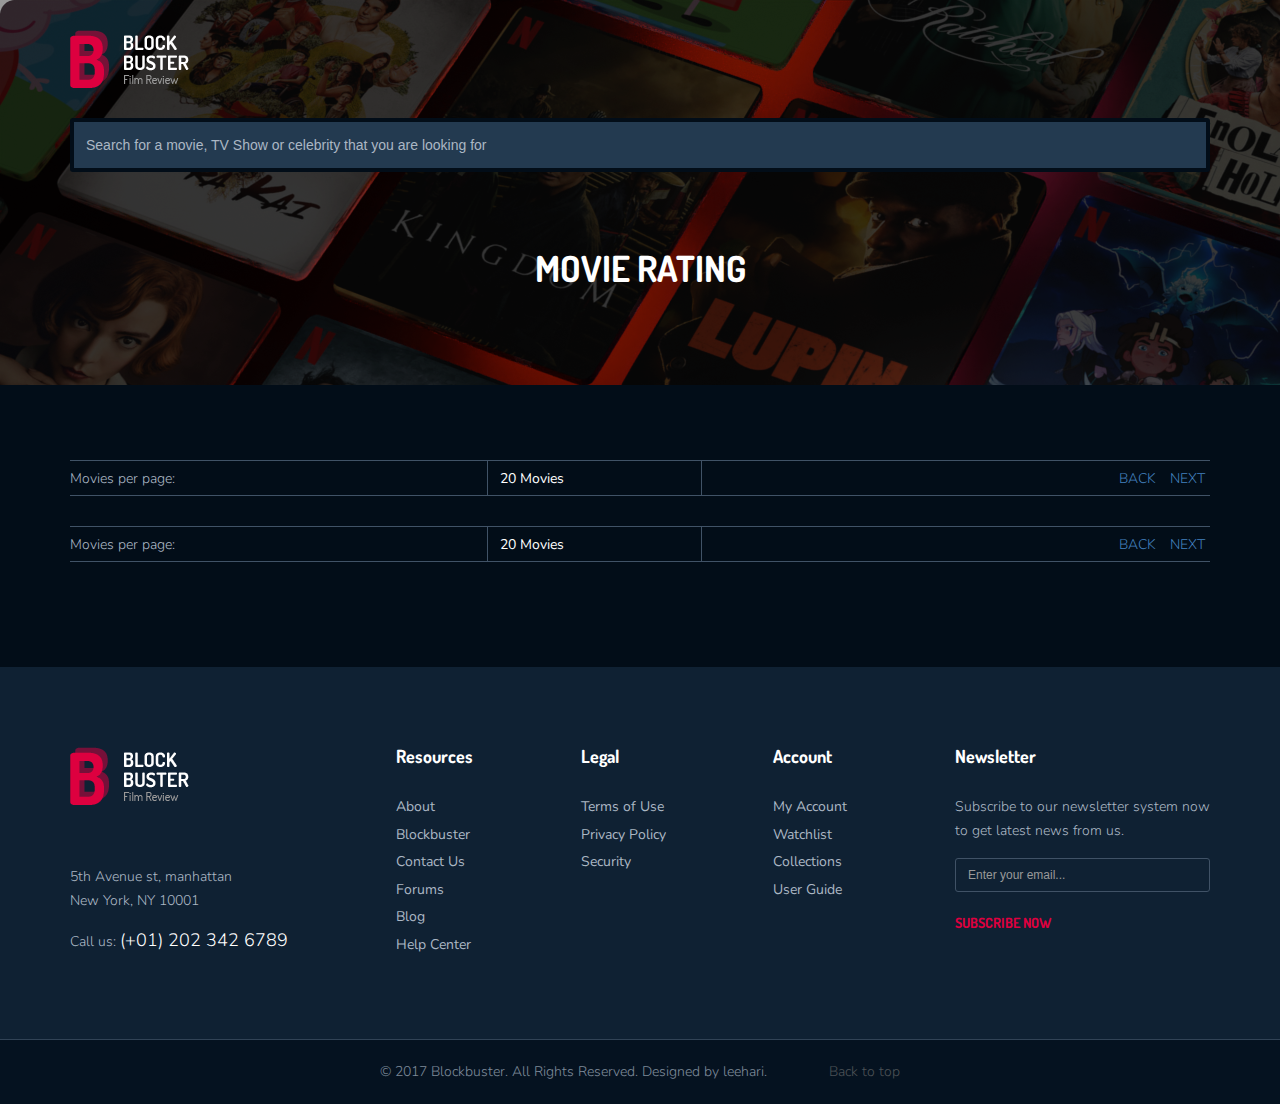
==== index.html @ 3e3ac603 "in progress" ====
<!DOCTYPE html>
<!--[if IE 7]>
<html class="ie ie7 no-js" lang="en-US">
<![endif]-->
<!--[if IE 8]>
<html class="ie ie8 no-js" lang="en-US">
<![endif]-->
<!--[if !(IE 7) | !(IE 8)  ]><!-->
<html lang="en" class="no-js">
<head>
	<!-- Basic need -->
	<title>Movie Rating</title>
	<meta charset="UTF-8">
	<meta name="description" content="">
	<meta name="keywords" content="">
	<meta name="author" content="">
	<link rel="profile" href="#">

    <!--Google Font-->
    <link rel="stylesheet" href='http://fonts.googleapis.com/css?family=Dosis:400,700,500|Nunito:300,400,600' />
	<!-- Mobile specific meta -->
	<meta name=viewport content="width=device-width, initial-scale=1">
	<meta name="format-detection" content="telephone-no">

	<!-- CSS files -->
	<link rel="stylesheet" href="css/style.css">

</head>
<body>
<!--preloading-->
<div id="preloader">
    <img class="logo" src="/images/logo1.png" alt="" width="119" height="58">
    <div id="status">
        <span></span>
        <span></span>
    </div>
</div>
<!--end of preloading-->

<!-- BEGIN | Header -->
<header class="ht-header">
	<div class="container">
		<nav class="navbar navbar-default navbar-custom">
				<!-- Brand and toggle get grouped for better mobile display -->
				<div class="navbar-header logo">
			    <a href="#"><img class="logo" src="/images/logo1.png" alt="" width="119" height="58"></a>
			  </div>
				<!-- Collect the nav links, forms, and other content for toggling -->

			<!-- /.navbar-collapse -->
	    </nav>

	    <!-- top search form -->
	    <div class="top-search">
				<input id="search_box" type="text" placeholder="Search for a movie, TV Show or celebrity that you are looking for">
	    </div>
	</div>
</header>
<!-- END | Header -->

<div class="hero common-hero">
	<div class="container">
		<div class="row">
			<div class="col-md-12">
				<div class="hero-ct">
					<h1>Movie Rating</h1>
				</div>
			</div>
		</div>
	</div>
</div>
<div class="page-single">
	<div class="container">
		<div class="row">
			<div class="col-md-12 col-sm-12 col-xs-12">
				<div class="topbar-filter">
					<label>Movies per page:</label>
					<select>
						<option value="range">20 Movies</option>
						<option value="saab">10 Movies</option>
					</select>

					<div class="pagination2">
						<a class="back_page" href="#">BACK</a>
						<a class="next_page" href="#">NEXT</a>
					</div>
				</div>
				<div class="flex-wrap-movielist mv-grid-fw">
				</div>
				<div class="topbar-filter">
					<label>Movies per page:</label>
					<select>
						<option value="range">20 Movies</option>
						<option value="saab">10 Movies</option>
					</select>

					<div class="pagination2">
						<a class="back_page" href="#">BACK</a>
						<a class="next_page" href="#">NEXT</a>
					</div>
				</div>
			</div>
		</div>
	</div>
</div>
<!-- footer section-->
<footer class="ht-footer">
	<div class="container">
		<div class="flex-parent-ft">
			<div class="flex-child-ft item1">
				 <a href="index.html"><img class="logo" src="/images/logo1.png" alt=""></a>
				 <p>5th Avenue st, manhattan<br>
				New York, NY 10001</p>
				<p>Call us: <a href="#">(+01) 202 342 6789</a></p>
			</div>
			<div class="flex-child-ft item2">
				<h4>Resources</h4>
				<ul>
					<li><a href="#">About</a></li>
					<li><a href="#">Blockbuster</a></li>
					<li><a href="#">Contact Us</a></li>
					<li><a href="#">Forums</a></li>
					<li><a href="#">Blog</a></li>
					<li><a href="#">Help Center</a></li>
				</ul>
			</div>
			<div class="flex-child-ft item3">
				<h4>Legal</h4>
				<ul>
					<li><a href="#">Terms of Use</a></li>
					<li><a href="#">Privacy Policy</a></li>
					<li><a href="#">Security</a></li>
				</ul>
			</div>
			<div class="flex-child-ft item4">
				<h4>Account</h4>
				<ul>
					<li><a href="#">My Account</a></li>
					<li><a href="#">Watchlist</a></li>
					<li><a href="#">Collections</a></li>
					<li><a href="#">User Guide</a></li>
				</ul>
			</div>
			<div class="flex-child-ft item5">
				<h4>Newsletter</h4>
				<p>Subscribe to our newsletter system now <br> to get latest news from us.</p>
				<form action="#">
					<input type="text" placeholder="Enter your email...">
				</form>
				<a href="#" class="btn">Subscribe now <i class="ion-ios-arrow-forward"></i></a>
			</div>
		</div>
	</div>
	<div class="ft-copyright">
		<div class="ft-left">
			<p>© 2017 Blockbuster. All Rights Reserved. Designed by leehari.</p>
		</div>
		<div class="backtotop">
			<p><a href="#" id="back-to-top">Back to top  <i class="ion-ios-arrow-thin-up"></i></a></p>
		</div>
	</div>
</footer>
<!-- end of footer section-->

<script src="js/jquery.js"></script>
<script src="js/plugins.js"></script>
<script src="js/plugins2.js"></script>
<script src="js/custom.js"></script>
</body>
</html>
---- css/style.css ----
/* ---------------- TABLE OF CONTENT ----------------------
	-----------------------------------------------------------
	-----------------------------------------------------------


	0. FRAMEWORK

	1. BASE
	   1.1. BASE
	   1.2. TYPOGRAPHY

	2. COMPONENT
	   2.1. PLUGINS
	   2.2. COMMON
	   2.3. MODULES

	3. SKELETON
	   3.1. PAGE
	   3.2. HEADER
	   3.3. FOOTER


	-----------------------------------------------------------
	-----------------------------------------------------------
------------------- END TABLE OF CONTENT ------------------*/
/* I. FRAMEWORK
***********************/
/*!
 * Bootstrap v3.3.5 (http://getbootstrap.com)
 * Copyright 2011-2015 Twitter, Inc.
 * Licensed under MIT (https://github.com/twbs/bootstrap/blob/master/LICENSE)
 */
/*! Source: https://github.com/h5bp/html5-boilerplate/blob/master/src/css/main.css */
@media print {
  *,
  *:before,
  *:after {
    background: transparent !important;
    color: #000 !important;
    box-shadow: none !important;
    text-shadow: none !important;
  }
  a,
  a:visited {
    text-decoration: underline;
  }
  a[href]:after {
    content: " (" attr(href) ")";
  }
  abbr[title]:after {
    content: " (" attr(title) ")";
  }
  a[href^="#"]:after,
  a[href^="javascript:"]:after {
    content: "";
  }
  pre,
  blockquote {
    border: 1px solid #999;
    page-break-inside: avoid;
  }
  thead {
    display: table-header-group;
  }
  tr,
  img {
    page-break-inside: avoid;
  }
  img {
    max-width: 100% !important;
  }
  p,
  h2,
  h3 {
    orphans: 3;
    widows: 3;
  }
  h2,
  h3 {
    page-break-after: avoid;
  }
  .navbar {
    display: none;
  }
  .btn > .caret,
  .dropup > .btn > .caret {
    border-top-color: #000 !important;
  }
  .label {
    border: 1px solid #000;
  }
  .table {
    border-collapse: collapse !important;
  }
  .table td,
  .table th {
    background-color: #fff !important;
  }
  .table-bordered th,
  .table-bordered td {
    border: 1px solid #ddd !important;
  }
}
.container {
  margin-right: auto;
  margin-left: auto;
  padding-left: 15px;
  padding-right: 15px;
}
@media (min-width: 768px) {
  .container {
    width: 750px;
  }
}
@media (min-width: 992px) {
  .container {
    width: 970px;
  }
}
@media (min-width: 1200px) {
  .container {
    width: 1170px;
  }
}
.container-fluid {
  margin-right: auto;
  margin-left: auto;
  padding-left: 15px;
  padding-right: 15px;
}
.row {
  margin-left: -15px;
  margin-right: -15px;
}
.col-xs-1, .col-sm-1, .col-md-1, .col-lg-1, .col-xs-2, .col-sm-2, .col-md-2, .col-lg-2, .col-xs-3, .col-sm-3, .col-md-3, .col-lg-3, .col-xs-4, .col-sm-4, .col-md-4, .col-lg-4, .col-xs-5, .col-sm-5, .col-md-5, .col-lg-5, .col-xs-6, .col-sm-6, .col-md-6, .col-lg-6, .col-xs-7, .col-sm-7, .col-md-7, .col-lg-7, .col-xs-8, .col-sm-8, .col-md-8, .col-lg-8, .col-xs-9, .col-sm-9, .col-md-9, .col-lg-9, .col-xs-10, .col-sm-10, .col-md-10, .col-lg-10, .col-xs-11, .col-sm-11, .col-md-11, .col-lg-11, .col-xs-12, .col-sm-12, .col-md-12, .col-lg-12 {
  position: relative;
  min-height: 1px;
  padding-left: 15px;
  padding-right: 15px;
}
.col-xs-1, .col-xs-2, .col-xs-3, .col-xs-4, .col-xs-5, .col-xs-6, .col-xs-7, .col-xs-8, .col-xs-9, .col-xs-10, .col-xs-11, .col-xs-12 {
  float: left;
}
.col-xs-12 {
  width: 100%;
}
.col-xs-11 {
  width: 91.66666667%;
}
.col-xs-10 {
  width: 83.33333333%;
}
.col-xs-9 {
  width: 75%;
}
.col-xs-8 {
  width: 66.66666667%;
}
.col-xs-7 {
  width: 58.33333333%;
}
.col-xs-6 {
  width: 50%;
}
.col-xs-5 {
  width: 41.66666667%;
}
.col-xs-4 {
  width: 33.33333333%;
}
.col-xs-3 {
  width: 25%;
}
.col-xs-2 {
  width: 16.66666667%;
}
.col-xs-1 {
  width: 8.33333333%;
}
.col-xs-pull-12 {
  right: 100%;
}
.col-xs-pull-11 {
  right: 91.66666667%;
}
.col-xs-pull-10 {
  right: 83.33333333%;
}
.col-xs-pull-9 {
  right: 75%;
}
.col-xs-pull-8 {
  right: 66.66666667%;
}
.col-xs-pull-7 {
  right: 58.33333333%;
}
.col-xs-pull-6 {
  right: 50%;
}
.col-xs-pull-5 {
  right: 41.66666667%;
}
.col-xs-pull-4 {
  right: 33.33333333%;
}
.col-xs-pull-3 {
  right: 25%;
}
.col-xs-pull-2 {
  right: 16.66666667%;
}
.col-xs-pull-1 {
  right: 8.33333333%;
}
.col-xs-pull-0 {
  right: auto;
}
.col-xs-push-12 {
  left: 100%;
}
.col-xs-push-11 {
  left: 91.66666667%;
}
.col-xs-push-10 {
  left: 83.33333333%;
}
.col-xs-push-9 {
  left: 75%;
}
.col-xs-push-8 {
  left: 66.66666667%;
}
.col-xs-push-7 {
  left: 58.33333333%;
}
.col-xs-push-6 {
  left: 50%;
}
.col-xs-push-5 {
  left: 41.66666667%;
}
.col-xs-push-4 {
  left: 33.33333333%;
}
.col-xs-push-3 {
  left: 25%;
}
.col-xs-push-2 {
  left: 16.66666667%;
}
.col-xs-push-1 {
  left: 8.33333333%;
}
.col-xs-push-0 {
  left: auto;
}
.col-xs-offset-12 {
  margin-left: 100%;
}
.col-xs-offset-11 {
  margin-left: 91.66666667%;
}
.col-xs-offset-10 {
  margin-left: 83.33333333%;
}
.col-xs-offset-9 {
  margin-left: 75%;
}
.col-xs-offset-8 {
  margin-left: 66.66666667%;
}
.col-xs-offset-7 {
  margin-left: 58.33333333%;
}
.col-xs-offset-6 {
  margin-left: 50%;
}
.col-xs-offset-5 {
  margin-left: 41.66666667%;
}
.col-xs-offset-4 {
  margin-left: 33.33333333%;
}
.col-xs-offset-3 {
  margin-left: 25%;
}
.col-xs-offset-2 {
  margin-left: 16.66666667%;
}
.col-xs-offset-1 {
  margin-left: 8.33333333%;
}
.col-xs-offset-0 {
  margin-left: 0%;
}
@media (min-width: 768px) {
  .col-sm-1, .col-sm-2, .col-sm-3, .col-sm-4, .col-sm-5, .col-sm-6, .col-sm-7, .col-sm-8, .col-sm-9, .col-sm-10, .col-sm-11, .col-sm-12 {
    float: left;
  }
  .col-sm-12 {
    width: 100%;
  }
  .col-sm-11 {
    width: 91.66666667%;
  }
  .col-sm-10 {
    width: 83.33333333%;
  }
  .col-sm-9 {
    width: 75%;
  }
  .col-sm-8 {
    width: 66.66666667%;
  }
  .col-sm-7 {
    width: 58.33333333%;
  }
  .col-sm-6 {
    width: 50%;
  }
  .col-sm-5 {
    width: 41.66666667%;
  }
  .col-sm-4 {
    width: 33.33333333%;
  }
  .col-sm-3 {
    width: 25%;
  }
  .col-sm-2 {
    width: 16.66666667%;
  }
  .col-sm-1 {
    width: 8.33333333%;
  }
  .col-sm-pull-12 {
    right: 100%;
  }
  .col-sm-pull-11 {
    right: 91.66666667%;
  }
  .col-sm-pull-10 {
    right: 83.33333333%;
  }
  .col-sm-pull-9 {
    right: 75%;
  }
  .col-sm-pull-8 {
    right: 66.66666667%;
  }
  .col-sm-pull-7 {
    right: 58.33333333%;
  }
  .col-sm-pull-6 {
    right: 50%;
  }
  .col-sm-pull-5 {
    right: 41.66666667%;
  }
  .col-sm-pull-4 {
    right: 33.33333333%;
  }
  .col-sm-pull-3 {
    right: 25%;
  }
  .col-sm-pull-2 {
    right: 16.66666667%;
  }
  .col-sm-pull-1 {
    right: 8.33333333%;
  }
  .col-sm-pull-0 {
    right: auto;
  }
  .col-sm-push-12 {
    left: 100%;
  }
  .col-sm-push-11 {
    left: 91.66666667%;
  }
  .col-sm-push-10 {
    left: 83.33333333%;
  }
  .col-sm-push-9 {
    left: 75%;
  }
  .col-sm-push-8 {
    left: 66.66666667%;
  }
  .col-sm-push-7 {
    left: 58.33333333%;
  }
  .col-sm-push-6 {
    left: 50%;
  }
  .col-sm-push-5 {
    left: 41.66666667%;
  }
  .col-sm-push-4 {
    left: 33.33333333%;
  }
  .col-sm-push-3 {
    left: 25%;
  }
  .col-sm-push-2 {
    left: 16.66666667%;
  }
  .col-sm-push-1 {
    left: 8.33333333%;
  }
  .col-sm-push-0 {
    left: auto;
  }
  .col-sm-offset-12 {
    margin-left: 100%;
  }
  .col-sm-offset-11 {
    margin-left: 91.66666667%;
  }
  .col-sm-offset-10 {
    margin-left: 83.33333333%;
  }
  .col-sm-offset-9 {
    margin-left: 75%;
  }
  .col-sm-offset-8 {
    margin-left: 66.66666667%;
  }
  .col-sm-offset-7 {
    margin-left: 58.33333333%;
  }
  .col-sm-offset-6 {
    margin-left: 50%;
  }
  .col-sm-offset-5 {
    margin-left: 41.66666667%;
  }
  .col-sm-offset-4 {
    margin-left: 33.33333333%;
  }
  .col-sm-offset-3 {
    margin-left: 25%;
  }
  .col-sm-offset-2 {
    margin-left: 16.66666667%;
  }
  .col-sm-offset-1 {
    margin-left: 8.33333333%;
  }
  .col-sm-offset-0 {
    margin-left: 0%;
  }
}
@media (min-width: 992px) {
  .col-md-1, .col-md-2, .col-md-3, .col-md-4, .col-md-5, .col-md-6, .col-md-7, .col-md-8, .col-md-9, .col-md-10, .col-md-11, .col-md-12 {
    float: left;
  }
  .col-md-12 {
    width: 100%;
  }
  .col-md-11 {
    width: 91.66666667%;
  }
  .col-md-10 {
    width: 83.33333333%;
  }
  .col-md-9 {
    width: 75%;
  }
  .col-md-8 {
    width: 66.66666667%;
  }
  .col-md-7 {
    width: 58.33333333%;
  }
  .col-md-6 {
    width: 50%;
  }
  .col-md-5 {
    width: 41.66666667%;
  }
  .col-md-4 {
    width: 33.33333333%;
  }
  .col-md-3 {
    width: 25%;
  }
  .col-md-2 {
    width: 16.66666667%;
  }
  .col-md-1 {
    width: 8.33333333%;
  }
  .col-md-pull-12 {
    right: 100%;
  }
  .col-md-pull-11 {
    right: 91.66666667%;
  }
  .col-md-pull-10 {
    right: 83.33333333%;
  }
  .col-md-pull-9 {
    right: 75%;
  }
  .col-md-pull-8 {
    right: 66.66666667%;
  }
  .col-md-pull-7 {
    right: 58.33333333%;
  }
  .col-md-pull-6 {
    right: 50%;
  }
  .col-md-pull-5 {
    right: 41.66666667%;
  }
  .col-md-pull-4 {
    right: 33.33333333%;
  }
  .col-md-pull-3 {
    right: 25%;
  }
  .col-md-pull-2 {
    right: 16.66666667%;
  }
  .col-md-pull-1 {
    right: 8.33333333%;
  }
  .col-md-pull-0 {
    right: auto;
  }
  .col-md-push-12 {
    left: 100%;
  }
  .col-md-push-11 {
    left: 91.66666667%;
  }
  .col-md-push-10 {
    left: 83.33333333%;
  }
  .col-md-push-9 {
    left: 75%;
  }
  .col-md-push-8 {
    left: 66.66666667%;
  }
  .col-md-push-7 {
    left: 58.33333333%;
  }
  .col-md-push-6 {
    left: 50%;
  }
  .col-md-push-5 {
    left: 41.66666667%;
  }
  .col-md-push-4 {
    left: 33.33333333%;
  }
  .col-md-push-3 {
    left: 25%;
  }
  .col-md-push-2 {
    left: 16.66666667%;
  }
  .col-md-push-1 {
    left: 8.33333333%;
  }
  .col-md-push-0 {
    left: auto;
  }
  .col-md-offset-12 {
    margin-left: 100%;
  }
  .col-md-offset-11 {
    margin-left: 91.66666667%;
  }
  .col-md-offset-10 {
    margin-left: 83.33333333%;
  }
  .col-md-offset-9 {
    margin-left: 75%;
  }
  .col-md-offset-8 {
    margin-left: 66.66666667%;
  }
  .col-md-offset-7 {
    margin-left: 58.33333333%;
  }
  .col-md-offset-6 {
    margin-left: 50%;
  }
  .col-md-offset-5 {
    margin-left: 41.66666667%;
  }
  .col-md-offset-4 {
    margin-left: 33.33333333%;
  }
  .col-md-offset-3 {
    margin-left: 25%;
  }
  .col-md-offset-2 {
    margin-left: 16.66666667%;
  }
  .col-md-offset-1 {
    margin-left: 8.33333333%;
  }
  .col-md-offset-0 {
    margin-left: 0%;
  }
}
@media (min-width: 1200px) {
  .col-lg-1, .col-lg-2, .col-lg-3, .col-lg-4, .col-lg-5, .col-lg-6, .col-lg-7, .col-lg-8, .col-lg-9, .col-lg-10, .col-lg-11, .col-lg-12 {
    float: left;
  }
  .col-lg-12 {
    width: 100%;
  }
  .col-lg-11 {
    width: 91.66666667%;
  }
  .col-lg-10 {
    width: 83.33333333%;
  }
  .col-lg-9 {
    width: 75%;
  }
  .col-lg-8 {
    width: 66.66666667%;
  }
  .col-lg-7 {
    width: 58.33333333%;
  }
  .col-lg-6 {
    width: 50%;
  }
  .col-lg-5 {
    width: 41.66666667%;
  }
  .col-lg-4 {
    width: 33.33333333%;
  }
  .col-lg-3 {
    width: 25%;
  }
  .col-lg-2 {
    width: 16.66666667%;
  }
  .col-lg-1 {
    width: 8.33333333%;
  }
  .col-lg-pull-12 {
    right: 100%;
  }
  .col-lg-pull-11 {
    right: 91.66666667%;
  }
  .col-lg-pull-10 {
    right: 83.33333333%;
  }
  .col-lg-pull-9 {
    right: 75%;
  }
  .col-lg-pull-8 {
    right: 66.66666667%;
  }
  .col-lg-pull-7 {
    right: 58.33333333%;
  }
  .col-lg-pull-6 {
    right: 50%;
  }
  .col-lg-pull-5 {
    right: 41.66666667%;
  }
  .col-lg-pull-4 {
    right: 33.33333333%;
  }
  .col-lg-pull-3 {
    right: 25%;
  }
  .col-lg-pull-2 {
    right: 16.66666667%;
  }
  .col-lg-pull-1 {
    right: 8.33333333%;
  }
  .col-lg-pull-0 {
    right: auto;
  }
  .col-lg-push-12 {
    left: 100%;
  }
  .col-lg-push-11 {
    left: 91.66666667%;
  }
  .col-lg-push-10 {
    left: 83.33333333%;
  }
  .col-lg-push-9 {
    left: 75%;
  }
  .col-lg-push-8 {
    left: 66.66666667%;
  }
  .col-lg-push-7 {
    left: 58.33333333%;
  }
  .col-lg-push-6 {
    left: 50%;
  }
  .col-lg-push-5 {
    left: 41.66666667%;
  }
  .col-lg-push-4 {
    left: 33.33333333%;
  }
  .col-lg-push-3 {
    left: 25%;
  }
  .col-lg-push-2 {
    left: 16.66666667%;
  }
  .col-lg-push-1 {
    left: 8.33333333%;
  }
  .col-lg-push-0 {
    left: auto;
  }
  .col-lg-offset-12 {
    margin-left: 100%;
  }
  .col-lg-offset-11 {
    margin-left: 91.66666667%;
  }
  .col-lg-offset-10 {
    margin-left: 83.33333333%;
  }
  .col-lg-offset-9 {
    margin-left: 75%;
  }
  .col-lg-offset-8 {
    margin-left: 66.66666667%;
  }
  .col-lg-offset-7 {
    margin-left: 58.33333333%;
  }
  .col-lg-offset-6 {
    margin-left: 50%;
  }
  .col-lg-offset-5 {
    margin-left: 41.66666667%;
  }
  .col-lg-offset-4 {
    margin-left: 33.33333333%;
  }
  .col-lg-offset-3 {
    margin-left: 25%;
  }
  .col-lg-offset-2 {
    margin-left: 16.66666667%;
  }
  .col-lg-offset-1 {
    margin-left: 8.33333333%;
  }
  .col-lg-offset-0 {
    margin-left: 0%;
  }
}
table {
  background-color: transparent;
}
caption {
  padding-top: 8px;
  padding-bottom: 8px;
  color: #777777;
  text-align: left;
}
th {
  text-align: left;
}
.table {
  width: 100%;
  max-width: 100%;
  margin-bottom: 20px;
}
.table > thead > tr > th,
.table > tbody > tr > th,
.table > tfoot > tr > th,
.table > thead > tr > td,
.table > tbody > tr > td,
.table > tfoot > tr > td {
  padding: 8px;
  line-height: 1.42857143;
  vertical-align: top;
  border-top: 1px solid #ddd;
}
.table > thead > tr > th {
  vertical-align: bottom;
  border-bottom: 2px solid #ddd;
}
.table > caption + thead > tr:first-child > th,
.table > colgroup + thead > tr:first-child > th,
.table > thead:first-child > tr:first-child > th,
.table > caption + thead > tr:first-child > td,
.table > colgroup + thead > tr:first-child > td,
.table > thead:first-child > tr:first-child > td {
  border-top: 0;
}
.table > tbody + tbody {
  border-top: 2px solid #ddd;
}
.table .table {
  background-color: #06121e;
}
.table-condensed > thead > tr > th,
.table-condensed > tbody > tr > th,
.table-condensed > tfoot > tr > th,
.table-condensed > thead > tr > td,
.table-condensed > tbody > tr > td,
.table-condensed > tfoot > tr > td {
  padding: 5px;
}
.table-bordered {
  border: 1px solid #ddd;
}
.table-bordered > thead > tr > th,
.table-bordered > tbody > tr > th,
.table-bordered > tfoot > tr > th,
.table-bordered > thead > tr > td,
.table-bordered > tbody > tr > td,
.table-bordered > tfoot > tr > td {
  border: 1px solid #ddd;
}
.table-bordered > thead > tr > th,
.table-bordered > thead > tr > td {
  border-bottom-width: 2px;
}
.table-striped > tbody > tr:nth-of-type(odd) {
  background-color: #f9f9f9;
}
.table-hover > tbody > tr:hover {
  background-color: #f5f5f5;
}
table col[class*="col-"] {
  position: static;
  float: none;
  display: table-column;
}
table td[class*="col-"],
table th[class*="col-"] {
  position: static;
  float: none;
  display: table-cell;
}
.table > thead > tr > td.active,
.table > tbody > tr > td.active,
.table > tfoot > tr > td.active,
.table > thead > tr > th.active,
.table > tbody > tr > th.active,
.table > tfoot > tr > th.active,
.table > thead > tr.active > td,
.table > tbody > tr.active > td,
.table > tfoot > tr.active > td,
.table > thead > tr.active > th,
.table > tbody > tr.active > th,
.table > tfoot > tr.active > th {
  background-color: #f5f5f5;
}
.table-hover > tbody > tr > td.active:hover,
.table-hover > tbody > tr > th.active:hover,
.table-hover > tbody > tr.active:hover > td,
.table-hover > tbody > tr:hover > .active,
.table-hover > tbody > tr.active:hover > th {
  background-color: #e8e8e8;
}
.table > thead > tr > td.success,
.table > tbody > tr > td.success,
.table > tfoot > tr > td.success,
.table > thead > tr > th.success,
.table > tbody > tr > th.success,
.table > tfoot > tr > th.success,
.table > thead > tr.success > td,
.table > tbody > tr.success > td,
.table > tfoot > tr.success > td,
.table > thead > tr.success > th,
.table > tbody > tr.success > th,
.table > tfoot > tr.success > th {
  background-color: #dff0d8;
}
.table-hover > tbody > tr > td.success:hover,
.table-hover > tbody > tr > th.success:hover,
.table-hover > tbody > tr.success:hover > td,
.table-hover > tbody > tr:hover > .success,
.table-hover > tbody > tr.success:hover > th {
  background-color: #d0e9c6;
}
.table > thead > tr > td.info,
.table > tbody > tr > td.info,
.table > tfoot > tr > td.info,
.table > thead > tr > th.info,
.table > tbody > tr > th.info,
.table > tfoot > tr > th.info,
.table > thead > tr.info > td,
.table > tbody > tr.info > td,
.table > tfoot > tr.info > td,
.table > thead > tr.info > th,
.table > tbody > tr.info > th,
.table > tfoot > tr.info > th {
  background-color: #d9edf7;
}
.table-hover > tbody > tr > td.info:hover,
.table-hover > tbody > tr > th.info:hover,
.table-hover > tbody > tr.info:hover > td,
.table-hover > tbody > tr:hover > .info,
.table-hover > tbody > tr.info:hover > th {
  background-color: #c4e3f3;
}
.table > thead > tr > td.warning,
.table > tbody > tr > td.warning,
.table > tfoot > tr > td.warning,
.table > thead > tr > th.warning,
.table > tbody > tr > th.warning,
.table > tfoot > tr > th.warning,
.table > thead > tr.warning > td,
.table > tbody > tr.warning > td,
.table > tfoot > tr.warning > td,
.table > thead > tr.warning > th,
.table > tbody > tr.warning > th,
.table > tfoot > tr.warning > th {
  background-color: #fcf8e3;
}
.table-hover > tbody > tr > td.warning:hover,
.table-hover > tbody > tr > th.warning:hover,
.table-hover > tbody > tr.warning:hover > td,
.table-hover > tbody > tr:hover > .warning,
.table-hover > tbody > tr.warning:hover > th {
  background-color: #faf2cc;
}
.table > thead > tr > td.danger,
.table > tbody > tr > td.danger,
.table > tfoot > tr > td.danger,
.table > thead > tr > th.danger,
.table > tbody > tr > th.danger,
.table > tfoot > tr > th.danger,
.table > thead > tr.danger > td,
.table > tbody > tr.danger > td,
.table > tfoot > tr.danger > td,
.table > thead > tr.danger > th,
.table > tbody > tr.danger > th,
.table > tfoot > tr.danger > th {
  background-color: #f2dede;
}
.table-hover > tbody > tr > td.danger:hover,
.table-hover > tbody > tr > th.danger:hover,
.table-hover > tbody > tr.danger:hover > td,
.table-hover > tbody > tr:hover > .danger,
.table-hover > tbody > tr.danger:hover > th {
  background-color: #ebcccc;
}
.table-responsive {
  overflow-x: auto;
  min-height: 0.01%;
}
@media screen and (max-width: 767px) {
  .table-responsive {
    width: 100%;
    margin-bottom: 15px;
    overflow-y: hidden;
    -ms-overflow-style: -ms-autohiding-scrollbar;
    border: 1px solid #ddd;
  }
  .table-responsive > .table {
    margin-bottom: 0;
  }
  .table-responsive > .table > thead > tr > th,
  .table-responsive > .table > tbody > tr > th,
  .table-responsive > .table > tfoot > tr > th,
  .table-responsive > .table > thead > tr > td,
  .table-responsive > .table > tbody > tr > td,
  .table-responsive > .table > tfoot > tr > td {
    white-space: nowrap;
  }
  .table-responsive > .table-bordered {
    border: 0;
  }
  .table-responsive > .table-bordered > thead > tr > th:first-child,
  .table-responsive > .table-bordered > tbody > tr > th:first-child,
  .table-responsive > .table-bordered > tfoot > tr > th:first-child,
  .table-responsive > .table-bordered > thead > tr > td:first-child,
  .table-responsive > .table-bordered > tbody > tr > td:first-child,
  .table-responsive > .table-bordered > tfoot > tr > td:first-child {
    border-left: 0;
  }
  .table-responsive > .table-bordered > thead > tr > th:last-child,
  .table-responsive > .table-bordered > tbody > tr > th:last-child,
  .table-responsive > .table-bordered > tfoot > tr > th:last-child,
  .table-responsive > .table-bordered > thead > tr > td:last-child,
  .table-responsive > .table-bordered > tbody > tr > td:last-child,
  .table-responsive > .table-bordered > tfoot > tr > td:last-child {
    border-right: 0;
  }
  .table-responsive > .table-bordered > tbody > tr:last-child > th,
  .table-responsive > .table-bordered > tfoot > tr:last-child > th,
  .table-responsive > .table-bordered > tbody > tr:last-child > td,
  .table-responsive > .table-bordered > tfoot > tr:last-child > td {
    border-bottom: 0;
  }
}
fieldset {
  padding: 0;
  margin: 0;
  border: 0;
  min-width: 0;
}
legend {
  display: block;
  width: 100%;
  padding: 0;
  margin-bottom: 20px;
  font-size: 21px;
  line-height: inherit;
  color: #333333;
  border: 0;
  border-bottom: 1px solid #e5e5e5;
}
label {
  display: inline-block;
  max-width: 100%;
  margin-bottom: 5px;
  font-weight: bold;
}
input[type="search"] {
  -ms-box-sizing: border-box;
  -moz-box-sizing: border-box;
  -webkit-box-sizing: border-box;
  box-sizing: border-box;
}
input[type="radio"],
input[type="checkbox"] {
  margin: 4px 0 0;
  margin-top: 1px \9;
  line-height: normal;
}
input[type="file"] {
  display: block;
}
input[type="range"] {
  display: block;
  width: 100%;
}
select[multiple],
select[size] {
  height: auto;
}
input[type="file"]:focus,
input[type="radio"]:focus,
input[type="checkbox"]:focus {
  outline: thin dotted;
  outline: 5px auto -webkit-focus-ring-color;
  outline-offset: -2px;
}
output {
  display: block;
  padding-top: 7px;
  font-size: 14px;
  line-height: 1.42857143;
  color: #555555;
}
select,
textarea,
input[type="text"],
input[type="password"],
input[type="datetime"],
input[type="datetime-local"],
input[type="date"],
input[type="month"],
input[type="time"],
input[type="week"],
input[type="number"],
input[type="email"],
input[type="url"],
input[type="search"],
input[type="tel"],
input[type="color"],
.form-control {
  display: block;
  width: 100%;
  height: 34px;
  padding: 6px 12px;
  font-size: 14px;
  line-height: 1.42857143;
  color: #555555;
  background-color: #fff;
  background-image: none;
  border: 1px solid #aaa;
  -webkit-transition: border-color ease-in-out .15s, box-shadow ease-in-out .15s;
  -o-transition: border-color ease-in-out .15s, box-shadow ease-in-out .15s;
  transition: border-color ease-in-out .15s, box-shadow ease-in-out .15s;
  -webkit-transition: border-color ease-in-out .15s, box-shadow ease-in-out .15s 0.3s ease-out;
  -moz-transition: border-color ease-in-out .15s, box-shadow ease-in-out .15s 0.3s ease-out;
  -o-transition: border-color ease-in-out .15s, box-shadow ease-in-out .15s 0.3s ease-out;
  transition: border-color ease-in-out .15s, box-shadow ease-in-out .15s 0.3s ease-out;
}
select:focus,
textarea:focus,
input[type="text"]:focus,
input[type="password"]:focus,
input[type="datetime"]:focus,
input[type="datetime-local"]:focus,
input[type="date"]:focus,
input[type="month"]:focus,
input[type="time"]:focus,
input[type="week"]:focus,
input[type="number"]:focus,
input[type="email"]:focus,
input[type="url"]:focus,
input[type="search"]:focus,
input[type="tel"]:focus,
input[type="color"]:focus,
.form-control:focus {
  border-color: #66afe9;
  outline: 0;
}
select::-moz-placeholder,
textarea::-moz-placeholder,
input[type="text"]::-moz-placeholder,
input[type="password"]::-moz-placeholder,
input[type="datetime"]::-moz-placeholder,
input[type="datetime-local"]::-moz-placeholder,
input[type="date"]::-moz-placeholder,
input[type="month"]::-moz-placeholder,
input[type="time"]::-moz-placeholder,
input[type="week"]::-moz-placeholder,
input[type="number"]::-moz-placeholder,
input[type="email"]::-moz-placeholder,
input[type="url"]::-moz-placeholder,
input[type="search"]::-moz-placeholder,
input[type="tel"]::-moz-placeholder,
input[type="color"]::-moz-placeholder,
.form-control::-moz-placeholder {
  color: #999;
  opacity: 1;
}
select:-ms-input-placeholder,
textarea:-ms-input-placeholder,
input[type="text"]:-ms-input-placeholder,
input[type="password"]:-ms-input-placeholder,
input[type="datetime"]:-ms-input-placeholder,
input[type="datetime-local"]:-ms-input-placeholder,
input[type="date"]:-ms-input-placeholder,
input[type="month"]:-ms-input-placeholder,
input[type="time"]:-ms-input-placeholder,
input[type="week"]:-ms-input-placeholder,
input[type="number"]:-ms-input-placeholder,
input[type="email"]:-ms-input-placeholder,
input[type="url"]:-ms-input-placeholder,
input[type="search"]:-ms-input-placeholder,
input[type="tel"]:-ms-input-placeholder,
input[type="color"]:-ms-input-placeholder,
.form-control:-ms-input-placeholder {
  color: #999;
}
select::-webkit-input-placeholder,
textarea::-webkit-input-placeholder,
input[type="text"]::-webkit-input-placeholder,
input[type="password"]::-webkit-input-placeholder,
input[type="datetime"]::-webkit-input-placeholder,
input[type="datetime-local"]::-webkit-input-placeholder,
input[type="date"]::-webkit-input-placeholder,
input[type="month"]::-webkit-input-placeholder,
input[type="time"]::-webkit-input-placeholder,
input[type="week"]::-webkit-input-placeholder,
input[type="number"]::-webkit-input-placeholder,
input[type="email"]::-webkit-input-placeholder,
input[type="url"]::-webkit-input-placeholder,
input[type="search"]::-webkit-input-placeholder,
input[type="tel"]::-webkit-input-placeholder,
input[type="color"]::-webkit-input-placeholder,
.form-control::-webkit-input-placeholder {
  color: #999;
}
select:-moz-placeholder,
textarea:-moz-placeholder,
input[type="text"]:-moz-placeholder,
input[type="password"]:-moz-placeholder,
input[type="datetime"]:-moz-placeholder,
input[type="datetime-local"]:-moz-placeholder,
input[type="date"]:-moz-placeholder,
input[type="month"]:-moz-placeholder,
input[type="time"]:-moz-placeholder,
input[type="week"]:-moz-placeholder,
input[type="number"]:-moz-placeholder,
input[type="email"]:-moz-placeholder,
input[type="url"]:-moz-placeholder,
input[type="search"]:-moz-placeholder,
input[type="tel"]:-moz-placeholder,
input[type="color"]:-moz-placeholder,
.form-control:-moz-placeholder {
  color: #999;
}
select::-moz-placeholder,
textarea::-moz-placeholder,
input[type="text"]::-moz-placeholder,
input[type="password"]::-moz-placeholder,
input[type="datetime"]::-moz-placeholder,
input[type="datetime-local"]::-moz-placeholder,
input[type="date"]::-moz-placeholder,
input[type="month"]::-moz-placeholder,
input[type="time"]::-moz-placeholder,
input[type="week"]::-moz-placeholder,
input[type="number"]::-moz-placeholder,
input[type="email"]::-moz-placeholder,
input[type="url"]::-moz-placeholder,
input[type="search"]::-moz-placeholder,
input[type="tel"]::-moz-placeholder,
input[type="color"]::-moz-placeholder,
.form-control::-moz-placeholder {
  color: #999;
}
select:-ms-input-placeholder,
textarea:-ms-input-placeholder,
input[type="text"]:-ms-input-placeholder,
input[type="password"]:-ms-input-placeholder,
input[type="datetime"]:-ms-input-placeholder,
input[type="datetime-local"]:-ms-input-placeholder,
input[type="date"]:-ms-input-placeholder,
input[type="month"]:-ms-input-placeholder,
input[type="time"]:-ms-input-placeholder,
input[type="week"]:-ms-input-placeholder,
input[type="number"]:-ms-input-placeholder,
input[type="email"]:-ms-input-placeholder,
input[type="url"]:-ms-input-placeholder,
input[type="search"]:-ms-input-placeholder,
input[type="tel"]:-ms-input-placeholder,
input[type="color"]:-ms-input-placeholder,
.form-control:-ms-input-placeholder {
  color: #999;
}
select::-webkit-input-placeholder,
textarea::-webkit-input-placeholder,
input[type="text"]::-webkit-input-placeholder,
input[type="password"]::-webkit-input-placeholder,
input[type="datetime"]::-webkit-input-placeholder,
input[type="datetime-local"]::-webkit-input-placeholder,
input[type="date"]::-webkit-input-placeholder,
input[type="month"]::-webkit-input-placeholder,
input[type="time"]::-webkit-input-placeholder,
input[type="week"]::-webkit-input-placeholder,
input[type="number"]::-webkit-input-placeholder,
input[type="email"]::-webkit-input-placeholder,
input[type="url"]::-webkit-input-placeholder,
input[type="search"]::-webkit-input-placeholder,
input[type="tel"]::-webkit-input-placeholder,
input[type="color"]::-webkit-input-placeholder,
.form-control::-webkit-input-placeholder {
  color: #999;
}
select[disabled],
textarea[disabled],
input[type="text"][disabled],
input[type="password"][disabled],
input[type="datetime"][disabled],
input[type="datetime-local"][disabled],
input[type="date"][disabled],
input[type="month"][disabled],
input[type="time"][disabled],
input[type="week"][disabled],
input[type="number"][disabled],
input[type="email"][disabled],
input[type="url"][disabled],
input[type="search"][disabled],
input[type="tel"][disabled],
input[type="color"][disabled],
.form-control[disabled],
select[readonly],
textarea[readonly],
input[type="text"][readonly],
input[type="password"][readonly],
input[type="datetime"][readonly],
input[type="datetime-local"][readonly],
input[type="date"][readonly],
input[type="month"][readonly],
input[type="time"][readonly],
input[type="week"][readonly],
input[type="number"][readonly],
input[type="email"][readonly],
input[type="url"][readonly],
input[type="search"][readonly],
input[type="tel"][readonly],
input[type="color"][readonly],
.form-control[readonly],
fieldset[disabled] select,
fieldset[disabled] textarea,
fieldset[disabled] input[type="text"],
fieldset[disabled] input[type="password"],
fieldset[disabled] input[type="datetime"],
fieldset[disabled] input[type="datetime-local"],
fieldset[disabled] input[type="date"],
fieldset[disabled] input[type="month"],
fieldset[disabled] input[type="time"],
fieldset[disabled] input[type="week"],
fieldset[disabled] input[type="number"],
fieldset[disabled] input[type="email"],
fieldset[disabled] input[type="url"],
fieldset[disabled] input[type="search"],
fieldset[disabled] input[type="tel"],
fieldset[disabled] input[type="color"],
fieldset[disabled] .form-control {
  background-color: #eeeeee;
  opacity: 1;
}
select[disabled],
textarea[disabled],
input[type="text"][disabled],
input[type="password"][disabled],
input[type="datetime"][disabled],
input[type="datetime-local"][disabled],
input[type="date"][disabled],
input[type="month"][disabled],
input[type="time"][disabled],
input[type="week"][disabled],
input[type="number"][disabled],
input[type="email"][disabled],
input[type="url"][disabled],
input[type="search"][disabled],
input[type="tel"][disabled],
input[type="color"][disabled],
.form-control[disabled],
fieldset[disabled] select,
fieldset[disabled] textarea,
fieldset[disabled] input[type="text"],
fieldset[disabled] input[type="password"],
fieldset[disabled] input[type="datetime"],
fieldset[disabled] input[type="datetime-local"],
fieldset[disabled] input[type="date"],
fieldset[disabled] input[type="month"],
fieldset[disabled] input[type="time"],
fieldset[disabled] input[type="week"],
fieldset[disabled] input[type="number"],
fieldset[disabled] input[type="email"],
fieldset[disabled] input[type="url"],
fieldset[disabled] input[type="search"],
fieldset[disabled] input[type="tel"],
fieldset[disabled] input[type="color"],
fieldset[disabled] .form-control {
  cursor: not-allowed;
}
textareaselect,
textareatextarea,
textareainput[type="text"],
textareainput[type="password"],
textareainput[type="datetime"],
textareainput[type="datetime-local"],
textareainput[type="date"],
textareainput[type="month"],
textareainput[type="time"],
textareainput[type="week"],
textareainput[type="number"],
textareainput[type="email"],
textareainput[type="url"],
textareainput[type="search"],
textareainput[type="tel"],
textareainput[type="color"],
textarea.form-control {
  height: auto;
}
input[type="search"] {
  -webkit-appearance: none;
}
@media screen and (-webkit-min-device-pixel-ratio: 0) {
  input[type="date"].form-control,
  input[type="time"].form-control,
  input[type="datetime-local"].form-control,
  input[type="month"].form-control {
    line-height: 34px;
  }
  input[type="date"].input-sm,
  input[type="time"].input-sm,
  input[type="datetime-local"].input-sm,
  input[type="month"].input-sm,
  .input-group-sm input[type="date"],
  .input-group-sm input[type="time"],
  .input-group-sm input[type="datetime-local"],
  .input-group-sm input[type="month"] {
    line-height: 30px;
  }
  input[type="date"].input-lg,
  input[type="time"].input-lg,
  input[type="datetime-local"].input-lg,
  input[type="month"].input-lg,
  .input-group-lg input[type="date"],
  .input-group-lg input[type="time"],
  .input-group-lg input[type="datetime-local"],
  .input-group-lg input[type="month"] {
    line-height: 46px;
  }
}
.form-group {
  margin-bottom: 15px;
}
.radio,
.checkbox {
  position: relative;
  display: block;
  margin-top: 10px;
  margin-bottom: 10px;
}
.radio label,
.checkbox label {
  min-height: 20px;
  padding-left: 20px;
  margin-bottom: 0;
  font-weight: normal;
  cursor: pointer;
}
.radio input[type="radio"],
.radio-inline input[type="radio"],
.checkbox input[type="checkbox"],
.checkbox-inline input[type="checkbox"] {
  position: absolute;
  margin-left: -20px;
  margin-top: 4px \9;
}
.radio + .radio,
.checkbox + .checkbox {
  margin-top: -5px;
}
.radio-inline,
.checkbox-inline {
  position: relative;
  display: inline-block;
  padding-left: 20px;
  margin-bottom: 0;
  vertical-align: middle;
  font-weight: normal;
  cursor: pointer;
}
.radio-inline + .radio-inline,
.checkbox-inline + .checkbox-inline {
  margin-top: 0;
  margin-left: 10px;
}
input[type="radio"][disabled],
input[type="checkbox"][disabled],
input[type="radio"].disabled,
input[type="checkbox"].disabled,
fieldset[disabled] input[type="radio"],
fieldset[disabled] input[type="checkbox"] {
  cursor: not-allowed;
}
.radio-inline.disabled,
.checkbox-inline.disabled,
fieldset[disabled] .radio-inline,
fieldset[disabled] .checkbox-inline {
  cursor: not-allowed;
}
.radio.disabled label,
.checkbox.disabled label,
fieldset[disabled] .radio label,
fieldset[disabled] .checkbox label {
  cursor: not-allowed;
}
.form-control-static {
  padding-top: 7px;
  padding-bottom: 7px;
  margin-bottom: 0;
  min-height: 34px;
}
.form-control-static.input-lg,
.form-control-static.input-sm {
  padding-left: 0;
  padding-right: 0;
}
.input-sm {
  height: 30px;
  padding: 5px 10px;
  font-size: 12px;
  line-height: 1.5;
  border-radius: 0;
}
select.input-sm {
  height: 30px;
  line-height: 30px;
}
textarea.input-sm,
select[multiple].input-sm {
  height: auto;
}
.form-group-sm .form-control {
  height: 30px;
  padding: 5px 10px;
  font-size: 12px;
  line-height: 1.5;
  border-radius: 0;
}
.form-group-sm select.form-control {
  height: 30px;
  line-height: 30px;
}
.form-group-sm textarea.form-control,
.form-group-sm select[multiple].form-control {
  height: auto;
}
.form-group-sm .form-control-static {
  height: 30px;
  min-height: 32px;
  padding: 6px 10px;
  font-size: 12px;
  line-height: 1.5;
}
.input-lg {
  height: 46px;
  padding: 10px 16px;
  font-size: 18px;
  line-height: 1.3333333;
  border-radius: 0;
}
select.input-lg {
  height: 46px;
  line-height: 46px;
}
textarea.input-lg,
select[multiple].input-lg {
  height: auto;
}
.form-group-lg .form-control {
  height: 46px;
  padding: 10px 16px;
  font-size: 18px;
  line-height: 1.3333333;
  border-radius: 0;
}
.form-group-lg select.form-control {
  height: 46px;
  line-height: 46px;
}
.form-group-lg textarea.form-control,
.form-group-lg select[multiple].form-control {
  height: auto;
}
.form-group-lg .form-control-static {
  height: 46px;
  min-height: 38px;
  padding: 11px 16px;
  font-size: 18px;
  line-height: 1.3333333;
}
.has-feedback {
  position: relative;
}
.has-feedback .form-control {
  padding-right: 42.5px;
}
.form-control-feedback {
  position: absolute;
  top: 0;
  right: 0;
  z-index: 2;
  display: block;
  width: 34px;
  height: 34px;
  line-height: 34px;
  text-align: center;
  pointer-events: none;
}
.input-lg + .form-control-feedback,
.input-group-lg + .form-control-feedback,
.form-group-lg .form-control + .form-control-feedback {
  width: 46px;
  height: 46px;
  line-height: 46px;
}
.input-sm + .form-control-feedback,
.input-group-sm + .form-control-feedback,
.form-group-sm .form-control + .form-control-feedback {
  width: 30px;
  height: 30px;
  line-height: 30px;
}
.has-success .help-block,
.has-success .control-label,
.has-success .radio,
.has-success .checkbox,
.has-success .radio-inline,
.has-success .checkbox-inline,
.has-success.radio label,
.has-success.checkbox label,
.has-success.radio-inline label,
.has-success.checkbox-inline label {
  color: #3c763d;
}
.has-success .form-control {
  border-color: #3c763d;
  -webkit-box-shadow: inset 0 1px 1px rgba(0, 0, 0, 0.075);
  -moz-box-shadow: inset 0 1px 1px rgba(0, 0, 0, 0.075);
  box-shadow: inset 0 1px 1px rgba(0, 0, 0, 0.075);
}
.has-success .form-control:focus {
  border-color: #2b542c;
  -webkit-box-shadow: inset 0 1px 1px rgba(0, 0, 0, 0.075), 0 0 6px #67b168;
  -moz-box-shadow: inset 0 1px 1px rgba(0, 0, 0, 0.075), 0 0 6px #67b168;
  box-shadow: inset 0 1px 1px rgba(0, 0, 0, 0.075), 0 0 6px #67b168;
}
.has-success .input-group-addon {
  color: #3c763d;
  border-color: #3c763d;
  background-color: #dff0d8;
}
.has-success .form-control-feedback {
  color: #3c763d;
}
.has-warning .help-block,
.has-warning .control-label,
.has-warning .radio,
.has-warning .checkbox,
.has-warning .radio-inline,
.has-warning .checkbox-inline,
.has-warning.radio label,
.has-warning.checkbox label,
.has-warning.radio-inline label,
.has-warning.checkbox-inline label {
  color: #8a6d3b;
}
.has-warning .form-control {
  border-color: #8a6d3b;
  -webkit-box-shadow: inset 0 1px 1px rgba(0, 0, 0, 0.075);
  -moz-box-shadow: inset 0 1px 1px rgba(0, 0, 0, 0.075);
  box-shadow: inset 0 1px 1px rgba(0, 0, 0, 0.075);
}
.has-warning .form-control:focus {
  border-color: #66512c;
  -webkit-box-shadow: inset 0 1px 1px rgba(0, 0, 0, 0.075), 0 0 6px #c0a16b;
  -moz-box-shadow: inset 0 1px 1px rgba(0, 0, 0, 0.075), 0 0 6px #c0a16b;
  box-shadow: inset 0 1px 1px rgba(0, 0, 0, 0.075), 0 0 6px #c0a16b;
}
.has-warning .input-group-addon {
  color: #8a6d3b;
  border-color: #8a6d3b;
  background-color: #fcf8e3;
}
.has-warning .form-control-feedback {
  color: #8a6d3b;
}
.has-error .help-block,
.has-error .control-label,
.has-error .radio,
.has-error .checkbox,
.has-error .radio-inline,
.has-error .checkbox-inline,
.has-error.radio label,
.has-error.checkbox label,
.has-error.radio-inline label,
.has-error.checkbox-inline label {
  color: #a94442;
}
.has-error .form-control {
  border-color: #a94442;
  -webkit-box-shadow: inset 0 1px 1px rgba(0, 0, 0, 0.075);
  -moz-box-shadow: inset 0 1px 1px rgba(0, 0, 0, 0.075);
  box-shadow: inset 0 1px 1px rgba(0, 0, 0, 0.075);
}
.has-error .form-control:focus {
  border-color: #843534;
  -webkit-box-shadow: inset 0 1px 1px rgba(0, 0, 0, 0.075), 0 0 6px #ce8483;
  -moz-box-shadow: inset 0 1px 1px rgba(0, 0, 0, 0.075), 0 0 6px #ce8483;
  box-shadow: inset 0 1px 1px rgba(0, 0, 0, 0.075), 0 0 6px #ce8483;
}
.has-error .input-group-addon {
  color: #a94442;
  border-color: #a94442;
  background-color: #f2dede;
}
.has-error .form-control-feedback {
  color: #a94442;
}
.has-feedback label ~ .form-control-feedback {
  top: 25px;
}
.has-feedback label.sr-only ~ .form-control-feedback {
  top: 0;
}
.help-block {
  display: block;
  margin-top: 5px;
  margin-bottom: 10px;
  color: #737373;
}
@media (min-width: 768px) {
  .form-inline .form-group {
    display: inline-block;
    margin-bottom: 0;
    vertical-align: middle;
  }
  .form-inline .form-control {
    display: inline-block;
    width: auto;
    vertical-align: middle;
  }
  .form-inline .form-control-static {
    display: inline-block;
  }
  .form-inline .input-group {
    display: inline-table;
    vertical-align: middle;
  }
  .form-inline .input-group .input-group-addon,
  .form-inline .input-group .input-group-btn,
  .form-inline .input-group .form-control {
    width: auto;
  }
  .form-inline .input-group > .form-control {
    width: 100%;
  }
  .form-inline .control-label {
    margin-bottom: 0;
    vertical-align: middle;
  }
  .form-inline .radio,
  .form-inline .checkbox {
    display: inline-block;
    margin-top: 0;
    margin-bottom: 0;
    vertical-align: middle;
  }
  .form-inline .radio label,
  .form-inline .checkbox label {
    padding-left: 0;
  }
  .form-inline .radio input[type="radio"],
  .form-inline .checkbox input[type="checkbox"] {
    position: relative;
    margin-left: 0;
  }
  .form-inline .has-feedback .form-control-feedback {
    top: 0;
  }
}
.form-horizontal .radio,
.form-horizontal .checkbox,
.form-horizontal .radio-inline,
.form-horizontal .checkbox-inline {
  margin-top: 0;
  margin-bottom: 0;
  padding-top: 7px;
}
.form-horizontal .radio,
.form-horizontal .checkbox {
  min-height: 27px;
}
.form-horizontal .form-group {
  margin-left: -15px;
  margin-right: -15px;
}
@media (min-width: 768px) {
  .form-horizontal .control-label {
    text-align: right;
    margin-bottom: 0;
    padding-top: 7px;
  }
}
.form-horizontal .has-feedback .form-control-feedback {
  right: 15px;
}
@media (min-width: 768px) {
  .form-horizontal .form-group-lg .control-label {
    padding-top: 14.333333px;
    font-size: 18px;
  }
}
@media (min-width: 768px) {
  .form-horizontal .form-group-sm .control-label {
    padding-top: 6px;
    font-size: 12px;
  }
}
.fade {
  opacity: 0;
  -webkit-transition: opacity 0.15s linear;
  -o-transition: opacity 0.15s linear;
  transition: opacity 0.15s linear;
  -webkit-transition: opacity 0.15s linear 0.3s ease-out;
  -moz-transition: opacity 0.15s linear 0.3s ease-out;
  -o-transition: opacity 0.15s linear 0.3s ease-out;
  transition: opacity 0.15s linear 0.3s ease-out;
}
.fade.in {
  opacity: 1;
}
.collapse {
  display: none;
}
.collapse.in {
  display: block;
}
tr.collapse.in {
  display: table-row;
}
tbody.collapse.in {
  display: table-row-group;
}
.collapsing {
  position: relative;
  height: 0;
  overflow: hidden;
  -webkit-transition-property: height, visibility;
  transition-property: height, visibility;
  -moz-transition-duration: 0.35s;
  -webkit-transition-duration: 0.35s;
  -o-transition-duration: 0.35s;
  transition-duration: 0.35s;
  -webkit-transition-timing-function: ease;
  transition-timing-function: ease;
}
.caret {
  display: inline-block;
  width: 0;
  height: 0;
  margin-left: 2px;
  vertical-align: middle;
  border-top: 4px dashed;
  border-top: 4px solid \9;
  border-right: 4px solid transparent;
  border-left: 4px solid transparent;
}
.dropup,
.dropdown {
  position: relative;
}
.dropdown-toggle:focus {
  outline: 0;
}
.dropdown-menu {
  position: absolute;
  top: 100%;
  left: 0;
  z-index: 1000;
  display: none;
  float: left;
  min-width: 160px;
  padding: 5px 0;
  margin: 2px 0 0;
  list-style: none;
  font-size: 14px;
  text-align: left;
  background-color: #fff;
  border: 1px solid #ccc;
  border: 1px solid rgba(0, 0, 0, 0.15);
  border-radius: 0;
  -webkit-box-shadow: 0 6px 12px rgba(0, 0, 0, 0.175);
  -moz-box-shadow: 0 6px 12px rgba(0, 0, 0, 0.175);
  box-shadow: 0 6px 12px rgba(0, 0, 0, 0.175);
  background-clip: padding-box;
}
.dropdown-menu.pull-right {
  right: 0;
  left: auto;
}
.dropdown-menu .divider {
  height: 1px;
  margin: 9px 0;
  overflow: hidden;
  background-color: #e5e5e5;
}
.dropdown-menu > li > a {
  display: block;
  padding: 3px 20px;
  clear: both;
  font-weight: normal;
  line-height: 1.42857143;
  color: #333333;
  white-space: nowrap;
}
.dropdown-menu > li > a:hover,
.dropdown-menu > li > a:focus {
  text-decoration: none;
  color: #262626;
  background-color: #f5f5f5;
}
.dropdown-menu > .active > a,
.dropdown-menu > .active > a:hover,
.dropdown-menu > .active > a:focus {
  color: #fff;
  text-decoration: none;
  outline: 0;
  background-color: #337ab7;
}
.dropdown-menu > .disabled > a,
.dropdown-menu > .disabled > a:hover,
.dropdown-menu > .disabled > a:focus {
  color: #777777;
}
.dropdown-menu > .disabled > a:hover,
.dropdown-menu > .disabled > a:focus {
  text-decoration: none;
  background-color: transparent;
  background-image: none;
  filter: progid:DXImageTransform.Microsoft.gradient(enabled = false);
  cursor: not-allowed;
}
.open > .dropdown-menu {
  display: block;
}
.open > a {
  outline: 0;
}
.dropdown-menu-right {
  left: auto;
  right: 0;
}
.dropdown-menu-left {
  left: 0;
  right: auto;
}
.dropdown-header {
  display: block;
  padding: 3px 20px;
  font-size: 12px;
  line-height: 1.42857143;
  color: #777777;
  white-space: nowrap;
}
.dropdown-backdrop {
  position: fixed;
  left: 0;
  right: 0;
  bottom: 0;
  top: 0;
  z-index: 990;
}
.pull-right > .dropdown-menu {
  right: 0;
  left: auto;
}
.dropup .caret,
.navbar-fixed-bottom .dropdown .caret {
  border-top: 0;
  border-bottom: 4px dashed;
  border-bottom: 4px solid \9;
  content: "";
}
.dropup .dropdown-menu,
.navbar-fixed-bottom .dropdown .dropdown-menu {
  top: auto;
  bottom: 100%;
  margin-bottom: 2px;
}
@media (min-width: 768px) {
  .navbar-right .dropdown-menu {
    left: auto;
    right: 0;
  }
  .navbar-right .dropdown-menu-left {
    left: 0;
    right: auto;
  }
}
.nav {
  margin-bottom: 0;
  padding-left: 0;
  list-style: none;
}
.nav > li {
  position: relative;
  display: block;
}
.nav > li > a {
  position: relative;
  display: block;
  padding: 10px 15px;
}
.nav > li > a:hover,
.nav > li > a:focus {
  text-decoration: none;
  background-color: #eeeeee;
}
.nav > li.disabled > a {
  color: #777777;
}
.nav > li.disabled > a:hover,
.nav > li.disabled > a:focus {
  color: #777777;
  text-decoration: none;
  background-color: transparent;
  cursor: not-allowed;
}
.nav .open > a,
.nav .open > a:hover,
.nav .open > a:focus {
  background-color: #eeeeee;
}
.nav .nav-divider {
  height: 1px;
  margin: 9px 0;
  overflow: hidden;
  background-color: #e5e5e5;
}
.nav > li > a > img {
  max-width: none;
}
.nav-tabs {
  border-bottom: 1px solid #ddd;
}
.nav-tabs > li {
  float: left;
  margin-bottom: -1px;
}
.nav-tabs > li > a {
  margin-right: 2px;
  line-height: 1.42857143;
  border: 1px solid transparent;
  border-radius: 0 0 0 0;
}
.nav-tabs > li > a:hover {
  border-color: #eeeeee #eeeeee #ddd;
}
.nav-tabs > li.active > a,
.nav-tabs > li.active > a:hover,
.nav-tabs > li.active > a:focus {
  color: #555555;
  background-color: #06121e;
  border: 1px solid #ddd;
  border-bottom-color: transparent;
  cursor: default;
}
.nav-tabs.nav-justified {
  width: 100%;
  border-bottom: 0;
}
.nav-tabs.nav-justified > li {
  float: none;
}
.nav-tabs.nav-justified > li > a {
  text-align: center;
  margin-bottom: 5px;
}
.nav-tabs.nav-justified > .dropdown .dropdown-menu {
  top: auto;
  left: auto;
}
@media (min-width: 768px) {
  .nav-tabs.nav-justified > li {
    display: table-cell;
    width: 1%;
  }
  .nav-tabs.nav-justified > li > a {
    margin-bottom: 0;
  }
}
.nav-tabs.nav-justified > li > a {
  margin-right: 0;
  border-radius: 0;
}
.nav-tabs.nav-justified > .active > a,
.nav-tabs.nav-justified > .active > a:hover,
.nav-tabs.nav-justified > .active > a:focus {
  border: 1px solid #ddd;
}
@media (min-width: 768px) {
  .nav-tabs.nav-justified > li > a {
    border-bottom: 1px solid #ddd;
    border-radius: 0 0 0 0;
  }
  .nav-tabs.nav-justified > .active > a,
  .nav-tabs.nav-justified > .active > a:hover,
  .nav-tabs.nav-justified > .active > a:focus {
    border-bottom-color: #06121e;
  }
}
.nav-pills > li {
  float: left;
}
.nav-pills > li > a {
  border-radius: 0;
}
.nav-pills > li + li {
  margin-left: 2px;
}
.nav-pills > li.active > a,
.nav-pills > li.active > a:hover,
.nav-pills > li.active > a:focus {
  color: #fff;
  background-color: #337ab7;
}
.nav-stacked > li {
  float: none;
}
.nav-stacked > li + li {
  margin-top: 2px;
  margin-left: 0;
}
.nav-justified {
  width: 100%;
}
.nav-justified > li {
  float: none;
}
.nav-justified > li > a {
  text-align: center;
  margin-bottom: 5px;
}
.nav-justified > .dropdown .dropdown-menu {
  top: auto;
  left: auto;
}
@media (min-width: 768px) {
  .nav-justified > li {
    display: table-cell;
    width: 1%;
  }
  .nav-justified > li > a {
    margin-bottom: 0;
  }
}
.nav-tabs-justified {
  border-bottom: 0;
}
.nav-tabs-justified > li > a {
  margin-right: 0;
  border-radius: 0;
}
.nav-tabs-justified > .active > a,
.nav-tabs-justified > .active > a:hover,
.nav-tabs-justified > .active > a:focus {
  border: 1px solid #ddd;
}
@media (min-width: 768px) {
  .nav-tabs-justified > li > a {
    border-bottom: 1px solid #ddd;
    border-radius: 0 0 0 0;
  }
  .nav-tabs-justified > .active > a,
  .nav-tabs-justified > .active > a:hover,
  .nav-tabs-justified > .active > a:focus {
    border-bottom-color: #06121e;
  }
}
.tab-content > .tab-pane {
  display: none;
}
.tab-content > .active {
  display: block;
}
.nav-tabs .dropdown-menu {
  margin-top: -1px;
  border-top-right-radius: 0;
  border-top-left-radius: 0;
}
.navbar {
  position: relative;
  min-height: 50px;
  margin-bottom: 20px;
  border: 1px solid transparent;
}
@media (min-width: 768px) {
  .navbar {
    border-radius: 0;
  }
}
@media (min-width: 768px) {
  .navbar-header {
    float: left;
  }
}
.navbar-collapse {
  overflow-x: visible;
  padding-right: 15px;
  padding-left: 15px;
  box-shadow: inset 0 1px 0 rgba(255, 255, 255, 0.1);
  -webkit-overflow-scrolling: touch;
}
.navbar-collapse.in {
  overflow-y: auto;
}
@media (min-width: 768px) {
  .navbar-collapse {
    width: auto;
    border-top: 0;
    box-shadow: none;
  }
  .navbar-collapse.collapse {
    display: block;
    height: auto;
    padding-bottom: 0;
    overflow: visible;
  }
  .navbar-collapse.in {
    overflow-y: visible;
  }
  .navbar-fixed-top .navbar-collapse,
  .navbar-static-top .navbar-collapse,
  .navbar-fixed-bottom .navbar-collapse {
    padding-left: 0;
    padding-right: 0;
  }
}
.navbar-fixed-top .navbar-collapse,
.navbar-fixed-bottom .navbar-collapse {
  max-height: 340px;
}
@media (max-device-width: 480px) and (orientation: landscape) {
  .navbar-fixed-top .navbar-collapse,
  .navbar-fixed-bottom .navbar-collapse {
    max-height: 200px;
  }
}
.container > .navbar-header,
.container-fluid > .navbar-header,
.container > .navbar-collapse,
.container-fluid > .navbar-collapse {
  margin-right: -15px;
  margin-left: -15px;
}
@media (min-width: 768px) {
  .container > .navbar-header,
  .container-fluid > .navbar-header,
  .container > .navbar-collapse,
  .container-fluid > .navbar-collapse {
    margin-right: 0;
    margin-left: 0;
  }
}
.navbar-static-top {
  z-index: 1000;
  border-width: 0 0 1px;
}
@media (min-width: 768px) {
  .navbar-static-top {
    border-radius: 0;
  }
}
.navbar-fixed-top,
.navbar-fixed-bottom {
  position: fixed;
  right: 0;
  left: 0;
  z-index: 1030;
}
@media (min-width: 768px) {
  .navbar-fixed-top,
  .navbar-fixed-bottom {
    border-radius: 0;
  }
}
.navbar-fixed-top {
  top: 0;
  border-width: 0 0 1px;
}
.navbar-fixed-bottom {
  bottom: 0;
  margin-bottom: 0;
  border-width: 1px 0 0;
}
.navbar-brand {
  float: left;
  padding: 15px 15px;
  font-size: 18px;
  line-height: 20px;
  height: 50px;
}
.navbar-brand:hover,
.navbar-brand:focus {
  text-decoration: none;
}
.navbar-brand > img {
  display: block;
}
@media (min-width: 768px) {
  .navbar > .container .navbar-brand,
  .navbar > .container-fluid .navbar-brand {
    margin-left: -15px;
  }
}
.navbar-toggle {
  position: relative;
  float: right;
  margin-right: 15px;
  padding: 9px 10px;
  margin-top: 8px;
  margin-bottom: 8px;
  background-color: transparent;
  background-image: none;
  border-radius: 0;
}
.navbar-toggle:focus {
  outline: 0;
}
.navbar-toggle .icon-bar {
  display: block;
  width: 22px;
  height: 2px;
  border-radius: 1px;
}
.navbar-toggle .icon-bar + .icon-bar {
  margin-top: 4px;
}
@media (min-width: 768px) {
  .navbar-toggle {
    display: none;
  }
}
.navbar-nav {
  margin: 7.5px -15px;
}
.navbar-nav > li > a {
  padding-top: 10px;
  padding-bottom: 10px;
  line-height: 20px;
}
@media (max-width: 767px) {
  .navbar-nav .open .dropdown-menu {
    position: static;
    float: none;
    width: auto;
    margin-top: 0;
    background-color: transparent;
    border: 0;
    box-shadow: none;
  }
  .navbar-nav .open .dropdown-menu > li > a,
  .navbar-nav .open .dropdown-menu .dropdown-header {
    padding: 5px 15px 5px 25px;
  }
  .navbar-nav .open .dropdown-menu > li > a {
    line-height: 20px;
  }
  .navbar-nav .open .dropdown-menu > li > a:hover,
  .navbar-nav .open .dropdown-menu > li > a:focus {
    background-image: none;
  }
}
@media (min-width: 768px) {
  .navbar-nav {
    float: left;
    margin: 0;
  }
  .navbar-nav > li {
    float: left;
  }
  .navbar-nav > li > a {
    padding-top: 15px;
    padding-bottom: 15px;
  }
}
.navbar-form {
  margin-left: -15px;
  margin-right: -15px;
  padding: 10px 15px;
  border-top: 1px solid transparent;
  border-bottom: 1px solid transparent;
  -webkit-box-shadow: inset 0 1px 0 rgba(255, 255, 255, 0.1), 0 1px 0 rgba(255, 255, 255, 0.1);
  -moz-box-shadow: inset 0 1px 0 rgba(255, 255, 255, 0.1), 0 1px 0 rgba(255, 255, 255, 0.1);
  box-shadow: inset 0 1px 0 rgba(255, 255, 255, 0.1), 0 1px 0 rgba(255, 255, 255, 0.1);
  margin-top: 8px;
  margin-bottom: 8px;
}
@media (min-width: 768px) {
  .navbar-form .form-group {
    display: inline-block;
    margin-bottom: 0;
    vertical-align: middle;
  }
  .navbar-form .form-control {
    display: inline-block;
    width: auto;
    vertical-align: middle;
  }
  .navbar-form .form-control-static {
    display: inline-block;
  }
  .navbar-form .input-group {
    display: inline-table;
    vertical-align: middle;
  }
  .navbar-form .input-group .input-group-addon,
  .navbar-form .input-group .input-group-btn,
  .navbar-form .input-group .form-control {
    width: auto;
  }
  .navbar-form .input-group > .form-control {
    width: 100%;
  }
  .navbar-form .control-label {
    margin-bottom: 0;
    vertical-align: middle;
  }
  .navbar-form .radio,
  .navbar-form .checkbox {
    display: inline-block;
    margin-top: 0;
    margin-bottom: 0;
    vertical-align: middle;
  }
  .navbar-form .radio label,
  .navbar-form .checkbox label {
    padding-left: 0;
  }
  .navbar-form .radio input[type="radio"],
  .navbar-form .checkbox input[type="checkbox"] {
    position: relative;
    margin-left: 0;
  }
  .navbar-form .has-feedback .form-control-feedback {
    top: 0;
  }
}
@media (max-width: 767px) {
  .navbar-form .form-group {
    margin-bottom: 5px;
  }
  .navbar-form .form-group:last-child {
    margin-bottom: 0;
  }
}
@media (min-width: 768px) {
  .navbar-form {
    width: auto;
    border: 0;
    margin-left: 0;
    margin-right: 0;
    padding-top: 0;
    padding-bottom: 0;
    -webkit-box-shadow: none;
    -moz-box-shadow: none;
    box-shadow: none;
  }
}
.navbar-nav > li > .dropdown-menu {
  margin-top: 0;
  border-top-right-radius: 0;
  border-top-left-radius: 0;
}
.navbar-fixed-bottom .navbar-nav > li > .dropdown-menu {
  margin-bottom: 0;
  border-top-right-radius: 0;
  border-top-left-radius: 0;
  border-bottom-right-radius: 0;
  border-bottom-left-radius: 0;
}
.navbar-btn {
  margin-top: 8px;
  margin-bottom: 8px;
}
.navbar-btn.btn-sm {
  margin-top: 10px;
  margin-bottom: 10px;
}
.navbar-btn.btn-xs {
  margin-top: 14px;
  margin-bottom: 14px;
}
.navbar-text {
  margin-top: 15px;
  margin-bottom: 15px;
}
@media (min-width: 768px) {
  .navbar-text {
    float: left;
    margin-left: 15px;
    margin-right: 15px;
  }
}
@media (min-width: 768px) {
  .navbar-left {
    float: left !important;
  }
  .navbar-right {
    float: right !important;
    margin-right: -15px;
  }
  .navbar-right ~ .navbar-right {
    margin-right: 0;
  }
}
.navbar-default {
  background-color: #f8f8f8;
}
.navbar-default .navbar-brand {
  color: #777;
}
.navbar-default .navbar-brand:hover,
.navbar-default .navbar-brand:focus {
  color: #5e5e5e;
  background-color: transparent;
}
.navbar-default .navbar-text {
  color: #777;
}
.navbar-default .navbar-nav > li > a {
  color: #777;
}
.navbar-default .navbar-nav > li > a:hover,
.navbar-default .navbar-nav > li > a:focus {
  color: #333;
  background-color: transparent;
}
.navbar-default .navbar-nav > .active > a,
.navbar-default .navbar-nav > .active > a:hover,
.navbar-default .navbar-nav > .active > a:focus {
  color: #555;
  background-color: #e7e7e7;
}
.navbar-default .navbar-nav > .disabled > a,
.navbar-default .navbar-nav > .disabled > a:hover,
.navbar-default .navbar-nav > .disabled > a:focus {
  color: #ccc;
  background-color: transparent;
}
.navbar-default .navbar-toggle:hover,
.navbar-default .navbar-toggle:focus {
  background-color: #ddd;
}
.navbar-default .navbar-toggle .icon-bar {
  background-color: #888;
}
.navbar-default .navbar-nav > .open > a,
.navbar-default .navbar-nav > .open > a:hover,
.navbar-default .navbar-nav > .open > a:focus {
  background-color: #e7e7e7;
  color: #555;
}
@media (max-width: 767px) {
  .navbar-default .navbar-nav .open .dropdown-menu > li > a {
    color: #777;
  }
  .navbar-default .navbar-nav .open .dropdown-menu > li > a:hover,
  .navbar-default .navbar-nav .open .dropdown-menu > li > a:focus {
    color: #333;
    background-color: transparent;
  }
  .navbar-default .navbar-nav .open .dropdown-menu > .active > a,
  .navbar-default .navbar-nav .open .dropdown-menu > .active > a:hover,
  .navbar-default .navbar-nav .open .dropdown-menu > .active > a:focus {
    color: #555;
    background-color: #e7e7e7;
  }
  .navbar-default .navbar-nav .open .dropdown-menu > .disabled > a,
  .navbar-default .navbar-nav .open .dropdown-menu > .disabled > a:hover,
  .navbar-default .navbar-nav .open .dropdown-menu > .disabled > a:focus {
    color: #ccc;
    background-color: transparent;
  }
}
.navbar-default .navbar-link {
  color: #777;
}
.navbar-default .navbar-link:hover {
  color: #333;
}
.navbar-default .btn-link {
  color: #777;
}
.navbar-default .btn-link:hover,
.navbar-default .btn-link:focus {
  color: #333;
}
.navbar-default .btn-link[disabled]:hover,
fieldset[disabled] .navbar-default .btn-link:hover,
.navbar-default .btn-link[disabled]:focus,
fieldset[disabled] .navbar-default .btn-link:focus {
  color: #ccc;
}
.navbar-inverse {
  background-color: #222;
}
.navbar-inverse .navbar-brand {
  color: #9d9d9d;
}
.navbar-inverse .navbar-brand:hover,
.navbar-inverse .navbar-brand:focus {
  color: #fff;
  background-color: transparent;
}
.navbar-inverse .navbar-text {
  color: #9d9d9d;
}
.navbar-inverse .navbar-nav > li > a {
  color: #9d9d9d;
}
.navbar-inverse .navbar-nav > li > a:hover,
.navbar-inverse .navbar-nav > li > a:focus {
  color: #fff;
  background-color: transparent;
}
.navbar-inverse .navbar-nav > .active > a,
.navbar-inverse .navbar-nav > .active > a:hover,
.navbar-inverse .navbar-nav > .active > a:focus {
  color: #fff;
  background-color: #080808;
}
.navbar-inverse .navbar-nav > .disabled > a,
.navbar-inverse .navbar-nav > .disabled > a:hover,
.navbar-inverse .navbar-nav > .disabled > a:focus {
  color: #444;
  background-color: transparent;
}
.navbar-inverse .navbar-toggle:hover,
.navbar-inverse .navbar-toggle:focus {
  background-color: #333;
}
.navbar-inverse .navbar-toggle .icon-bar {
  background-color: #fff;
}
.navbar-inverse .navbar-nav > .open > a,
.navbar-inverse .navbar-nav > .open > a:hover,
.navbar-inverse .navbar-nav > .open > a:focus {
  background-color: #080808;
  color: #fff;
}
@media (max-width: 767px) {
  .navbar-inverse .navbar-nav .open .dropdown-menu .divider {
    background-color: #080808;
  }
  .navbar-inverse .navbar-nav .open .dropdown-menu > li > a {
    color: #9d9d9d;
  }
  .navbar-inverse .navbar-nav .open .dropdown-menu > li > a:hover,
  .navbar-inverse .navbar-nav .open .dropdown-menu > li > a:focus {
    color: #fff;
    background-color: transparent;
  }
  .navbar-inverse .navbar-nav .open .dropdown-menu > .active > a,
  .navbar-inverse .navbar-nav .open .dropdown-menu > .active > a:hover,
  .navbar-inverse .navbar-nav .open .dropdown-menu > .active > a:focus {
    color: #fff;
    background-color: #080808;
  }
  .navbar-inverse .navbar-nav .open .dropdown-menu > .disabled > a,
  .navbar-inverse .navbar-nav .open .dropdown-menu > .disabled > a:hover,
  .navbar-inverse .navbar-nav .open .dropdown-menu > .disabled > a:focus {
    color: #444;
    background-color: transparent;
  }
}
.navbar-inverse .navbar-link {
  color: #9d9d9d;
}
.navbar-inverse .navbar-link:hover {
  color: #fff;
}
.navbar-inverse .btn-link {
  color: #9d9d9d;
}
.navbar-inverse .btn-link:hover,
.navbar-inverse .btn-link:focus {
  color: #fff;
}
.navbar-inverse .btn-link[disabled]:hover,
fieldset[disabled] .navbar-inverse .btn-link:hover,
.navbar-inverse .btn-link[disabled]:focus,
fieldset[disabled] .navbar-inverse .btn-link:focus {
  color: #444;
}
.alert {
  padding: 15px;
  margin-bottom: 20px;
  border: 1px solid transparent;
  border-radius: 0;
}
.alert h4 {
  margin-top: 0;
  color: inherit;
}
.alert .alert-link {
  font-weight: bold;
}
.alert > p,
.alert > ul {
  margin-bottom: 0;
}
.alert > p + p {
  margin-top: 5px;
}
.alert-dismissable,
.alert-dismissible {
  padding-right: 35px;
}
.alert-dismissable .close,
.alert-dismissible .close {
  position: relative;
  top: -2px;
  right: -21px;
  color: inherit;
}
.alert-success {
  background-color: #dff0d8;
  border-color: #d6e9c6;
  color: #3c763d;
}
.alert-success hr {
  border-top-color: #c9e2b3;
}
.alert-success .alert-link {
  color: #2b542c;
}
.alert-info {
  background-color: #d9edf7;
  border-color: #bce8f1;
  color: #31708f;
}
.alert-info hr {
  border-top-color: #a6e1ec;
}
.alert-info .alert-link {
  color: #245269;
}
.alert-warning {
  background-color: #fcf8e3;
  border-color: #faebcc;
  color: #8a6d3b;
}
.alert-warning hr {
  border-top-color: #f7e1b5;
}
.alert-warning .alert-link {
  color: #66512c;
}
.alert-danger {
  background-color: #f2dede;
  border-color: #ebccd1;
  color: #a94442;
}
.alert-danger hr {
  border-top-color: #e4b9c0;
}
.alert-danger .alert-link {
  color: #843534;
}
.embed-responsive {
  position: relative;
  display: block;
  height: 0;
  padding: 0;
  overflow: hidden;
}
.embed-responsive .embed-responsive-item,
.embed-responsive iframe,
.embed-responsive embed,
.embed-responsive object,
.embed-responsive video {
  position: absolute;
  top: 0;
  left: 0;
  bottom: 0;
  height: 100%;
  width: 100%;
  border: 0;
}
.embed-responsive-16by9 {
  padding-bottom: 56.25%;
}
.embed-responsive-4by3 {
  padding-bottom: 75%;
}
.close {
  float: right;
  font-size: 21px;
  font-weight: bold;
  line-height: 1;
  color: #000;
  text-shadow: 0 1px 0 #fff;
  -moz-opacity: 0.2;
  -khtml-opacity: 0.2;
  -webkit-opacity: 0.2;
  opacity: 0.2;
  -ms-filter: progid:DXImageTransform.Microsoft.Alpha(opacity=20);
  filter: alpha(opacity=20);
}
.close:hover,
.close:focus {
  color: #000;
  text-decoration: none;
  cursor: pointer;
  -moz-opacity: 0.5;
  -khtml-opacity: 0.5;
  -webkit-opacity: 0.5;
  opacity: 0.5;
  -ms-filter: progid:DXImageTransform.Microsoft.Alpha(opacity=50);
  filter: alpha(opacity=50);
}
button.close {
  padding: 0;
  cursor: pointer;
  background: transparent;
  border: 0;
  -webkit-appearance: none;
}
.modal-open {
  overflow: hidden;
}
.modal {
  display: none;
  overflow: hidden;
  position: fixed;
  top: 0;
  right: 0;
  bottom: 0;
  left: 0;
  z-index: 1050;
  -webkit-overflow-scrolling: touch;
  outline: 0;
}
.modal.fade .modal-dialog {
  transform: translate(0, -25%);
  -webkit-transform: translate(0, -25%);
  -moz-transform: translate(0, -25%);
  -ms-transform: translate(0, -25%);
  -o-transform: translate(0, -25%);
  -webkit-transition: -webkit-transform 0.3s ease-out;
  -moz-transition: -moz-transform 0.3s ease-out;
  -o-transition: -o-transform 0.3s ease-out;
  transition: transform 0.3s ease-out;
}
.modal.in .modal-dialog {
  transform: translate(0, 0);
  -webkit-transform: translate(0, 0);
  -moz-transform: translate(0, 0);
  -ms-transform: translate(0, 0);
  -o-transform: translate(0, 0);
}
.modal-open .modal {
  overflow-x: hidden;
  overflow-y: auto;
}
.modal-dialog {
  position: relative;
  width: auto;
  margin: 10px;
}
.modal-content {
  position: relative;
  background-color: #fff;
  border: 1px solid #999;
  border: 1px solid rgba(0, 0, 0, 0.2);
  -webkit-box-shadow: 0 3px 9px rgba(0, 0, 0, 0.5);
  -moz-box-shadow: 0 3px 9px rgba(0, 0, 0, 0.5);
  box-shadow: 0 3px 9px rgba(0, 0, 0, 0.5);
  background-clip: padding-box;
  outline: 0;
}
.modal-backdrop {
  position: fixed;
  top: 0;
  right: 0;
  bottom: 0;
  left: 0;
  z-index: 1040;
  background-color: #000;
}
.modal-backdrop.fade {
  -moz-opacity: 0;
  -khtml-opacity: 0;
  -webkit-opacity: 0;
  opacity: 0;
  -ms-filter: progid:DXImageTransform.Microsoft.Alpha(opacity=0);
  filter: alpha(opacity=0);
}
.modal-backdrop.in {
  -moz-opacity: 0.5;
  -khtml-opacity: 0.5;
  -webkit-opacity: 0.5;
  opacity: 0.5;
  -ms-filter: progid:DXImageTransform.Microsoft.Alpha(opacity=50);
  filter: alpha(opacity=50);
}
.modal-header {
  padding: 15px;
  border-bottom: 1px solid #e5e5e5;
  min-height: 16.42857143px;
}
.modal-header .close {
  margin-top: -2px;
}
.modal-title {
  margin: 0;
  line-height: 1.42857143;
}
.modal-body {
  position: relative;
  padding: 15px;
}
.modal-footer {
  padding: 15px;
  text-align: right;
  border-top: 1px solid #e5e5e5;
}
.modal-footer .btn + .btn {
  margin-left: 5px;
  margin-bottom: 0;
}
.modal-footer .btn-group .btn + .btn {
  margin-left: -1px;
}
.modal-footer .btn-block + .btn-block {
  margin-left: 0;
}
.modal-scrollbar-measure {
  position: absolute;
  top: -9999px;
  width: 50px;
  height: 50px;
  overflow: scroll;
}
@media (min-width: 768px) {
  .modal-dialog {
    width: 600px;
    margin: 30px auto;
  }
  .modal-content {
    -webkit-box-shadow: 0 5px 15px rgba(0, 0, 0, 0.5);
    -moz-box-shadow: 0 5px 15px rgba(0, 0, 0, 0.5);
    box-shadow: 0 5px 15px rgba(0, 0, 0, 0.5);
  }
  .modal-sm {
    width: 300px;
  }
}
@media (min-width: 992px) {
  .modal-lg {
    width: 1100px;
  }
}
.tooltip {
  position: absolute;
  z-index: 1070;
  display: block;
  font-family: "Helvetica Neue", Helvetica, Arial, sans-serif;
  font-style: normal;
  font-weight: normal;
  letter-spacing: normal;
  line-break: auto;
  line-height: 1.42857143;
  text-align: left;
  text-align: start;
  text-decoration: none;
  text-shadow: none;
  text-transform: none;
  white-space: normal;
  word-break: normal;
  word-spacing: normal;
  word-wrap: normal;
  font-size: 12px;
  -moz-opacity: 0;
  -khtml-opacity: 0;
  -webkit-opacity: 0;
  opacity: 0;
  -ms-filter: progid:DXImageTransform.Microsoft.Alpha(opacity=0);
  filter: alpha(opacity=0);
}
.tooltip.in {
  -moz-opacity: 0.9;
  -khtml-opacity: 0.9;
  -webkit-opacity: 0.9;
  opacity: 0.9;
  -ms-filter: progid:DXImageTransform.Microsoft.Alpha(opacity=90);
  filter: alpha(opacity=90);
}
.tooltip.top {
  margin-top: -3px;
  padding: 5px 0;
}
.tooltip.right {
  margin-left: 3px;
  padding: 0 5px;
}
.tooltip.bottom {
  margin-top: 3px;
  padding: 5px 0;
}
.tooltip.left {
  margin-left: -3px;
  padding: 0 5px;
}
.tooltip-inner {
  max-width: 200px;
  padding: 3px 8px;
  color: #fff;
  text-align: center;
  background-color: #000;
  border-radius: 0;
  background: #000;
}
.tooltip-arrow {
  position: absolute;
  width: 0;
  height: 0;
  border-color: transparent;
  border-style: solid;
}
.tooltip.top .tooltip-arrow {
  bottom: 0;
  left: 50%;
  margin-left: -5px;
  border-width: 5px 5px 0;
  border-top-color: #000;
}
.tooltip.top-left .tooltip-arrow {
  bottom: 0;
  right: 5px;
  margin-bottom: -5px;
  border-width: 5px 5px 0;
  border-top-color: #000;
}
.tooltip.top-right .tooltip-arrow {
  bottom: 0;
  left: 5px;
  margin-bottom: -5px;
  border-width: 5px 5px 0;
  border-top-color: #000;
}
.tooltip.right .tooltip-arrow {
  top: 50%;
  left: 0;
  margin-top: -5px;
  border-width: 5px 5px 5px 0;
  border-right-color: #000;
}
.tooltip.left .tooltip-arrow {
  top: 50%;
  right: 0;
  margin-top: -5px;
  border-width: 5px 0 5px 5px;
  border-left-color: #000;
}
.tooltip.bottom .tooltip-arrow {
  top: 0;
  left: 50%;
  margin-left: -5px;
  border-width: 0 5px 5px;
  border-bottom-color: #000;
}
.tooltip.bottom-left .tooltip-arrow {
  top: 0;
  right: 5px;
  margin-top: -5px;
  border-width: 0 5px 5px;
  border-bottom-color: #000;
}
.tooltip.bottom-right .tooltip-arrow {
  top: 0;
  left: 5px;
  margin-top: -5px;
  border-width: 0 5px 5px;
  border-bottom-color: #000;
}
.popover {
  position: absolute;
  top: 0;
  left: 0;
  z-index: 1060;
  display: none;
  max-width: 276px;
  padding: 1px;
  font-family: "Helvetica Neue", Helvetica, Arial, sans-serif;
  font-style: normal;
  font-weight: normal;
  letter-spacing: normal;
  line-break: auto;
  line-height: 1.42857143;
  text-align: left;
  text-align: start;
  text-decoration: none;
  text-shadow: none;
  text-transform: none;
  white-space: normal;
  word-break: normal;
  word-spacing: normal;
  word-wrap: normal;
  font-size: 14px;
  background-color: #fff;
  background-clip: padding-box;
  border: 1px solid #ccc;
  border: 1px solid rgba(0, 0, 0, 0.2);
  border-radius: 0;
  -webkit-box-shadow: 0 5px 10px rgba(0, 0, 0, 0.2);
  -moz-box-shadow: 0 5px 10px rgba(0, 0, 0, 0.2);
  box-shadow: 0 5px 10px rgba(0, 0, 0, 0.2);
}
.popover.top {
  margin-top: -10px;
}
.popover.right {
  margin-left: 10px;
}
.popover.bottom {
  margin-top: 10px;
}
.popover.left {
  margin-left: -10px;
}
.popover-title {
  margin: 0;
  padding: 8px 14px;
  font-size: 14px;
  background-color: #f7f7f7;
  border-bottom: 1px solid #ebebeb;
  border-radius: -1 -1 0 0;
}
.popover-content {
  padding: 9px 14px;
}
.popover > .arrow,
.popover > .arrow:after {
  position: absolute;
  display: block;
  width: 0;
  height: 0;
  border-color: transparent;
  border-style: solid;
}
.popover > .arrow {
  border-width: 11px;
}
.popover > .arrow:after {
  border-width: 10px;
  content: "";
}
.popover.top > .arrow {
  left: 50%;
  margin-left: -11px;
  border-bottom-width: 0;
  border-top-color: #999999;
  border-top-color: rgba(0, 0, 0, 0.25);
  bottom: -11px;
}
.popover.top > .arrow:after {
  content: " ";
  bottom: 1px;
  margin-left: -10px;
  border-bottom-width: 0;
  border-top-color: #fff;
}
.popover.right > .arrow {
  top: 50%;
  left: -11px;
  margin-top: -11px;
  border-left-width: 0;
  border-right-color: #999999;
  border-right-color: rgba(0, 0, 0, 0.25);
}
.popover.right > .arrow:after {
  content: " ";
  left: 1px;
  bottom: -10px;
  border-left-width: 0;
  border-right-color: #fff;
}
.popover.bottom > .arrow {
  left: 50%;
  margin-left: -11px;
  border-top-width: 0;
  border-bottom-color: #999999;
  border-bottom-color: rgba(0, 0, 0, 0.25);
  top: -11px;
}
.popover.bottom > .arrow:after {
  content: " ";
  top: 1px;
  margin-left: -10px;
  border-top-width: 0;
  border-bottom-color: #fff;
}
.popover.left > .arrow {
  top: 50%;
  right: -11px;
  margin-top: -11px;
  border-right-width: 0;
  border-left-color: #999999;
  border-left-color: rgba(0, 0, 0, 0.25);
}
.popover.left > .arrow:after {
  content: " ";
  right: 1px;
  border-right-width: 0;
  border-left-color: #fff;
  bottom: -10px;
}
.clearfix,
.container,
.container-fluid,
.row,
.form-horizontal .form-group,
.nav,
.navbar,
.navbar-header,
.navbar-collapse,
.modal-footer {
  *zoom: 1;
}
.clearfix:before,
.clearfix:after,
.container:before,
.container:after,
.container-fluid:before,
.container-fluid:after,
.row:before,
.row:after,
.form-horizontal .form-group:before,
.form-horizontal .form-group:after,
.nav:before,
.nav:after,
.navbar:before,
.navbar:after,
.navbar-header:before,
.navbar-header:after,
.navbar-collapse:before,
.navbar-collapse:after,
.modal-footer:before,
.modal-footer:after {
  content: " ";
  display: table;
}
.clearfix:after,
.container:after,
.container-fluid:after,
.row:after,
.form-horizontal .form-group:after,
.nav:after,
.navbar:after,
.navbar-header:after,
.navbar-collapse:after,
.modal-footer:after {
  clear: both;
}
.clearfix:before,
.clearfix:after,
.container:before,
.container:after,
.container-fluid:before,
.container-fluid:after,
.row:before,
.row:after,
.form-horizontal .form-group:before,
.form-horizontal .form-group:after,
.nav:before,
.nav:after,
.navbar:before,
.navbar:after,
.navbar-header:before,
.navbar-header:after,
.navbar-collapse:before,
.navbar-collapse:after,
.modal-footer:before,
.modal-footer:after {
  content: " ";
  display: table;
}
.clearfix:after,
.container:after,
.container-fluid:after,
.row:after,
.form-horizontal .form-group:after,
.nav:after,
.navbar:after,
.navbar-header:after,
.navbar-collapse:after,
.modal-footer:after {
  clear: both;
}
.center-block {
  display: block;
  margin-left: auto;
  margin-right: auto;
}
.pull-right {
  float: right !important;
}
.pull-left {
  float: left !important;
}
.hide {
  display: none !important;
}
.show {
  display: block !important;
}
.invisible {
  visibility: hidden;
}
.text-hide {
  font: 0/0 a;
  color: transparent;
  text-shadow: none;
  background-color: transparent;
  border: 0;
}
.hidden {
  display: none !important;
}
.affix {
  position: fixed;
}
@-ms-viewport {
  width: device-width;
}
.visible-xs,
.visible-sm,
.visible-md,
.visible-lg {
  display: none !important;
}
.visible-xs-block,
.visible-xs-inline,
.visible-xs-inline-block,
.visible-sm-block,
.visible-sm-inline,
.visible-sm-inline-block,
.visible-md-block,
.visible-md-inline,
.visible-md-inline-block,
.visible-lg-block,
.visible-lg-inline,
.visible-lg-inline-block {
  display: none !important;
}
@media (max-width: 767px) {
  .visible-xs {
    display: block !important;
  }
  table.visible-xs {
    display: table !important;
  }
  tr.visible-xs {
    display: table-row !important;
  }
  th.visible-xs,
  td.visible-xs {
    display: table-cell !important;
  }
}
@media (max-width: 767px) {
  .visible-xs-block {
    display: block !important;
  }
}
@media (max-width: 767px) {
  .visible-xs-inline {
    display: inline !important;
  }
}
@media (max-width: 767px) {
  .visible-xs-inline-block {
    display: inline-block !important;
  }
}
@media (min-width: 768px) and (max-width: 991px) {
  .visible-sm {
    display: block !important;
  }
  table.visible-sm {
    display: table !important;
  }
  tr.visible-sm {
    display: table-row !important;
  }
  th.visible-sm,
  td.visible-sm {
    display: table-cell !important;
  }
}
@media (min-width: 768px) and (max-width: 991px) {
  .visible-sm-block {
    display: block !important;
  }
}
@media (min-width: 768px) and (max-width: 991px) {
  .visible-sm-inline {
    display: inline !important;
  }
}
@media (min-width: 768px) and (max-width: 991px) {
  .visible-sm-inline-block {
    display: inline-block !important;
  }
}
@media (min-width: 992px) and (max-width: 1199px) {
  .visible-md {
    display: block !important;
  }
  table.visible-md {
    display: table !important;
  }
  tr.visible-md {
    display: table-row !important;
  }
  th.visible-md,
  td.visible-md {
    display: table-cell !important;
  }
}
@media (min-width: 992px) and (max-width: 1199px) {
  .visible-md-block {
    display: block !important;
  }
}
@media (min-width: 992px) and (max-width: 1199px) {
  .visible-md-inline {
    display: inline !important;
  }
}
@media (min-width: 992px) and (max-width: 1199px) {
  .visible-md-inline-block {
    display: inline-block !important;
  }
}
@media (min-width: 1200px) {
  .visible-lg {
    display: block !important;
  }
  table.visible-lg {
    display: table !important;
  }
  tr.visible-lg {
    display: table-row !important;
  }
  th.visible-lg,
  td.visible-lg {
    display: table-cell !important;
  }
}
@media (min-width: 1200px) {
  .visible-lg-block {
    display: block !important;
  }
}
@media (min-width: 1200px) {
  .visible-lg-inline {
    display: inline !important;
  }
}
@media (min-width: 1200px) {
  .visible-lg-inline-block {
    display: inline-block !important;
  }
}
@media (max-width: 767px) {
  .hidden-xs {
    display: none !important;
  }
}
@media (min-width: 768px) and (max-width: 991px) {
  .hidden-sm {
    display: none !important;
  }
}
@media (min-width: 992px) and (max-width: 1199px) {
  .hidden-md {
    display: none !important;
  }
}
@media (min-width: 1200px) {
  .hidden-lg {
    display: none !important;
  }
}
.visible-print {
  display: none !important;
}
@media print {
  .visible-print {
    display: block !important;
  }
  table.visible-print {
    display: table !important;
  }
  tr.visible-print {
    display: table-row !important;
  }
  th.visible-print,
  td.visible-print {
    display: table-cell !important;
  }
}
.visible-print-block {
  display: none !important;
}
@media print {
  .visible-print-block {
    display: block !important;
  }
}
.visible-print-inline {
  display: none !important;
}
@media print {
  .visible-print-inline {
    display: inline !important;
  }
}
.visible-print-inline-block {
  display: none !important;
}
@media print {
  .visible-print-inline-block {
    display: inline-block !important;
  }
}
@media print {
  .hidden-print {
    display: none !important;
  }
}
/* I. REFERENCES */
/* II. GENERAL
***********************/
/*--------------------------------------------------------------
Reset
--------------------------------------------------------------*/
html,
body,
div,
span,
applet,
object,
iframe,
h1,
h2,
h3,
h4,
h5,
h6,
p,
blockquote,
pre,
a,
abbr,
acronym,
address,
big,
cite,
code,
del,
dfn,
em,
font,
ins,
kbd,
q,
s,
samp,
small,
strike,
strong,
sub,
sup,
tt,
var,
dl,
dt,
dd,
ol,
ul,
li,
fieldset,
form,
label,
legend,
table,
caption,
tbody,
tfoot,
thead,
tr,
th,
td {
  border: 0;
  font-family: inherit;
  font-size: 100%;
  font-style: inherit;
  font-weight: inherit;
  margin: 0;
  outline: 0;
  padding: 0;
  vertical-align: baseline;
}
html {
  -webkit-text-size-adjust: 100%;
  /* Prevents iOS text size adjust after orientation change, without disabling user zoom */
  -ms-text-size-adjust: 100%;
  /* www.456bereastreet.com/archive/201012/controlling_text_size_in_safari_for_ios_without_disabling_user_zoom/ */
  -webkit-font-smoothing: antialiased;
  -moz-osx-font-smoothing: grayscale;
}
*,
*:before,
*:after {
  /* apply a natural box layout model to all elements; see http://www.paulirish.com/2012/box-sizing-border-box-ftw/ */
  -webkit-box-sizing: border-box;
  /* Not needed for modern webkit but still used by Blackberry Browser 7.0; see http://caniuse.com/#search=box-sizing */
  -moz-box-sizing: border-box;
  /* Still needed for Firefox 28; see http://caniuse.com/#search=box-sizing */
  box-sizing: border-box;
}
body {
  overflow-x: hidden;
}
article,
aside,
details,
figcaption,
figure,
footer,
header,
main,
nav,
section {
  display: block;
}
ol,
ul {
  list-style: none;
}
table {
  /* tables still need 'cellspacing="0"' in the markup */
  border-collapse: separate;
  border-spacing: 0;
}
caption,
th,
td {
  font-weight: normal;
  text-align: left;
}
blockquote:before,
blockquote:after,
q:before,
q:after {
  content: "";
}
blockquote,
q {
  quotes: "" "";
}
a:focus {
  outline: none;
}
a:hover,
a:active {
  outline: 0;
}
a img {
  border: 0;
}
/*--------------------------------------------
Initial Setup
----------------------------------------------*/
a {
  text-decoration: none;
}
input:focus,
textarea:focus {
  outline: none;
}
img,
video {
  max-width: 100%;
  vertical-align: top;
}
audio,
canvas,
video {
  display: inline;
  zoom: 1;
}
h1,
h2,
h3,
h4,
h5,
h6 {
  margin: 0;
}
html {
  font-size: 10px;
}
body {
  font-size: 150px;
  font-size: 15rem;
  font-size: 15px;
  font-size: 1.5rem;
  color: #333;
}
body,
button,
input,
select,
textarea {
  font-family: 'OpenSans', sans-serif;
  line-height: 1.5;
}
h1,
h2,
h3,
h4,
h5,
h6 {
  font-family: 'OpenSans', sans-serif;
  font-weight: 700;
  clear: both;
  line-height: 1;
}
h1 {
  font-size: 32px;
}
h2 {
  font-size: 28px;
}
h3 {
  font-size: 24px;
}
h4 {
  font-size: 20px;
}
h5 {
  font-size: 18px;
}
h6 {
  font-size: 16px;
}
a {
  -webkit-transition: all 0.3s ease-out;
  -moz-transition: all 0.3s ease-out;
  -o-transition: all 0.3s ease-out;
  transition: all 0.3s ease-out;
  color: #666;
  border-bottom: 1px solid dotted;
}
a:hover {
  color: #020d18;
}
p {
  margin-bottom: 10px;
}
b,
strong {
  font-weight: 700;
}
dfn,
cite,
em,
i {
  font-style: italic;
}
blockquote {
  border-left: 4px solid #707070;
  border-left: 4px solid rgba(51, 51, 51, 0.7);
  color: #707070;
  color: rgba(51, 51, 51, 0.7);
  font-size: 18px;
  font-size: 1.8rem;
  font-style: italic;
  line-height: 1.6667;
  margin-bottom: 1.6667em;
  padding-left: 0.7778em;
}
blockquote p {
  margin-bottom: 1.6667em;
}
blockquote > p:last-child {
  margin-bottom: 0;
}
blockquote cite,
blockquote small {
  color: #333;
  font-size: 15px;
  font-size: 1.5rem;
  font-family: "Noto Sans", sans-serif;
  line-height: 1.6;
}
blockquote em,
blockquote i,
blockquote cite {
  font-style: normal;
}
blockquote strong,
blockquote b {
  font-weight: 400;
}
address {
  font-style: italic;
  margin: 0 0 1.6em;
}
code,
kbd,
tt,
var,
samp,
pre {
  font-family: Inconsolata, monospace;
  -webkit-hyphens: none;
  -moz-hyphens: none;
  -ms-hyphens: none;
  hyphens: none;
}
pre {
  background-color: transparent;
  background-color: rgba(0, 0, 0, 0.01);
  border: 1px solid #eaeaea;
  border: 1px solid rgba(51, 51, 51, 0.1);
  line-height: 1.2;
  margin-bottom: 1.6em;
  max-width: 100%;
  overflow: auto;
  padding: 0.8em;
  white-space: pre;
  white-space: pre-wrap;
  word-wrap: break-word;
}
abbr[title] {
  border-bottom: 1px dotted #eaeaea;
  border-bottom: 1px dotted rgba(51, 51, 51, 0.1);
  cursor: help;
}
mark,
ins {
  background-color: #fff9c0;
  text-decoration: none;
}
sup,
sub {
  font-size: 75%;
  height: 0;
  line-height: 0;
  position: relative;
  vertical-align: baseline;
}
sup {
  bottom: 1ex;
}
sub {
  top: .5ex;
}
small {
  font-size: 75%;
}
big {
  font-size: 125%;
}
hr {
  background-color: #eaeaea;
  background-color: rgba(51, 51, 51, 0.1);
  border: 0;
  height: 1px;
  margin: 15px 0;
}
ul,
ol {
  margin: 0 0 1.6em 1.3333em;
}
ul {
  list-style: disc;
}
ol {
  list-style: decimal;
}
li > ul,
li > ol {
  margin-bottom: 0;
}
dl {
  margin-bottom: 1.6em;
}
dt {
  font-weight: bold;
}
dd {
  margin-bottom: 1.6em;
}
table,
th,
td {
  border: 1px solid #eaeaea;
  border: 1px solid rgba(51, 51, 51, 0.1);
}
table {
  border-collapse: separate;
  border-spacing: 0;
  border-width: 1px 0 0 1px;
  margin: 0 0 1.6em;
  table-layout: fixed;
  /* Prevents HTML tables from becoming too wide */
  width: 100%;
}
caption,
th,
td {
  font-weight: normal;
  text-align: left;
}
th {
  border-width: 0 1px 1px 0;
  font-weight: 700;
}
td {
  border-width: 0 1px 1px 0;
}
th,
td {
  padding: 0.4em;
}
img {
  -ms-interpolation-mode: bicubic;
  border: 0;
  height: auto;
  max-width: 100%;
  vertical-align: middle;
}
figure {
  margin: 0;
  max-width: 100%;
}
del {
  opacity: 0.8;
}
/* Placeholder text color -- selectors need to be separate to work. */
::-webkit-input-placeholder {
  color: rgba(51, 51, 51, 0.7);
  font-family: "Noto Sans", sans-serif;
}
:-moz-placeholder {
  color: rgba(51, 51, 51, 0.7);
  font-family: "Noto Sans", sans-serif;
}
::-moz-placeholder {
  color: rgba(51, 51, 51, 0.7);
  font-family: "Noto Sans", sans-serif;
  opacity: 1;
  /* Since FF19 lowers the opacity of the placeholder by default */
}
:-ms-input-placeholder {
  color: rgba(51, 51, 51, 0.7);
  font-family: "Noto Sans", sans-serif;
}
textarea {
  max-width: 100%;
}
/* III. COMPONENT
***********************/
.row {
  *zoom: 1;
}
.row:before,
.row:after {
  content: " ";
  display: table;
}
.row:after {
  clear: both;
}
.row:before,
.row:after {
  content: " ";
  display: table;
}
.row:after {
  clear: both;
}
.row:before,
.row:after {
  content: " ";
  display: table;
}
.row:after {
  clear: both;
}
.row:before,
.row:after {
  content: " ";
  display: table;
}
.row:after {
  clear: both;
}
/* Text align
--------------------------*/
.text-center {
  text-align: center;
}
.text-left {
  text-align: left;
}
.text-right {
  text-align: right;
}
.text-justif {
  text-align: justify;
}
.text-nowrap {
  white-space: nowrap;
}
@media only screen and (min-width: 768px) {
  .text-right-sm {
    text-align: right;
  }
}
@media only screen and (min-width: 992px) {
  .text-right-md {
    text-align: right;
  }
}
.screen-reader-text,
.sr-only {
  clip: rect(1px, 1px, 1px, 1px);
  position: absolute !important;
  height: 1px;
  width: 1px;
  overflow: hidden;
}
select {
  border-radius: 0 !important;
  -webkit-border-radius: 0 !important;
}
p {
  font-family: 'Nunito', sans-serif;
  font-size: 14px;
  color: #abb7c4;
  font-weight: 300;
  text-transform: none;
  line-height: 24px !important;
}
ul {
  list-style: none;
  margin-left: 0;
}
/*flex box*/
.bd-hd {
  font-family: 'Dosis', sans-serif;
  font-size: 36px;
  color: #ffffff;
  font-weight: 700;
  text-transform: none;
  margin-bottom: 25px;
}
.bd-hd span {
  font-family: 'Dosis', sans-serif;
  font-size: 24px;
  color: #4f5b68;
  font-weight: 300;
  text-transform: uppercase;
}
/* IV. SKELETON
***********************/
.movie-items.full-width,
.trailers.full-width,
.latestnew.full-width,
.full-width {
  padding: 70px 100px;
}
@media (max-width: 767px) {
  .movie-items.full-width,
  .trailers.full-width,
  .latestnew.full-width,
  .full-width {
    padding: 70px 30px;
  }
}
.full-width-hd,
.full-width-ft {
  padding: 0 100px;
}
@media (max-width: 767px) {
  .full-width-hd,
  .full-width-ft {
    padding: 0 30px;
  }
}
.movie-items .slide-it {
  display: flex;
  flex-direction: column;
  flex-wrap: wrap;
}
.movie-items .movie-item {
  position: relative;
  margin-right: 30px;
  -webkit-border-radius: 5px;
  -moz-border-radius: 5px;
  border-radius: 5px;
}
@media (max-width: 767px) {
  .movie-items .movie-item {
    display: inherit;
    margin-right: 0px;
  }
}
.movie-items .movie-item .mv-img {
  position: relative;
}
.movie-items .movie-item .mv-img:after {
  box-shadow: inset -5px -50px 100px -15px #000000;
  -webkit-box-shadow: inset -5px -50px 100px -15px #000000;
  -moz-box-shadow: inset -5px -50px 100px -15px #000000;
  -o-box-shadow: inset -5px -50px 100px -15px #000000;
  position: absolute;
  top: 0;
  left: 0;
  bottom: 0;
  width: 100%;
  height: 100%;
  content: "";
}
.movie-items .movie-item img {
  width: 100%;
  -webkit-transition: all 0.5s ease-out;
  -moz-transition: all 0.5s ease-out;
  -o-transition: all 0.5s ease-out;
  transition: all 0.5s ease-out;
}
.movie-items .movie-item .title-in {
  display: flex;
  flex-direction: column;
  align-items: flex-start;
  margin-left: 30px;
  margin-bottom: 20px;
  bottom: 0;
  left: 0;
  position: absolute;
}
@media (max-width: 767px) {
  .movie-items .movie-item .title-in {
    margin-left: 60px;
  }
}
.movie-items .movie-item .title-in h6 a {
  font-family: 'Dosis', sans-serif;
  font-size: 14px;
  color: #ffffff;
  font-weight: bold;
  text-transform: uppercase;
}
.movie-items .movie-item .title-in p {
  font-size: 12px;
  color: #ffffff;
}
.movie-items .movie-item .title-in p i {
  color: #f5b50a;
  font-size: 22px;
}
.movie-items .movie-item .title-in p span {
  font-weight: 400;
  font-size: 18px;
}
.movie-items .movie-item .hvr-inner {
  margin: auto;
  position: absolute;
  top: 0;
  left: 0;
  bottom: 0;
  right: 0;
  background-color: #dd003f;
  padding: 8px 15px;
  width: 110px;
  height: 38px;
  text-align: center;
  -webkit-border-radius: 30px;
  -moz-border-radius: 30px;
  border-radius: 30px;
  cursor: pointer;
  opacity: 0;
  -webkit-transition: all 0.5s ease-out;
  -moz-transition: all 0.5s ease-out;
  -o-transition: all 0.5s ease-out;
  transition: all 0.5s ease-out;
}
.movie-items .movie-item .hvr-inner a {
  font-family: 'Dosis', sans-serif;
  font-size: 14px;
  color: #abb7c4;
  font-weight: bold;
  text-transform: uppercase;
  color: #ffffff;
}
.movie-items .movie-item .hvr-inner a i {
  margin-right: 5px;
}
.movie-items .movie-item:hover .hvr-inner {
  -moz-opacity: 1;
  -khtml-opacity: 1;
  -webkit-opacity: 1;
  opacity: 1;
  -ms-filter: progid:DXImageTransform.Microsoft.Alpha(opacity=100);
  filter: alpha(opacity=100);
  -webkit-transition: all 0.5s ease-out;
  -moz-transition: all 0.5s ease-out;
  -o-transition: all 0.5s ease-out;
  transition: all 0.5s ease-out;
}
.movie-items .movie-item:hover .title-in,
.movie-items .movie-item:hover img {
  -webkit-transition: all 0.5s ease-out;
  -moz-transition: all 0.5s ease-out;
  -o-transition: all 0.5s ease-out;
  transition: all 0.5s ease-out;
  -moz-opacity: 0.25;
  -khtml-opacity: 0.25;
  -webkit-opacity: 0.25;
  opacity: 0.25;
  -ms-filter: progid:DXImageTransform.Microsoft.Alpha(opacity=25);
  filter: alpha(opacity=25);
}
.movie-items .movie-item:hover h6 a {
  color: #dcf836;
}
.cate {
  margin-bottom: 15px;
}
.cate span {
  padding: 3px 5px;
  -webkit-border-radius: 3px;
  -moz-border-radius: 3px;
  border-radius: 3px;
}
.cate span a {
  font-family: 'Dosis', sans-serif;
  font-size: 12px;
  color: #ffffff;
  font-weight: 700;
  text-transform: uppercase;
}
.cate .blue {
  background-color: #1692bb;
}
.cate .yell {
  background-color: #f5b50a;
}
.cate .green {
  background-color: #a6bb16;
}
.cate .orange {
  background-color: #ec5a1a;
}
.movie_list .movie-item-style-2 img,
.movie_single .movie-item-style-2 img,
.userfav_list .movie-item-style-2 img {
  width: 30%;
}
@media (max-width: 767px) {
  .movie_list .movie-item-style-2 img,
  .movie_single .movie-item-style-2 img,
  .userfav_list .movie-item-style-2 img {
    width: auto;
  }
}
.movie-item-style-2 {
  display: -webkit-flex;
  display: -moz-box;
  display: -ms-flexbox;
  display: flex;
  align-items: center;
  justify-content: flex-start;
  overflow: hidden;
  margin-bottom: 30px;
}
@media (max-width: 767px) {
  .movie-item-style-2 {
    display: flex;
    flex-direction: column;
  }
}
.movie-item-style-2 img {
  -webkit-border-radius: 5px;
  -moz-border-radius: 5px;
  border-radius: 5px;
  margin-right: 30px;
  -webkit-transition: all 0.5s ease-out;
  -moz-transition: all 0.5s ease-out;
  -o-transition: all 0.5s ease-out;
  transition: all 0.5s ease-out;
}
@media (max-width: 767px) {
  .movie-item-style-2 img {
    margin-right: 0;
    margin-bottom: 15px;
  }
}
@media (max-width: 767px) {
  .movie-item-style-2 .mv-item-infor {
    max-width: 180px;
    margin: 0 auto;
  }
}
.movie-item-style-2 .mv-item-infor h6 {
  margin-bottom: 10px;
}
.movie-item-style-2 .mv-item-infor h6 a {
  font-family: 'Dosis', sans-serif;
  font-size: 14px;
  color: #ffffff;
  font-weight: bold;
  text-transform: uppercase;
}
.movie-item-style-2 .mv-item-infor h6 a span {
  color: #abb7c4;
}
.movie-item-style-2 .mv-item-infor .describe {
  padding-bottom: 25px;
  border-bottom: 1px solid #405266;
  margin-bottom: 25px;
}
.movie-item-style-2 .mv-item-infor .run-time span {
  margin-left: 15px;
  margin-right: 15px;
}
.movie-item-style-2 .mv-item-infor .rate {
  font-size: 12px;
}
.movie-item-style-2 .mv-item-infor .rate i {
  color: #f5b50a;
  font-size: 22px;
  margin-right: 5px;
}
.movie-item-style-2 .mv-item-infor .rate span {
  color: #ffffff;
  font-size: 16px;
  font-weight: 400;
}
.movie-item-style-2 .mv-item-infor p {
  margin-bottom: 0;
}
.movie-item-style-2 .mv-item-infor p a {
  color: #4280bf;
}
.movie-item-style-2 .mv-item-infor p a:hover {
  color: #dcf836;
}
.movie-item-style-2:hover h6 a {
  color: #dcf836;
}
.movie-item-style-1 {
  display: flex;
  flex-direction: column;
  align-items: inherit;
  width: 170px;
  position: relative;
  margin-right: 23px;
}
.movie-item-style-1 img {
  margin-right: 0;
  margin-bottom: 15px;
}
.movie-item-style-1 .hvr-inner {
  position: absolute;
  top: 0;
  background-color: #dd003f;
  padding: 8px 15px;
  text-align: center;
  margin-left: 30px;
  margin-top: 110px;
  -webkit-border-radius: 30px;
  -moz-border-radius: 30px;
  border-radius: 30px;
  cursor: pointer;
  -moz-opacity: 0;
  -khtml-opacity: 0;
  -webkit-opacity: 0;
  opacity: 0;
  -ms-filter: progid:DXImageTransform.Microsoft.Alpha(opacity=0);
  filter: alpha(opacity=0);
  -webkit-transition: all 0.5s ease-out;
  -moz-transition: all 0.5s ease-out;
  -o-transition: all 0.5s ease-out;
  transition: all 0.5s ease-out;
}
@media (max-width: 991px) {
  .movie-item-style-1 .hvr-inner {
    margin-left: 0;
  }
}
.movie-item-style-1 .hvr-inner a {
  font-family: 'Dosis', sans-serif;
  font-size: 14px;
  color: #abb7c4;
  font-weight: bold;
  text-transform: uppercase;
  color: #ffffff;
}
.movie-item-style-1 .hvr-inner a i {
  margin-right: 5px;
}
.movie-item-style-1:hover img {
  -moz-opacity: 0.5;
  -khtml-opacity: 0.5;
  -webkit-opacity: 0.5;
  opacity: 0.5;
  -ms-filter: progid:DXImageTransform.Microsoft.Alpha(opacity=50);
  filter: alpha(opacity=50);
}
.movie-item-style-1:hover .hvr-inner {
  -moz-opacity: 1;
  -khtml-opacity: 1;
  -webkit-opacity: 1;
  opacity: 1;
  -ms-filter: progid:DXImageTransform.Microsoft.Alpha(opacity=100);
  filter: alpha(opacity=100);
}
.movie-item-style-1:hover h6 a {
  color: #dcf836;
}
@media (max-width: 767px) {
  .movie-item-style-1 {
    margin-left: 15px;
    max-width: 170px;
  }
}
.style-3 {
  width: 160px;
}
@media (max-width: 767px) {
  .style-3 {
    width: 170px;
  }
}
.flex-wrap-movielist {
  display: -webkit-flex;
  display: -moz-box;
  display: -ms-flexbox;
  display: flex;
  align-items: center;
  justify-content: flex-start;
  flex-wrap: wrap;
  align-items: inherit;
  margin-right: -30px;
}
@media (max-width: 991px) {
  .flex-wrap-movielist .movie-item-style-2 {
    margin-right: 10px;
  }
}
@media (max-width: 767px) {
  .flex-wrap-movielist {
    max-width: 200px;
    margin: 0 auto;
  }
}
@media (max-width: 991px) {
  .mv-grid-fw {
    max-width: 100%;
  }
}
@media (max-width: 767px) {
  .mv-grid-fw {
    max-width: 200px;
  }
}
.grid-fav .movie-item-style-2 {
  margin-right: 15px;
}
@media (max-width: 991px) {
  .grid-fav {
    max-width: 100%;
  }
  .grid-fav .movie-item-style-2 {
    margin-right: 20px;
    margin-left: 25px;
  }
}
@media (max-width: 767px) {
  .grid-fav {
    max-width: 170px;
    margin: 0 auto;
  }
  .grid-fav .movie-item-style-2 {
    margin-right: 0;
  }
}
@media (max-width: 991px) {
  .user-fav-list {
    max-width: 100%;
  }
}
@media (max-width: 767px) {
  .user-fav-list .movie-item-style-2 {
    width: 100%;
  }
}
.movie-items,
.latestnew {
  padding: 70px 0;
  background-color: #020d18;
}
.movie-items .tab-links {
  position: relative;
}
.movie-items .slick-multiItem,
.movie-items .slick-multiItem2 {
  display: flex;
  flex-direction: column;
}
.movie-items .slick-multiItem .slick-list,
.movie-items .slick-multiItem2 .slick-list {
  order: 2;
}
.movie-items .slick-multiItem .slick-dots,
.movie-items .slick-multiItem2 .slick-dots {
  position: absolute;
  margin-left: 50%;
  text-align: right;
  right: 15px;
  width: 50%;
  position: inherit;
  margin-bottom: 60px;
  margin-top: -55px;
}
@media (max-width: 767px) {
  .movie-items .slick-multiItem .slick-dots,
  .movie-items .slick-multiItem2 .slick-dots {
    width: 100%;
    margin-left: 0;
    margin-top: 0;
    text-align: left;
  }
}
.movie-items .slick-slider {
  margin-left: 15px;
}
.topbar-filter {
  display: -webkit-flex;
  display: -moz-box;
  display: -ms-flexbox;
  display: flex;
  align-items: center;
  justify-content: space-between;
  margin-bottom: 30px;
  border-top: 1px solid #405266;
  border-bottom: 1px solid #405266;
}
@media (max-width: 767px) {
  .topbar-filter {
    display: flex;
    flex-direction: column;
    padding: 15px 0;
  }
}
.topbar-filter p {
  padding-right: 200px;
  margin-bottom: 0;
}
@media (max-width: 991px) {
  .topbar-filter p {
    padding-right: 0;
  }
}
.topbar-filter p span {
  color: #4280bf;
}
.topbar-filter label,
.topbar-filter select {
  font-family: 'Nunito', sans-serif;
  font-size: 14px;
  color: #abb7c4;
  font-weight: 300;
  text-transform: none;
}
.topbar-filter select {
  width: 215px;
  -webkit-appearance: none;
  -moz-appearance: none;
  /* Firefox */
  background: url('../images/uploads/drop-icon.png') no-repeat right 20px center;
  border-left: 1px solid #405266;
  border-right: 1px solid #405266;
  border-top: none;
  border-bottom: none;
  color: #ffffff;
  font-weight: 400;
}
@media (max-width: 767px) {
  .topbar-filter select {
    border: 1px solid #405266;
  }
}
.topbar-filter option {
  background-color: #020d18;
}
.topbar-filter .list,
.topbar-filter .grid {
  font-size: 16px;
  color: #abb7c4;
  margin-left: -15px;
}
.topbar-filter .list i,
.topbar-filter .grid i {
  width: 40px;
  display: -webkit-flex;
  display: -moz-box;
  display: -ms-flexbox;
  display: flex;
  align-items: center;
  justify-content: center;
  height: 35px;
}
.topbar-filter .list {
  border-right: 1px solid #405266;
}
@media (max-width: 767px) {
  .topbar-filter .list {
    border: none;
  }
}
.topbar-filter .active,
.topbar-filter i:hover {
  color: #dcf836;
}
.topbar-filter .pagination2 {
  padding-left: 100px;
}
@media (max-width: 767px) {
  .topbar-filter .pagination2 {
    padding-left: 0;
    margin-top: 15px;
  }
}
.topbar-filter .pagination2 span {
  margin-right: 15px;
}
.topbar-filter .pagination2 span,
.topbar-filter .pagination2 a {
  font-family: 'Nunito', sans-serif;
  font-size: 14px;
  color: #abb7c4;
  font-weight: 300;
  text-transform: none;
}
.topbar-filter .pagination2 a {
  padding-left: 5px;
  padding-right: 5px;
  color: #4280bf;
}
.topbar-filter .pagination2 a.active,
.topbar-filter .pagination2 a:hover {
  color: #dcf836;
}
.topbar-filter.fw p {
  padding-right: 600px;
}
@media (max-width: 991px) {
  .topbar-filter.fw p {
    padding-right: 170px;
  }
}
@media (max-width: 767px) {
  .topbar-filter.fw p {
    padding-right: 0;
  }
}
.topbar-filter.user p {
  padding-right: 300px;
}
.title-hd {
  display: -webkit-flex;
  display: -moz-box;
  display: -ms-flexbox;
  display: flex;
  align-items: center;
  justify-content: space-between;
  margin-bottom: 25px;
}
.title-hd h2 {
  font-family: 'Dosis', sans-serif;
  font-size: 24px;
  color: #ffffff;
  font-weight: bold;
  text-transform: uppercase;
}
@media (max-width: 767px) {
  .title-hd h2 {
    margin: 0;
  }
}
.title-hd a.viewall {
  font-family: 'Dosis', sans-serif;
  font-size: 14px;
  color: #abb7c4;
  font-weight: bold;
  text-transform: uppercase;
  margin-right: 10px;
}
.title-hd a.viewall i {
  margin-left: 5px;
}
.title-hd a.viewall:hover {
  color: #dcf836;
}
.title-hd h3 {
  font-family: 'Dosis', sans-serif;
  font-size: 18px;
  color: #ffffff;
  font-weight: bold;
  text-transform: none;
}
.title-hd-sm {
  display: -webkit-flex;
  display: -moz-box;
  display: -ms-flexbox;
  display: flex;
  align-items: center;
  justify-content: space-between;
  margin-bottom: 25px;
  border-bottom: 1px solid #233a50;
  padding-bottom: 8px;
  margin-top: 30px;
}
.title-hd-sm h4 {
  font-family: 'Dosis', sans-serif;
  font-size: 14px;
  color: #ffffff;
  font-weight: bold;
  text-transform: uppercase;
}
@media (max-width: 767px) {
  .title-hd-sm h4 {
    margin: 0;
  }
}
.title-hd-sm h4 span {
  color: #abb7c4;
}
.title-hd-sm a {
  color: #4280bf;
}
.title-hd-sm a:hover {
  color: #dcf836;
}
.title-hd-sm a i {
  margin-left: 5px;
}
.tabs {
  margin-bottom: 60px;
  overflow: hidden;
}
.tabs ul.tab-links,
.tabs ul.tab-links-2,
.tabs ul.tab-links-3 {
  display: -webkit-flex;
  display: -moz-box;
  display: -ms-flexbox;
  display: flex;
  align-items: center;
  justify-content: flex-start;
  margin-bottom: 0;
}
@media (max-width: 767px) {
  .tabs ul.tab-links,
  .tabs ul.tab-links-2,
  .tabs ul.tab-links-3 {
    display: inherit;
  }
  .tabs ul.tab-links li,
  .tabs ul.tab-links-2 li,
  .tabs ul.tab-links-3 li {
    margin-bottom: 15px;
  }
}
.tabs ul.tab-links li,
.tabs ul.tab-links-2 li,
.tabs ul.tab-links-3 li {
  margin-right: 20px;
}
.tabs ul.tab-links li a,
.tabs ul.tab-links-2 li a,
.tabs ul.tab-links-3 li a {
  font-family: 'Dosis', sans-serif;
  font-size: 14px;
  color: #abb7c4;
  font-weight: bold;
  text-transform: uppercase;
}
.tabs ul.tab-links li a:hover,
.tabs ul.tab-links-2 li a:hover,
.tabs ul.tab-links-3 li a:hover {
  color: #dcf836;
}
.tabs ul.tab-links li.active a,
.tabs ul.tab-links-2 li.active a,
.tabs ul.tab-links-3 li.active a {
  color: #dcf836;
}
.tabs ul.tab-links-3 {
  float: right;
  right: 0;
  margin-top: -40px;
}
@media (max-width: 767px) {
  .tabs ul.tab-links-3 {
    margin-top: 0;
    float: left;
    left: 0;
  }
}
.tabs .tab {
  display: none;
}
.tabs .tab.active {
  display: block;
}
.tabs ul.tabs-mv {
  padding: 20px 0;
  margin-bottom: 30px;
}
@media (max-width: 767px) {
  .tabs ul.tabs-mv {
    padding: 10px 0;
  }
}
.tabs ul.tabs-mv li {
  margin-right: 50px;
}
@media (max-width: 991px) {
  .tabs ul.tabs-mv li {
    margin-right: 30px;
  }
}
@media (max-width: 767px) {
  .tabs ul.tabs-mv li {
    margin-bottom: 30px;
  }
}
.tabs ul.tabs-mv li a {
  font-size: 18px;
  padding-bottom: 15px;
  border-bottom: 3px solid transparent;
}
@media (max-width: 767px) {
  .tabs ul.tabs-mv li a {
    padding-bottom: 10px;
  }
}
.tabs ul.tabs-mv li.active a,
.tabs ul.tabs-mv li:hover a {
  border-bottom: 3px solid #dcf836;
}
.tabs ul.tabs-series li {
  margin-right: 40px;
}
@media (max-width: 991px) {
  .tabs ul.tabs-series li {
    margin-right: 20px;
  }
}
.tabs .tab-content {
  padding-left: 15px;
}
.tabs .tab-content .active {
  margin-left: -15px;
}
.trailers {
  background-color: #06121e;
  padding: 70px 0;
}
.trailers .trailer-img {
  width: 100px;
  max-height: 57px;
  overflow: hidden;
}
.trailers .trailer-img img {
  width: 100%;
}
.trailers .trailer-infor {
  padding-top: 3px;
  cursor: pointer;
}
@media (max-width: 767px) {
  .trailers .trailer-infor {
    overflow: hidden;
  }
}
.trailers .trailer-infor .desc {
  font-family: 'Dosis', sans-serif;
  font-size: 14px;
  color: #ffffff;
  font-weight: bold;
  text-transform: none;
  margin-bottom: 0;
}
.trailers .trailer-infor p {
  font-family: 'Dosis', sans-serif;
  font-size: 12px;
  color: #abb7c4;
  font-weight: 300;
  text-transform: uppercase;
}
.trailers .videos {
  display: flex;
  flex-direction: row;
}
.trailers .videos .video-ft {
  width: 65%;
}
@media (max-width: 991px) {
  .trailers .videos .video-ft {
    width: 100%;
  }
}
.trailers .videos .video-ft iframe {
  width: 100%;
  height: 435px;
}
.trailers .videos .thumb-ft {
  width: 35%;
  height: 435px;
  padding: 30px 0;
  background-color: #0b1a2a;
  position: relative;
}
@media (max-width: 991px) {
  .trailers .videos .thumb-ft {
    width: 100%;
  }
}
@media (max-width: 767px) {
  .trailers .videos .thumb-ft .trailer-infor h4 {
    text-overflow: ellipsis;
    white-space: nowrap;
    overflow: hidden;
  }
}
.trailers .videos .thumb-ft .slick-arrow {
  position: absolute;
}
.trailers .videos .thumb-ft .slick-prev {
  top: 10px;
  left: 45%;
}
.trailers .videos .thumb-ft .slick-next {
  top: 95%;
  right: 50%;
}
.trailers .videos .thumb-ft .slick-list {
  height: 100% !important;
}
.trailers .videos .thumb-ft .slick-prev::before {
  content: '\f126';
  font-family: "Ionicons";
  font-size: 24px;
}
.trailers .videos .thumb-ft .slick-next::before {
  content: '\f123';
  font-family: "Ionicons";
  font-size: 24px;
}
.trailers .videos .thumb-ft .slick-next::before:hover {
  color: #dcf836;
}
.trailers .videos .thumb-ft .slick-track .slick-slide {
  display: flex;
  flex-direction: row;
  padding: 15px;
}
.trailers .videos .thumb-ft .slick-track .slick-slide .trailer-infor {
  margin-left: 15px;
}
.trailers .videos .thumb-ft .slick-track .slick-current {
  background-color: #1c3d5d;
}
@media (max-width: 991px) {
  .trailers .videos {
    display: flex;
    flex-direction: column;
    margin-bottom: 30px;
  }
}
.trailers .video-style-2 .slider-for .slick-slide iframe {
  width: 100%;
  height: 435px;
}
.trailers .video-style-2 .slider-nav {
  background-color: #0b1a2a;
  padding: 0 60px;
  height: 165px;
  margin-top: -5px;
}
.trailers .video-style-2 .slider-nav .slick-dots {
  display: none !important;
}
.trailers .video-style-2 .slider-nav .slick-slide {
  padding: 15px;
  height: 165px;
  overflow: hidden;
}
.trailers .video-style-2 .slider-nav .slick-slide .trailer-infor {
  margin-top: 10px;
}
.trailers .video-style-2 .slider-nav .slick-slide .trailer-infor h4 {
  text-overflow: ellipsis;
  white-space: nowrap;
  overflow: hidden;
}
.trailers .video-style-2 .slider-nav .slick-slide img {
  width: 100%;
}
.trailers .video-style-2 .slider-nav .slick-current {
  background-color: #1c3d5d;
}
.trailers .video-style-2 .slider-nav .slick-prev {
  left: 15px;
}
.trailers .video-style-2 .slider-nav .slick-next {
  right: 15px;
}
.trailers .video-style-2 .slider-nav .slick-prev::before {
  content: '\f124';
  font-family: "Ionicons";
  font-size: 24px;
}
.trailers .video-style-2 .slider-nav .slick-next::before {
  content: '\f125';
  font-family: "Ionicons";
  font-size: 24px;
}
.trailers .video-style-2 .slider-nav .slick-next::before:hover {
  color: #dcf836;
}
.ads {
  margin-bottom: 60px;
}
.ads img {
  width: 100%;
}
.adsv2 {
  display: -webkit-flex;
  display: -moz-box;
  display: -ms-flexbox;
  display: flex;
  align-items: center;
  justify-content: center;
}
.adsv2 img {
  width: 60%;
}
@media (max-width: 991px) {
  .adsv2 img {
    width: 100%;
  }
}
.sidebar {
  margin-left: 60px;
}
.sidebar .sb-it {
  margin-bottom: 60px;
}
.sidebar .sb-title {
  font-family: 'Dosis', sans-serif;
  font-size: 18px;
  color: #ffffff;
  font-weight: bold;
  text-transform: uppercase;
  margin-bottom: 30px;
  padding-bottom: 15px;
  border-bottom: 1px solid #405266;
}
.sidebar .celebrities .celeb-item {
  margin-bottom: 30px;
  display: flex;
  flex-direction: row;
  align-items: center;
}
.sidebar .celebrities .celeb-item img {
  margin-right: 20px;
  -webkit-border-radius: 3px;
  -moz-border-radius: 3px;
  border-radius: 3px;
}
.sidebar .celebrities .celeb-item .celeb-author h6 a {
  font-family: 'Dosis', sans-serif;
  font-size: 14px;
  color: #ffffff;
  font-weight: bold;
  text-transform: none;
}
.sidebar .celebrities .celeb-item .celeb-author span {
  font-family: 'Dosis', sans-serif;
  font-size: 14px;
  color: #abb7c4;
  font-weight: bold;
  text-transform: uppercase;
  font-weight: 400;
}
.sidebar .celebrities .celeb-item:hover h6 a {
  color: #dcf836;
}
.sidebar .celebrities a.btn {
  font-family: 'Dosis', sans-serif;
  font-size: 14px;
  color: #abb7c4;
  font-weight: bold;
  text-transform: uppercase;
}
.sidebar .celebrities a.btn i {
  margin-left: 5px;
}
.sidebar .celebrities a.btn:hover {
  color: #dcf836;
}
.sidebar .sb-search input {
  font-family: 'Nunito', sans-serif;
  font-size: 12px;
  color: #abb7c4;
  font-weight: 300;
  text-transform: none;
  border: none;
  height: 40px;
  background: url('../images/uploads/search-bgsb.png') no-repeat right 20px center;
  -webkit-border-radius: 3px;
  -moz-border-radius: 3px;
  border-radius: 3px;
  background-color: #233a50;
}
.sidebar .sb-cate ul li {
  margin-bottom: 15px;
}
.sidebar .sb-cate ul li a {
  font-family: 'Nunito', sans-serif;
  font-size: 14px;
  color: #abb7c4;
  font-weight: 300;
  text-transform: none;
}
.sidebar .sb-cate ul li a:hover {
  color: #dcf836;
}
.sidebar .sb-recentpost .recent-item {
  display: -webkit-flex;
  display: -moz-box;
  display: -ms-flexbox;
  display: flex;
  align-items: center;
  justify-content: flex-start;
  margin-bottom: 15px;
}
.sidebar .sb-recentpost .recent-item span {
  font-family: 'Dosis', sans-serif;
  font-size: 48px;
  color: #4f5b68;
  font-weight: 300;
  text-transform: uppercase;
  width: 30%;
}
.sidebar .sb-recentpost .recent-item h6 {
  width: 70%;
}
.sidebar .sb-recentpost .recent-item h6 a {
  font-family: 'Dosis', sans-serif;
  font-size: 14px;
  color: #4280bf;
  font-weight: bold;
  text-transform: none;
}
.sidebar .sb-recentpost .recent-item h6 a:hover {
  color: #dcf836;
}
.sidebar .sb-tags .tag-items {
  display: -webkit-flex;
  display: -moz-box;
  display: -ms-flexbox;
  display: flex;
  align-items: center;
  justify-content: flex-start;
  flex-wrap: wrap;
}
.sidebar .sb-tags .tag-items li {
  margin-bottom: 10px;
  margin-right: 10px;
  padding: 5px 15px;
  background-color: #152a3e;
}
.sidebar .sb-tags .tag-items a {
  font-family: 'Nunito', sans-serif;
  font-size: 14px;
  color: #abb7c4;
  font-weight: 300;
  text-transform: capitalize;
}
.sidebar .sb-tags .tag-items a:hover {
  color: #dcf836;
}
@media (max-width: 767px) {
  .sidebar .sb-facebook {
    overflow: hidden;
  }
}
.sidebar .sb-twitter .slick-tw {
  display: flex;
  flex-direction: column;
}
.sidebar .sb-twitter .slick-tw .slick-list {
  order: 2;
}
.sidebar .sb-twitter .slick-tw .slick-dots {
  text-align: right;
  position: inherit;
  margin-top: -100px;
  margin-bottom: 60px;
}
.time {
  font-family: 'Nunito', sans-serif;
  font-size: 12px;
  color: #abb7c4;
  font-weight: 300;
  text-transform: none;
}
.blog-item-style-1 {
  display: flex;
  flex-direction: row;
  width: 100%;
}
.blog-item-style-1 img {
  margin-right: 30px;
  -webkit-border-radius: 5px;
  -moz-border-radius: 5px;
  border-radius: 5px;
  width: 35%;
}
@media (max-width: 767px) {
  .blog-item-style-1 {
    display: flex;
    flex-direction: column;
    width: auto;
  }
  .blog-item-style-1 img {
    margin-right: 0;
    margin-bottom: 30px;
    width: auto;
    max-width: 230px;
    margin-left: 30px;
    height: auto;
  }
}
.blog-item-style-2 {
  margin-right: 25px;
  overflow: hidden;
  margin-bottom: 30px;
}
@media (max-width: 991px) {
  .blog-item-style-2 {
    max-width: 350px;
    margin: 0 auto 30px;
  }
}
.blog-item-style-2 img {
  margin-bottom: 30px;
  -webkit-border-radius: 5px;
  -moz-border-radius: 5px;
  border-radius: 5px;
  -webkit-transition: all 0.5s ease-out;
  -moz-transition: all 0.5s ease-out;
  -o-transition: all 0.5s ease-out;
  transition: all 0.5s ease-out;
  width: 100%;
}
.blog-item-style-2:hover img {
  transform: scale(1.1);
  -webkit-transform: scale(1.1);
  -moz-transform: scale(1.1);
  -ms-transform: scale(1.1);
  -o-transform: scale(1.1);
  -webkit-transition: all 0.5s ease-out;
  -moz-transition: all 0.5s ease-out;
  -o-transition: all 0.5s ease-out;
  transition: all 0.5s ease-out;
}
.blog-item-style-2:hover .blog-it-infor h3 a {
  color: #dcf836;
}
.blog-item-style-3 {
  background-color: #071829;
  margin-bottom: 30px;
  overflow: hidden;
}
.blog-item-style-3 img {
  -webkit-transition: all 0.5s ease-out;
  -moz-transition: all 0.5s ease-out;
  -o-transition: all 0.5s ease-out;
  transition: all 0.5s ease-out;
}
.blog-item-style-3 .blog-it-infor {
  padding: 20px 20px 20px 0;
}
@media (max-width: 767px) {
  .blog-item-style-3 .blog-it-infor {
    padding: 30px;
    margin-top: 0;
  }
}
.blog-item-style-3:hover img {
  transform: scale(1.1);
  -webkit-transform: scale(1.1);
  -moz-transform: scale(1.1);
  -ms-transform: scale(1.1);
  -o-transform: scale(1.1);
  -webkit-transition: all 0.5s ease-out;
  -moz-transition: all 0.5s ease-out;
  -o-transition: all 0.5s ease-out;
  transition: all 0.5s ease-out;
}
.blog-item-style-3:hover .blog-it-infor h3 a {
  color: #dcf836;
}
.pagination {
  display: -webkit-flex;
  display: -moz-box;
  display: -ms-flexbox;
  display: flex;
  align-items: center;
  justify-content: center;
  margin-top: 60px;
}
@media (max-width: 767px) {
  .pagination {
    flex-wrap: wrap;
  }
  .pagination li {
    margin-bottom: 15px;
  }
}
.pagination li {
  margin-right: 15px;
}
.pagination li a {
  font-family: 'Nunito', sans-serif;
  font-size: 14px;
  color: #abb7c4;
  font-weight: 300;
  text-transform: none;
  height: 33px;
  width: 33px;
  border: 1px solid #405266;
  display: -webkit-flex;
  display: -moz-box;
  display: -ms-flexbox;
  display: flex;
  align-items: center;
  justify-content: center;
}
.pagination li a:hover {
  color: #dcf836;
  border: 1px solid #dcf836;
}
.pagination li.active a {
  color: #dcf836;
  border: 1px solid #dcf836;
}
.blog-it-infor h3 {
  margin-bottom: 15px;
}
.blog-it-infor h3 a {
  font-family: 'Dosis', sans-serif;
  font-size: 18px;
  color: #4280bf;
  font-weight: bold;
  text-transform: none;
}
.blog-it-infor h3 a:hover {
  color: #dcf836;
}
.blog-it-infor p {
  margin-top: 15px;
}
.blog-it-infor p span {
  color: #4280bf;
}
.social-link {
  display: -webkit-flex;
  display: -moz-box;
  display: -ms-flexbox;
  display: flex;
  align-items: center;
  justify-content: flex-start;
}
.social-link a i {
  font-size: 18px;
  margin-right: 15px;
  color: #abb7c4;
}
.social-link a i:hover {
  color: #4280bf;
}
.right-it h4,
.social-link h4 {
  margin-bottom: 0;
}
.cebsingle-socail {
  margin-bottom: 75px;
}
.cebsingle-socail a i {
  font-size: 22px;
}
.blog-detail-ct h1 {
  font-family: 'Dosis', sans-serif;
  font-size: 36px;
  color: #ffffff;
  font-weight: 700;
  text-transform: none;
  margin-bottom: 25px;
}
.blog-detail-ct p {
  margin-bottom: 20px;
}
.blog-detail-ct img {
  margin-top: 30px;
  margin-bottom: 30px;
  -webkit-border-radius: 5px;
  -moz-border-radius: 5px;
  border-radius: 5px;
}
.blog-detail-ct h4 {
  font-family: 'Dosis', sans-serif;
  font-size: 18px;
  color: #ffffff;
  font-weight: bold;
  text-transform: none;
  margin-right: 15px;
}
@media (max-width: 767px) {
  .blog-detail-ct h4 {
    margin-bottom: 0;
  }
}
.blog-detail-ct .flex-it {
  display: -webkit-flex;
  display: -moz-box;
  display: -ms-flexbox;
  display: flex;
  align-items: center;
  justify-content: space-between;
}
@media (max-width: 767px) {
  .blog-detail-ct .flex-it {
    display: flex;
    flex-direction: column;
  }
}
.blog-detail-ct .flex-it2 {
  display: -webkit-flex;
  display: -moz-box;
  display: -ms-flexbox;
  display: flex;
  align-items: center;
  justify-content: flex-start;
}
.blog-detail-ct .flex-ct img {
  margin-left: 30px;
}
@media (max-width: 767px) {
  .blog-detail-ct .flex-ct img {
    margin-left: 0;
  }
}
.blog-detail-ct .share-tag {
  margin-top: 50px;
  border-bottom: 1px solid #405266;
  padding-bottom: 30px;
  margin-bottom: 30px;
}
.blog-detail-ct .share-tag .right-it {
  display: -webkit-flex;
  display: -moz-box;
  display: -ms-flexbox;
  display: flex;
  align-items: center;
  justify-content: flex-start;
}
.blog-detail-ct .share-tag .right-it a {
  font-family: 'Nunito', sans-serif;
  font-size: 14px;
  color: #abb7c4;
  font-weight: 300;
  text-transform: none;
}
.blog-detail-ct .share-tag .right-it a:hover {
  color: #4280bf;
}
.blog-detail-ct .cmt-item {
  background-color: #071829;
  padding: 0px  25px 25px 25px;
  margin-top: 30px;
}
@media (max-width: 767px) {
  .blog-detail-ct .cmt-item {
    padding: 25px;
  }
}
.blog-detail-ct .cmt-item .author-infor {
  padding-top: 20px;
}
.blog-detail-ct .cmt-item img {
  margin-right: 25px;
}
@media (max-width: 767px) {
  .blog-detail-ct .cmt-item img {
    margin-right: 0;
  }
}
.blog-detail-ct .cmt-item .flex-it2 {
  margin-bottom: 15px;
  margin-top: 25px;
}
.blog-detail-ct .cmt-item h6 {
  margin-right: 10px;
}
.blog-detail-ct .cmt-item h6 a {
  font-family: 'Dosis', sans-serif;
  font-size: 14px;
  color: #ffffff;
  font-weight: bold;
  text-transform: capitalize;
}
.blog-detail-ct .cmt-item h6 a:hover {
  color: #dcf836;
}
.blog-detail-ct .cmt-item a.rep-btn {
  color: #abb7c4;
  text-transform: uppercase;
}
.blog-detail-ct .cmt-item a.rep-btn:hover {
  color: #dcf836;
}
.blog-detail-ct .reply {
  margin-left: 70px;
}
@media (max-width: 767px) {
  .blog-detail-ct .reply {
    margin-left: 30px;
  }
}
.blog-detail-ct .comment-form {
  margin-top: 50px;
}
.blog-detail-ct .comment-form h4 {
  margin-bottom: 30px;
}
.blog-detail-ct .comment-form form input,
.blog-detail-ct .comment-form form textarea {
  font-family: 'Nunito', sans-serif;
  font-size: 12px;
  color: #abb7c4;
  font-weight: 300;
  text-transform: none;
  border: 1px solid #405266;
  -webkit-border-radius: 3px;
  -moz-border-radius: 3px;
  border-radius: 3px;
  height: 42px;
  background: none;
  margin-bottom: 30px;
}
.blog-detail-ct .comment-form form input:hover,
.blog-detail-ct .comment-form form textarea:hover {
  border: 1px solid #dcf836;
}
.blog-detail-ct .comment-form form textarea {
  height: 245px;
  padding: 15px;
}
.blog-detail-ct .comment-form form input.submit {
  background-color: #dd003f;
  padding: 0 45px;
  height: 46px;
  -webkit-border-radius: 30px;
  -moz-border-radius: 30px;
  border-radius: 30px;
  font-family: 'Dosis', sans-serif;
  font-size: 14px;
  color: #ffffff;
  font-weight: bold;
  text-transform: uppercase;
  border: none;
}
.latestnew .morenew .more-items {
  display: flex;
  flex-direction: row;
}
@media (max-width: 767px) {
  .latestnew .morenew .more-items {
    display: flex;
    flex-direction: column;
  }
}
.latestnew .morenew .more-items .more-it {
  margin-right: 15px;
  margin-bottom: 30px;
  padding-right: 15px;
}
.latestnew .morenew .more-items .more-it h6 a {
  font-family: 'Dosis', sans-serif;
  font-size: 14px;
  color: #4280bf;
  font-weight: bold;
  text-transform: none;
}
.latestnew .morenew .more-items .more-it h6 a:hover {
  color: #dcf836;
}
.latestnew .tabs {
  margin-left: 15px;
}
.latestnew .tabs .blog-item-style-1 {
  padding-right: 35px;
}
.latestnewv2 {
  display: flex;
  flex-direction: row;
}
@media (max-width: 991px) {
  .latestnewv2 {
    display: flex;
    flex-direction: column;
  }
}
.hero {
  background-position: center;
  text-align: center;
  background-size: cover;
  position: relative;
  display: -webkit-flex;
  display: -moz-box;
  display: -ms-flexbox;
  display: flex;
  align-items: center;
  justify-content: center;
  height: 445px;
}
.hero .hero-ct {
  padding-top: 170px;
}
.hero h1 {
  font-family: 'Dosis', sans-serif;
  font-size: 36px;
  color: #ffffff;
  font-weight: 700;
  text-transform: uppercase;
  margin-bottom: 20px;
}
.hero ul.breadcumb {
  list-style-type: none;
}
.hero ul.breadcumb li.active a {
  color: #4280bf;
}
.hero ul.breadcumb li,
.hero ul.breadcumb a {
  display: inline-block;
  font-family: 'Nunito', sans-serif;
  font-size: 14px;
  color: #abb7c4;
  font-weight: 300;
  text-transform: uppercase;
}
.hero ul.breadcumb span {
  margin-left: 15px;
  margin-right: 15px;
}
.hero:before {
  position: absolute;
  content: '';
  width: 100%;
  height: 100%;
  background-color: rgba(0, 0, 0, 0.75);
}
/*movie single hero*/
.mv-single-hero {
  background: url('../images/uploads/cover.png') no-repeat;
  height: 598px;
}
/*series single hero*/
.sr-single-hero {
  background: url('../images/uploads/sr-single.jpg') no-repeat;
  height: 598px;
}
.hero3 {
  background: url('../images/uploads/celeb-hero-single.jpg') no-repeat;
  height: 538px;
}
.common-hero {
  height: 385px;
  background: url('../images/uploads/cover.png') no-repeat;
}
.common-hero:before {
  background-color: rgba(0, 0, 0, 0.4);
}
.user-hero {
  height: 385px;
  background: url('../images/uploads/user-hero-bg.jpg') no-repeat;
}
.user-hero .hero-ct {
  padding-top: 225px;
}
.user-hero .hero-ct h1 {
  margin-left: -120px;
}
.user-hero ul.breadcumb {
  text-align: left;
  margin-left: 25.5%;
}
@media (max-width: 991px) {
  .user-hero {
    height: 500px;
  }
  .user-hero .hero-ct {
    padding-top: 100px;
    text-align: center;
  }
  .user-hero .hero-ct h1 {
    margin-left: 0;
  }
  .user-hero .hero-ct ul {
    margin-left: 0;
    text-align: center;
  }
}
.user-hero:before {
  background-color: rgba(0, 0, 0, 0.4);
}
.landing-hero {
  background-image: url('../images/uploads/user-hero-bg.jpg');
  box-shadow: inset 0 0 1000px rgba(0, 0, 0, 0.5);
  text-align: center;
  padding: 110px 0;
}
.landing-hero .landing-hero-text {
  margin: 120px 0;
  display: block;
}
.landing-hero h2 {
  color: #fff;
  font-family: 'Dosis', sans-serif;
  font-size: 48px;
  line-height: 56px;
}
.landing-hero h2.text-yellow {
  color: #d2eb33;
}
.landing-hero h2:not(.text-yellow) {
  font-weight: 300;
}
.landing-hero .redbtn {
  display: inline-block;
  width: 210px;
  -webkit-border-radius: 25px;
  -moz-border-radius: 25px;
  border-radius: 25px;
}
.landing-hero .redbtn:hover {
  color: #fff;
}
.landing-version {
  text-align: center;
  padding: 145px;
}
.landing-version h2 {
  font-family: 'Dosis', sans-serif;
  margin: 90px 0 15px;
}
.landing-version .redbtn {
  -webkit-border-radius: 25px;
  -moz-border-radius: 25px;
  border-radius: 25px;
  display: inline-block;
  width: 170px;
  margin: 15px 0;
}
.landing-version .redbtn:hover {
  color: #fff;
}
.redbtn {
  font-family: 'Dosis', sans-serif;
  font-size: 14px;
  color: #abb7c4;
  font-weight: bold;
  text-transform: uppercase;
  background-color: #dd003f;
  color: #ffffff;
  padding: 13px 25px;
  -webkit-border-radius: 5px;
  -moz-border-radius: 5px;
  border-radius: 5px;
}
.redbtn i {
  margin-right: 10px;
}
.yellowbtn {
  font-family: 'Dosis', sans-serif;
  font-size: 14px;
  color: #020d18;
  font-weight: bold;
  text-transform: uppercase;
  background-color: #dcf836;
  padding: 13px 25px;
  -webkit-border-radius: 5px;
  -moz-border-radius: 5px;
  border-radius: 5px;
}
.yellowbtn i {
  margin-right: 10px;
  font-size: 16px;
}
.user-information {
  border: 3px solid #0f2133;
  margin-right: 30px;
  margin-top: -200px;
  background-color: #020d18;
  -webkit-border-radius: 5px;
  -moz-border-radius: 5px;
  border-radius: 5px;
}
@media (max-width: 991px) {
  .user-information {
    margin-right: 0;
    margin-bottom: 60px;
  }
}
@media (max-width: 767px) {
  .user-information {
    margin-top: 0;
  }
}
.user-information .user-img {
  text-align: center;
  margin-bottom: 30px;
  padding: 30px 0 20px 0;
}
.user-information .user-img img {
  margin-bottom: 30px;
}
.user-information ul {
  padding: 0 25px;
}
.user-information ul li {
  margin-bottom: 15px;
}
.user-information ul li a {
  font-family: 'Dosis', sans-serif;
  font-size: 14px;
  color: #ffffff;
  font-weight: bold;
  text-transform: uppercase;
}
.user-information ul li a:hover {
  color: #dcf836;
}
.user-information ul li.active a {
  color: #dcf836;
}
.user-information .user-fav {
  border-top: 1px solid #0f2133;
  padding: 25px 0;
}
.user-information .user-fav p {
  padding-left: 25px;
}
.page-single {
  background-color: #020d18;
  padding: 75px 0;
}
.social-btn {
  margin-bottom: 40px;
  display: -webkit-flex;
  display: -moz-box;
  display: -ms-flexbox;
  display: flex;
  align-items: center;
  justify-content: flex-start;
}
@media (max-width: 767px) {
  .social-btn {
    display: flex;
    flex-direction: column;
    align-items: flex-start;
  }
}
.social-btn a.parent-btn {
  font-family: 'Dosis', sans-serif;
  font-size: 14px;
  color: #dd003f;
  font-weight: bold;
  text-transform: uppercase;
  margin-right: 35px;
}
@media (max-width: 767px) {
  .social-btn a.parent-btn {
    margin-bottom: 40px;
  }
}
.social-btn a.parent-btn i {
  padding: 10px 14px;
  text-align: center;
  -webkit-border-radius: 50%;
  -moz-border-radius: 50%;
  border-radius: 50%;
  border: 1px solid #dd003f;
  margin-right: 10px;
  font-size: 16px;
}
.social-btn .hover-bnt {
  display: -webkit-flex;
  display: -moz-box;
  display: -ms-flexbox;
  display: flex;
  align-items: center;
  justify-content: flex-start;
}
@media (max-width: 767px) {
}
.social-btn .hover-bnt .hvr-item {
  position: relative;
  -moz-opacity: 0;
  -khtml-opacity: 0;
  -webkit-opacity: 0;
  opacity: 0;
  -ms-filter: progid:DXImageTransform.Microsoft.Alpha(opacity=0);
  filter: alpha(opacity=0);
  -webkit-transition: all 0.5s ease-out;
  -moz-transition: all 0.5s ease-out;
  -o-transition: all 0.5s ease-out;
  transition: all 0.5s ease-out;
  padding: 12px;
  background-color: #dd003f;
  -webkit-border-radius: 3px;
  -moz-border-radius: 3px;
  border-radius: 3px;
}
.social-btn .hover-bnt .hvr-item a {
  margin-right: 10px;
  cursor: pointer;
}
.social-btn .hover-bnt .hvr-item a i {
  color: #ffffff;
  font-size: 16px;
}
.social-btn .hover-bnt .hvr-item:before {
  position: absolute;
  content: "";
  width: 0px;
  height: 0px;
  left: -10px;
  border-bottom: 10px solid transparent;
  border-top: 10px solid transparent;
  border-right: 10px solid #dd003f;
  /* Tam giác phải được đổ màu */
}
.social-btn .hover-bnt:hover .hvr-item {
  -moz-opacity: 1;
  -khtml-opacity: 1;
  -webkit-opacity: 1;
  opacity: 1;
  -ms-filter: progid:DXImageTransform.Microsoft.Alpha(opacity=100);
  filter: alpha(opacity=100);
  -webkit-transition: all 0.5s ease-out;
  -moz-transition: all 0.5s ease-out;
  -o-transition: all 0.5s ease-out;
  transition: all 0.5s ease-out;
}
.movie-single {
  margin-top: -415px;
}
.movie-single .movie-img,
.movie-single .mv-ceb {
  margin-right: 30px;
  margin-bottom: 60px;
}
@media (max-width: 767px) {
  .movie-single .movie-img,
  .movie-single .mv-ceb {
    margin-right: 0;
  }
}
.movie-single .movie-img img,
.movie-single .mv-ceb img {
  width: 100%;
  -webkit-border-radius: 5px;
  -moz-border-radius: 5px;
  border-radius: 5px;
}
.movie-single .movie-img .movie-btn,
.movie-single .mv-ceb .movie-btn {
  text-align: center;
  padding: 18px;
  display: flex;
  flex-direction: column;
  background-color: #07101a;
  border: 3px solid #0c1c2c;
}
.movie-single .movie-img .movie-btn a,
.movie-single .mv-ceb .movie-btn a {
  height: 45px;
}
.movie-single .movie-img .movie-btn .btn-transform.red,
.movie-single .mv-ceb .movie-btn .btn-transform.red {
  margin-bottom: 15px;
}
.movie-single .movie-img .movie-btn .redbtn:hover,
.movie-single .mv-ceb .movie-btn .redbtn:hover {
  color: #ffffff;
}
.movie-single .movie-single-ct .movie-rate {
  display: -webkit-flex;
  display: -moz-box;
  display: -ms-flexbox;
  display: flex;
  align-items: center;
  justify-content: flex-start;
  border-top: 1px solid #405266;
  border-bottom: 1px solid #405266;
  margin-bottom: 70px;
}
@media (max-width: 767px) {
  .movie-single .movie-single-ct .movie-rate {
    display: flex;
    flex-direction: column;
    padding: 15px 0;
  }
}
.movie-single .movie-single-ct .movie-rate .rate {
  display: -webkit-flex;
  display: -moz-box;
  display: -ms-flexbox;
  display: flex;
  align-items: center;
  justify-content: flex-start;
}
.movie-single .movie-single-ct .movie-rate .rate i {
  font-size: 36px;
  color: #f5b50a;
}
.movie-single .movie-single-ct .movie-rate .rate p {
  margin-bottom: 0;
  margin-left: 10px;
  font-size: 11px;
}
.movie-single .movie-single-ct .movie-rate .rate p span {
  color: #ffffff;
  font-size: 15px;
  font-weight: 400;
}
.movie-single .movie-single-ct .movie-rate .rate p span.rv {
  font-size: 12px;
  color: #4280bf;
}
.movie-single .movie-single-ct .movie-rate .rate-star {
  display: -webkit-flex;
  display: -moz-box;
  display: -ms-flexbox;
  display: flex;
  align-items: center;
  justify-content: flex-start;
  margin-left: 30px;
  border-left: 1px solid #405266;
  padding-left: 30px;
  height: 54px;
}
@media (max-width: 767px) {
  .movie-single .movie-single-ct .movie-rate .rate-star {
    padding-left: 0;
    border: none;
  }
}
.movie-single .movie-single-ct .movie-rate .rate-star p {
  font-size: 18px;
  color: #abb7c4;
  margin-right: 15px;
  margin-bottom: 0;
}
@media (max-width: 767px) {
  .movie-single .movie-single-ct .movie-rate .rate-star p {
    font-size: 16px;
    margin-right: 0;
    margin-top: -60px;
  }
}
.movie-single .movie-single-ct .movie-rate .rate-star i {
  font-size: 36px;
  color: #abb7c4;
}
@media (max-width: 767px) {
  .movie-single .movie-single-ct .movie-rate .rate-star i {
    font-size: 22px;
  }
}
.movie-single .movie-single-ct .movie-rate .rate-star i.ion-ios-star {
  color: #f5b50a;
}
.movie-single .movie-single-ct .tab h3 {
  font-family: 'Dosis', sans-serif;
  font-size: 18px;
  color: #abb7c4;
  font-weight: bold;
  text-transform: none;
  margin-bottom: 15px;
}
.movie-single .movie-single-ct .tab h2 {
  font-family: 'Dosis', sans-serif;
  font-size: 18px;
  color: #4280bf;
  font-weight: bold;
  text-transform: none;
  font-size: 24px;
  margin-bottom: 30px;
}
.movie-single .movie-single-ct .tab .rv-hd {
  display: -webkit-flex;
  display: -moz-box;
  display: -ms-flexbox;
  display: flex;
  align-items: center;
  justify-content: space-between;
}
@media (max-width: 767px) {
  .movie-single .movie-single-ct .tab .rv-hd {
    display: flex;
    flex-direction: column;
    align-items: flex-start;
    margin-bottom: 30px;
  }
}
.movie-single .movie-single-ct .tab .rv-hd .redbtn {
  -webkit-border-radius: 30px;
  -moz-border-radius: 30px;
  border-radius: 30px;
}
.movie-single .movie-single-ct .tab.review .mv-user-review-item {
  border-bottom: 1px solid #233a50;
  padding: 20px 20px 20px 0;
}
@media (max-width: 767px) {
  .movie-single .movie-single-ct .tab.review .mv-user-review-item {
    padding: 20px;
  }
}
.movie-single .movie-single-ct .tab.review .mv-user-review-item .user-infor {
  display: -webkit-flex;
  display: -moz-box;
  display: -ms-flexbox;
  display: flex;
  align-items: center;
  justify-content: flex-start;
  align-items: inherit;
}
.movie-single .movie-single-ct .tab.review .mv-user-review-item .user-infor img {
  margin-right: 30px;
  -webkit-border-radius: 3px;
  -moz-border-radius: 3px;
  border-radius: 3px;
  width: 42px;
  height: 42px;
}
.movie-single .movie-single-ct .mvsingle-item {
  display: -webkit-flex;
  display: -moz-box;
  display: -ms-flexbox;
  display: flex;
  align-items: center;
  justify-content: space-between;
  align-items: inherit;
  flex-wrap: wrap;
}
@media (max-width: 767px) {
  .movie-single .movie-single-ct .mvsingle-item {
    padding: 30px;
  }
}
.movie-single .movie-single-ct .mvsingle-item img {
  -webkit-border-radius: 5px;
  -moz-border-radius: 5px;
  border-radius: 5px;
  cursor: pointer;
  -webkit-transition: all 0.5s ease-out;
  -moz-transition: all 0.5s ease-out;
  -o-transition: all 0.5s ease-out;
  transition: all 0.5s ease-out;
  margin-bottom: 15px;
  position: relative;
}
.movie-single .movie-single-ct .mvsingle-item img:hover {
  -moz-opacity: 0.7;
  -khtml-opacity: 0.7;
  -webkit-opacity: 0.7;
  opacity: 0.7;
  -ms-filter: progid:DXImageTransform.Microsoft.Alpha(opacity=70);
  filter: alpha(opacity=70);
  -webkit-transition: all 0.5s ease-out;
  -moz-transition: all 0.5s ease-out;
  -o-transition: all 0.5s ease-out;
  transition: all 0.5s ease-out;
}
.movie-single .movie-single-ct .mvsingle-item .vd-it {
  position: relative;
}
.movie-single .movie-single-ct .mvsingle-item .vd-it a {
  margin: auto;
  position: absolute;
  top: 0;
  left: 0;
  bottom: 0;
  right: 0;
  display: -webkit-flex;
  display: -moz-box;
  display: -ms-flexbox;
  display: flex;
  align-items: center;
  justify-content: center;
  -webkit-align-items: center;
  -webkit-justify-content: center;
}
.movie-single .movie-single-ct .mvsingle-item .vd-it a img {
  width: initial;
}
@media (max-width: 767px) {
}
.movie-single .movie-single-ct .mvsingle-item .vd-infor {
  margin-top: 15px;
}
.movie-single .movie-single-ct .mvsingle-item .vd-infor h6 a {
  font-family: 'Dosis', sans-serif;
  font-size: 14px;
  color: #ffffff;
  font-weight: bold;
  text-transform: none;
}
.movie-single .movie-single-ct .mvsingle-item .vd-infor p.time {
  font-family: 'Dosis', sans-serif;
  font-size: 12px;
  color: #abb7c4;
  font-weight: 400;
  text-transform: none;
}
.movie-single .movie-single-ct .mvsingle-item .vd-item {
  margin-bottom: 30px;
  width: 170px;
}
.movie-single .movie-single-ct .mvsingle-item .vd-item:hover h6 a {
  color: #dcf836;
}
@media (max-width: 767px) {
  .movie-single .movie-single-ct .media-item {
    max-width: 170px;
    margin: 0 auto;
    padding: 0;
  }
  .movie-single .movie-single-ct .media-item .vd-it a {
    left: 65px;
    top: 30px;
  }
}
@media (max-width: 767px) {
  .movie-single .movie-single-ct .ov-item {
    padding: 15px;
  }
}
.movie-single .movie-single-ct .mvcast-item .cast-it {
  display: -webkit-flex;
  display: -moz-box;
  display: -ms-flexbox;
  display: flex;
  align-items: center;
  justify-content: flex-start;
  margin-bottom: 30px;
}
.movie-single .movie-single-ct .mvcast-item .cast-it .cast-left {
  width: 60%;
  display: -webkit-flex;
  display: -moz-box;
  display: -ms-flexbox;
  display: flex;
  align-items: center;
  justify-content: flex-start;
}
.movie-single .movie-single-ct .mvcast-item .cast-it .cast-left h4 {
  font-family: 'Dosis', sans-serif;
  font-size: 14px;
  color: #abb7c4;
  font-weight: bold;
  text-transform: uppercase;
  width: 40px;
  height: 40px;
  background-color: #233a50;
  display: -webkit-flex;
  display: -moz-box;
  display: -ms-flexbox;
  display: flex;
  align-items: center;
  justify-content: center;
  -webkit-border-radius: 3px;
  -moz-border-radius: 3px;
  border-radius: 3px;
  margin-right: 15px;
}
.movie-single .movie-single-ct .mvcast-item .cast-it p {
  width: 40%;
  text-align: left;
}
.movie-single .movie-single-ct .mvcast-item .cast-it .series-it {
  width: 100%;
}
.movie-single .movie-single-ct .mvcast-item .cast-it .series-it a {
  font-family: 'Dosis', sans-serif;
  font-size: 18px;
  color: #ffffff;
  font-weight: bold;
  text-transform: uppercase;
}
.movie-single .movie-single-ct .mvcast-item .cast-it .series-it p {
  padding-right: 20px;
}
@media (max-width: 767px) {
  .movie-single .movie-single-ct .mvcast-item .cast-it .series-it p {
    width: 100%;
    padding-right: 10px;
  }
}
.movie-single .movie-single-ct .mvcast-item .cast-it .cebleb-film {
  width: 90%;
}
.movie-single .movie-single-ct .mvcast-item .cast-it img {
  -webkit-border-radius: 5px;
  -moz-border-radius: 5px;
  border-radius: 5px;
  margin-right: 15px;
}
.movie-single .movie-single-ct .mvcast-item .cast-it a {
  color: #4280bf;
  margin-right: 100px;
}
@media (max-width: 767px) {
  .movie-single .movie-single-ct .mvcast-item .cast-it a {
    margin-right: 30px;
  }
}
.movie-single .movie-single-ct .mvcast-item .cast-it a:hover {
  color: #dcf836;
}
.movie-single .movie-single-ct .mvcast-item .cast-it p {
  margin-bottom: 0;
}
.movie-single .movie-single-ct .mv-user-review-item .no-star {
  color: #f5b50a;
  font-size: #abb7c4;
}
.movie-single .movie-single-ct .mv-user-review-item .no-star i.last {
  color: #abb7c4;
}
.movie-single .movie-single-ct .tab.review .mv-user-review-item.last {
  border-bottom: 0;
}
.movie-single .sb-it {
  margin-bottom: 30px;
  margin-left: 30px;
}
@media (max-width: 991px) {
  .movie-single .sb-it {
    margin-top: 30px;
  }
}
.movie-single .sb-it h6 {
  font-family: 'Dosis', sans-serif;
  font-size: 14px;
  color: #abb7c4;
  font-weight: bold;
  text-transform: capitalize;
  margin-bottom: 10px;
}
.movie-single .sb-it p.tags a {
  background-color: #233a50;
  color: #abb7c4;
  padding: 2px 5px;
  -webkit-border-radius: 2px;
  -moz-border-radius: 2px;
  border-radius: 2px;
}
.movie-single .sb-it p.tags a:hover {
  color: #dcf836;
}
.movie-single .ads {
  margin-left: 30px;
}
.movie-single p a {
  color: #4280bf;
}
.movie-single p a:hover {
  color: #dcf836;
}
.movie-single .sticky-sb {
  position: relative;
  top: 0px;
}
@media (max-width: 991px) {
  .movie-single .sticky-sb {
    max-width: 400px;
    margin: 0 auto 60px;
  }
}
.form-style-1 {
  margin-bottom: 60px;
  background-color: #0b1a2a;
  border: 3px solid #0f2133;
  padding: 15px;
}
.form-style-1 .form-it {
  margin-bottom: 15px;
}
.form-style-1 label {
  font-family: 'Dosis', sans-serif;
  font-size: 14px;
  color: #abb7c4;
  font-weight: bold;
  text-transform: none;
  margin-bottom: 10px;
}
.form-style-1 input,
.form-style-1 select {
  font-family: 'Nunito', sans-serif;
  font-size: 12px;
  color: #abb7c4;
  font-weight: 300;
  text-transform: none;
  background-color: #233a50;
  border: none;
  -webkit-border-radius: 3px !important;
  -moz-border-radius: 3px !important;
  border-radius: 3px !important;
  height: 40px;
}
.form-style-1 input::-webkit-input-placeholder {
  color: #abb7c4;
}
.form-style-1 select {
  -webkit-appearance: none;
  -moz-appearance: none;
  /* Firefox */
  background: url('../images/uploads/drop-icon.png') no-repeat right 20px center;
  background-color: #233a50;
}
@media (max-width: 991px) {
  .form-style-1 select {
    margin-bottom: 30px;
  }
}
.form-style-1 input.submit {
  font-family: 'Dosis', sans-serif;
  font-size: 14px;
  color: #ffffff;
  font-weight: bold;
  text-transform: uppercase;
  background: #dd003f;
  width: 100%;
}
.form-style-1 .group-ip {
  display: -webkit-flex;
  display: -moz-box;
  display: -ms-flexbox;
  display: flex;
  align-items: center;
  justify-content: row;
}
.form-style-1 .group-ip .ui.selection.dropdown,
.form-style-1 .group-ip .ui.multiple.dropdown .menu {
  background-color: #233a50;
}
.form-style-1 .group-ip .ui.multiple.dropdown > .text {
  font-family: 'Nunito', sans-serif;
  font-size: 12px;
  color: #abb7c4;
  font-weight: 300;
  text-transform: none;
  margin-top: 8px;
}
.form-style-1 .group-ip .ui.multiple.dropdown .menu > .item {
  font-family: 'Nunito', sans-serif;
  font-size: 12px;
  color: #abb7c4;
  font-weight: 300;
  text-transform: none;
  border-top: 1px solid #405266;
}
.form-style-1 .group-ip .ui.multiple.dropdown > .label {
  font-family: 'Nunito', sans-serif;
  font-size: 12px;
  color: #ffffff;
  font-weight: 300;
  text-transform: none;
  background-color: #dd003f;
  -webkit-border-radius: 3px;
  -moz-border-radius: 3px;
  border-radius: 3px;
  height: 30px;
  padding: 10px;
  text-align: center;
}
.form-style-1 .group-ip .ui.label > .close.icon,
.form-style-1 .group-ip .ui.label > .delete.icon {
  -moz-opacity: 1;
  -khtml-opacity: 1;
  -webkit-opacity: 1;
  opacity: 1;
  -ms-filter: progid:DXImageTransform.Microsoft.Alpha(opacity=100);
  filter: alpha(opacity=100);
}
.form-style-1 .group-ip .ui.dropdown > .dropdown.icon {
  font-family: "Ionicons";
  margin-top: -5px;
}
.form-style-1 .group-ip i.icon.dropdown:before {
  content: "\f123";
  color: #abb7c4;
}
.form-style-1 .group-ip i.icon.delete:before {
  content: "\f12a";
  font-family: "Ionicons";
}
.form-style-1 .group-ip .ui.label > .delete.icon {
  font-size: 8px;
}
.user-pro {
  padding: 30px;
}
.user-pro h4 {
  font-family: 'Dosis', sans-serif;
  font-size: 14px;
  color: #ffffff;
  font-weight: bold;
  text-transform: uppercase;
  margin-bottom: 30px;
}
.user-pro input.submit {
  -webkit-border-radius: 50px !important;
  -moz-border-radius: 50px !important;
  border-radius: 50px !important;
}
.user-pro .user {
  padding-bottom: 30px;
  border-bottom: 1px solid #0f2133;
}
.user-pro .password {
  padding-top: 30px;
}
.userrate {
  align-items: flex-start;
  border-bottom: 1px solid #405266;
  padding-bottom: 30px;
}
.userrate img {
  width: 100px;
}
@media (max-width: 767px) {
  .userrate img {
    width: 80%;
    margin: 0 auto;
    margin-bottom: 30px;
  }
}
.userrate .sm-text {
  background-color: #233a50;
  width: 75px;
  text-align: center;
  -webkit-border-radius: 3px;
  -moz-border-radius: 3px;
  border-radius: 3px;
  margin-top: 15px;
}
.userrate h6 {
  font-family: 'Dosis', sans-serif;
  font-size: 14px;
  color: #abb7c4;
  font-weight: bold;
  text-transform: none;
  margin-bottom: 15px;
}
.userrate p.time.sm {
  color: #4280bf;
}
.userrate.last {
  border-bottom: 1px transparent;
}
.celebrity-form {
  padding: 0;
  background: none;
  border: none;
}
.celebrity-items {
  display: -webkit-flex;
  display: -moz-box;
  display: -ms-flexbox;
  display: flex;
  align-items: center;
  justify-content: space-between;
  flex-wrap: wrap;
}
.celebrity-items .ceb-item {
  overflow: hidden;
  margin-bottom: 30px;
}
.celebrity-items .ceb-item img {
  margin-bottom: 15px;
  -webkit-transition: all 0.5s ease-out;
  -moz-transition: all 0.5s ease-out;
  -o-transition: all 0.5s ease-out;
  transition: all 0.5s ease-out;
}
.celebrity-items .ceb-item h2 {
  margin-bottom: 5px;
}
.celebrity-items .ceb-item h2 a {
  font-family: 'Dosis', sans-serif;
  font-size: 24px;
  color: #ffffff;
  font-weight: 700;
  text-transform: none;
}
.celebrity-items .ceb-item span {
  font-family: 'Nunito', sans-serif;
  font-size: #abb7c4;
  color: #abb7c4;
  font-weight: 300;
  text-transform: uppercase;
}
.celebrity-items .ceb-item:hover h2 a {
  color: #dcf836;
}
.celebrity-items .ceb-item:hover img {
  -moz-opacity: 0.6;
  -khtml-opacity: 0.6;
  -webkit-opacity: 0.6;
  opacity: 0.6;
  -ms-filter: progid:DXImageTransform.Microsoft.Alpha(opacity=60);
  filter: alpha(opacity=60);
  -webkit-transition: all 0.5s ease-out;
  -moz-transition: all 0.5s ease-out;
  -o-transition: all 0.5s ease-out;
  transition: all 0.5s ease-out;
}
.ceb-item-style-2 {
  display: flex;
  flex-direction: row;
  width: 100%;
  margin-bottom: 30px;
}
@media (max-width: 767px) {
  .ceb-item-style-2 {
    display: flex;
    flex-direction: column;
    background-color: #091a2c;
    padding-top: 20px;
  }
  .ceb-item-style-2 img {
    max-width: 50%;
    margin: 0 auto;
  }
  .ceb-item-style-2 .ceb-infor {
    text-align: center;
  }
}
.ceb-item-style-2 .ceb-infor {
  background-color: #091a2c;
  padding: 10px 20px;
  width: 100%;
}
.ceb-item-style-2 h2 a {
  font-family: 'Dosis', sans-serif;
  font-size: 18px;
  color: #ffffff;
  font-weight: 700;
  text-transform: none;
}
.ceb-item-style-2 span {
  font-family: 'Nunito', sans-serif;
  font-size: 12px;
  color: #abb7c4;
  font-weight: 300;
  text-transform: uppercase;
}
.ceb-item-style-2:hover h2 a {
  color: #dcf836;
}
p.pad-change {
  padding-right: 280px;
}
p.ceb-single {
  font-size: 18px;
}
.cebleb-single {
  margin-top: -345px;
}
@media (max-width: 767px) {
  .cebleb-single {
    overflow: hidden;
  }
}
.page-single-2 {
  background: url('../images/uploads/error-bg.jpg') no-repeat;
  background-position: center;
  text-align: center;
  background-size: cover;
}
.middle-content {
  display: -webkit-flex;
  display: -moz-box;
  display: -ms-flexbox;
  display: flex;
  align-items: center;
  justify-content: center;
  flex-direction: column;
  padding: 45px 0 145px 0;
}
.middle-content .md-logo {
  margin-bottom: 145px;
}
.middle-content h1 {
  font-family: 'Dosis', sans-serif;
  font-size: 60px;
  color: #ffffff;
  font-weight: 400;
  text-transform: none;
  margin-top: 30px;
  margin-bottom: 60px;
}
.middle-content .redbtn {
  -webkit-border-radius: 40px;
  -moz-border-radius: 40px;
  border-radius: 40px;
}
.left-content {
  text-align: left;
  padding: 45px 0 145px 0;
}
.left-content .md-logo {
  margin-bottom: 250px;
}
.left-content h1 {
  font-family: 'Dosis', sans-serif;
  font-size: 48px;
  color: #ffffff;
  font-weight: 700;
  text-transform: uppercase;
  margin-bottom: 15px;
}
.left-content p {
  margin-bottom: 40px;
}
.left-content .cm-img {
  margin-top: -115px;
}
.left-content h3 {
  font-family: 'Dosis', sans-serif;
  font-size: 20px;
  color: #ffffff;
  font-weight: 700;
  text-transform: uppercase;
  margin-bottom: 20px;
}
.left-content form {
  position: relative;
  display: -webkit-flex;
  display: -moz-box;
  display: -ms-flexbox;
  display: flex;
  align-items: center;
  justify-content: flex-end;
  align-items: inherit;
  width: 75%;
}
@media (max-width: 991px) {
  .left-content form {
    width: 100%;
    margin-bottom: 150px;
  }
}
.left-content form .email {
  font-family: 'Nunito', sans-serif;
  font-size: 12px;
  color: #abb7c4;
  font-weight: 300;
  text-transform: none;
  border: 1px solid #405266;
  -webkit-border-radius: 30px;
  -moz-border-radius: 30px;
  border-radius: 30px;
  height: 42px;
  background: none;
  margin-bottom: 30px;
}
.left-content form input::-webkit-input-placeholder {
  color: #abb7c4;
}
.left-content form input.redbtn {
  border: none;
  -webkit-border-radius: 30px;
  -moz-border-radius: 30px;
  border-radius: 30px;
  padding-left: 40px;
  padding-right: 40px;
  position: absolute;
  right: 0;
  height: 42px;
  padding-top: 10px;
}
.left-content .coming-ct {
  margin-bottom: 90px;
}
.left-content .coming-ct .time {
  display: -webkit-flex;
  display: -moz-box;
  display: -ms-flexbox;
  display: flex;
  align-items: center;
  justify-content: space-between;
}
@media (max-width: 767px) {
  .left-content .coming-ct .time {
    display: flex;
    flex-direction: column;
  }
  .left-content .coming-ct .time .it-time {
    margin-bottom: 30px;
  }
}
.left-content .coming-ct .it-time {
  border: 1px solid #405266;
  -webkit-border-radius: 5px;
  -moz-border-radius: 5px;
  border-radius: 5px;
  width: 120px;
  height: 130px;
  display: -webkit-flex;
  display: -moz-box;
  display: -ms-flexbox;
  display: flex;
  align-items: center;
  justify-content: center;
  flex-direction: column;
  padding-top: 40px;
}
.left-content .coming-ct .it-time span {
  font-family: 'Dosis', sans-serif;
  font-size: 60px;
  color: #dcf836;
  font-weight: 500;
  text-transform: none;
  line-height: 35px;
  margin-bottom: 10px;
}
.left-content .coming-ct .it-time p {
  font-family: 'Dosis', sans-serif;
  font-size: 20px;
  color: #ffffff;
  font-weight: 400;
  text-transform: uppercase;
}
.overlay {
  background-color: rgba(0, 0, 0, 0.75);
  bottom: 0;
  left: 0;
  position: fixed;
  top: 0;
  width: 100%;
  height: 100%;
  z-index: 999;
  -moz-opacity: 0;
  -khtml-opacity: 0;
  -webkit-opacity: 0;
  opacity: 0;
  -ms-filter: progid:DXImageTransform.Microsoft.Alpha(opacity=0);
  filter: alpha(opacity=0);
  display: -webkit-flex;
  display: -moz-box;
  display: -ms-flexbox;
  display: flex;
  align-items: center;
  justify-content: center;
  pointer-events: none;
  -webkit-transition: all 0.35s ease-out;
  -moz-transition: all 0.35s ease-out;
  -o-transition: all 0.35s ease-out;
  transition: all 0.35s ease-out;
}
.overlay.openform {
  -moz-opacity: 1;
  -khtml-opacity: 1;
  -webkit-opacity: 1;
  opacity: 1;
  -ms-filter: progid:DXImageTransform.Microsoft.Alpha(opacity=100);
  filter: alpha(opacity=100);
  -webkit-transition: all 0.35s ease-out;
  -moz-transition: all 0.35s ease-out;
  -o-transition: all 0.35s ease-out;
  transition: all 0.35s ease-out;
  pointer-events: inherit;
}
.overlay .close {
  background-color: #dd003f;
  color: #ffffff;
  opacity: 1;
  padding: 4px 10px 6px 10px;
  font-size: 16px;
  display: none;
  margin-bottom: 0;
}
@media (max-width: 767px) {
  .overlay .close {
    display: block;
  }
}
.overlay .login-content {
  width: 430px;
  padding: 50px;
  border: 1px solid #e1e1e1;
  height: auto;
  background-color: #ffffff;
}
@media (max-width: 767px) {
  .overlay .login-content {
    width: 300px;
    padding: 30px;
  }
}
.overlay .login-content h3 {
  font-family: 'Dosis', sans-serif;
  font-size: 36px;
  color: #222222;
  font-weight: 700;
  text-transform: uppercase;
  margin-bottom: 45px;
  text-align: center;
}
@media (max-width: 767px) {
  .overlay .login-content h3 {
    margin-bottom: 15px;
  }
}
.overlay .login-content .remember {
  display: -webkit-flex;
  display: -moz-box;
  display: -ms-flexbox;
  display: flex;
  align-items: center;
  justify-content: space-between;
  margin-bottom: 25px;
  font-family: 'Nunito', sans-serif;
  font-size: #abb7c4;
  color: #222222;
  font-weight: 600;
  text-transform: none;
}
@media (max-width: 767px) {
  .overlay .login-content .remember {
    margin-bottom: 15px;
  }
}
.overlay .login-content .remember input[type="checkbox"] {
  width: 20px;
  height: 20px;
  border: 1px solid #e1e1e1;
  margin-right: 5px;
  position: relative;
}
.overlay .login-content .remember span {
  margin-top: 3px;
  position: absolute;
}
.overlay .login-content label {
  font-family: 'Dosis', sans-serif;
  font-size: 14px;
  color: #222222;
  font-weight: bold;
  text-transform: uppercase;
  width: 100%;
  margin-bottom: 25px;
}
@media (max-width: 767px) {
  .overlay .login-content label {
    margin-bottom: 15px;
  }
}
.overlay .login-content label input {
  font-family: 'Dosis', sans-serif;
  font-size: 14px;
  color: #222222;
  font-weight: bold;
  text-transform: capitalize;
  margin-top: 10px;
  height: 42px;
  border: 1px solid #e1e1e1;
}
.overlay .login-content label input::-webkit-input-placeholder {
  font-family: 'Dosis', sans-serif;
  font-size: 14px;
  color: #222222;
  font-weight: bold;
  text-transform: capitalize;
}
.overlay .login-content button {
  font-family: 'Dosis', sans-serif;
  font-size: 14px;
  color: #ffffff;
  font-weight: bold;
  text-transform: uppercase;
  border: none;
  background-color: #dd003f;
  height: 42px;
  width: 100%;
  cursor: pointer;
}
.overlay .login-content p {
  color: #222222;
  margin-top: 35px;
  margin-bottom: 20px;
}
@media (max-width: 767px) {
  .overlay .login-content p {
    margin-bottom: 15px;
    margin-top: 15px;
  }
}
.overlay .login-content .social-btn-2 {
  display: -webkit-flex;
  display: -moz-box;
  display: -ms-flexbox;
  display: flex;
  align-items: center;
  justify-content: space-between;
}
.overlay .login-content .social-btn-2 a {
  width: 50%;
  height: 42px;
  display: -webkit-flex;
  display: -moz-box;
  display: -ms-flexbox;
  display: flex;
  align-items: center;
  justify-content: center;
  font-family: 'Dosis', sans-serif;
  font-size: 16px;
  color: #ffffff;
  font-weight: 700;
  text-transform: uppercase;
  cursor: pointer;
  -webkit-border-radius: 3px;
  -moz-border-radius: 3px;
  border-radius: 3px;
}
.overlay .login-content .social-btn-2 a i {
  margin-right: 10px;
}
.overlay .login-content .social-btn-2 .fb {
  background-color: #3a5a9a;
  margin-right: 15px;
}
.overlay .login-content .social-btn-2 .tw {
  background-color: #00b9ef;
}
.slider {
  background: url('../images/uploads/slider-bg.jpg') no-repeat;
  background-position: center;
  text-align: center;
  background-size: cover;
  position: relative;
  padding-top: 200px;
  padding-bottom: 50px;
  display: -webkit-flex;
  display: -moz-box;
  display: -ms-flexbox;
  display: flex;
  align-items: center;
  justify-content: center;
}
.slider .movie-item {
  margin-right: 15px;
}
.slider .movie-item .title-in {
  margin-bottom: 45px;
}
.slider .movie-item .title-in h6 a {
  font-size: 18px;
}
.slider .movie-item:hover .title-in,
.slider .movie-item:hover img {
  -webkit-transition: all 0.5s ease-out;
  -moz-transition: all 0.5s ease-out;
  -o-transition: all 0.5s ease-out;
  transition: all 0.5s ease-out;
  -moz-opacity: 1;
  -khtml-opacity: 1;
  -webkit-opacity: 1;
  opacity: 1;
  -ms-filter: progid:DXImageTransform.Microsoft.Alpha(opacity=100);
  filter: alpha(opacity=100);
}
.slider .movie-item:hover h6 a {
  color: #dcf836;
}
.slider .social-link {
  display: -webkit-flex;
  display: -moz-box;
  display: -ms-flexbox;
  display: flex;
  align-items: center;
  justify-content: flex-end;
}
.slider .social-link p {
  font-family: 'Dosis', sans-serif;
  font-size: 14px;
  color: #ffffff;
  font-weight: bold;
  text-transform: uppercase;
  margin-bottom: 0;
  margin-right: 15px;
}
.slider .social-link a i {
  color: #ffffff;
  font-size: 16px;
}
.slider .social-link a i:hover {
  color: #dcf836;
}
@media (max-width: 767px) {
  .slider {
    padding-bottom: 0;
  }
  .slider .slick-multiItemSlider {
    max-width: 300px;
    padding-top: 60;
  }
  .slider .slick-multiItemSlider .movie-item {
    margin-left: 5px;
  }
}
.slider .slick-multiItemSlider {
  padding-bottom: 30px;
}
.slider .slick-multiItemSlider .slick-list {
  margin-top: 30px;
}
.slider .slick-multiItemSlider .slick-dots {
  text-align: right;
}
.sliderv2 {
  background: url('../images/uploads/slider-bg2.jpg') no-repeat;
  padding-bottom: 0;
  padding-top: 180px;
  overflow: hidden;
}
.sliderv2 .movie-item .title-in {
  text-align: left;
}
@media (max-width: 991px) {
  .sliderv2 .movie-item .title-in {
    margin-left: 80px;
  }
}
.sliderv2 .movie-item .title-in h1 a {
  font-family: 'Dosis', sans-serif;
  font-size: 60px;
  color: #ffffff;
  font-weight: 700;
  text-transform: uppercase;
  line-height: 60px;
}
.sliderv2 .movie-item .title-in h1 a span {
  font-family: 'Dosis', sans-serif;
  font-size: 36px;
  color: #abb7c4;
  font-weight: 300;
  text-transform: uppercase;
}
.sliderv2 .movie-item .title-in p {
  font-size: 12px;
  color: #ffffff;
}
.sliderv2 .movie-item .title-in p i {
  color: #f5b50a;
  font-size: 22px;
}
.sliderv2 .movie-item .title-in p span {
  font-weight: 400;
  font-size: 18px;
}
.sliderv2 .movie-item .title-in .social-btn {
  margin-bottom: 15px;
}
.sliderv2 .movie-item .title-in .redbtn {
  -webkit-border-radius: 30px;
  -moz-border-radius: 30px;
  border-radius: 30px;
  width: 130px;
}
.sliderv2 .movie-item .title-in .redbtn:hover {
  color: #ffffff;
}
.sliderv2 .movie-item .title-in .btn-transform:hover .hvrbtn {
  background-color: #020d18;
  color: #dcf836;
}
.sliderv2 .movie-item .title-in .mv-details {
  display: -webkit-flex;
  display: -moz-box;
  display: -ms-flexbox;
  display: flex;
  align-items: center;
  justify-content: flex-start;
  margin-bottom: 15px;
}
.sliderv2 .movie-item .title-in .mv-details ul {
  list-style-type: inherit;
  display: -webkit-flex;
  display: -moz-box;
  display: -ms-flexbox;
  display: flex;
  align-items: center;
  justify-content: flex-start;
  color: #abb7c4;
  margin-left: 30px;
  margin-top: 8px;
}
.sliderv2 .movie-item .title-in .mv-details ul li {
  margin-right: 30px;
}
@media (max-width: 991px) {
  .sliderv2 .movie-item .mv-img-2 {
    display: none;
  }
}
.sliderv2 .slick-dots {
  display: none !important;
}
@media (max-width: 767px) {
  .sliderv2 {
    padding-top: 100px;
  }
  .sliderv2 .slider-single-item {
    max-width: 300px;
    padding-top: 0;
  }
  .sliderv2 .slider-single-item .movie-item .title-in {
    margin-left: 10px;
    margin-bottom: 15px;
  }
}
.slider-single-item .slick-next {
  right: -100px;
}
@media (max-width: 991px) {
  .slider-single-item .slick-next {
    right: 0;
  }
}
.slider-single-item .slick-prev {
  left: -100px;
}
@media (max-width: 991px) {
  .slider-single-item .slick-prev {
    left: 0;
  }
}
.slider-single-item .slick-prev:before {
  content: '\f124';
  font-family: "Ionicons";
  font-size: 40px;
}
.slider-single-item .slick-next:before {
  content: '\f125';
  font-family: "Ionicons";
  font-size: 40px;
}
.sliderv3 {
  padding-top: 300px;
  padding-bottom: 0;
}
@media (max-width: 991px) {
  .sliderv3 {
    padding-top: 180px;
  }
}
@media (max-width: 767px) {
  .sliderv3 {
    padding-top: 100px;
  }
}
.sliderv3 .movie-item .title-in {
  width: 100%;
  position: relative;
}
.sliderv3 .movie-item .title-in .social-btn {
  border-bottom: 1px solid #405266;
  padding-bottom: 15px;
  width: 100%;
}
.sliderv3 .movie-item .title-in .mv-details {
  margin-bottom: 0;
}
@media (max-width: 991px) {
  .ipad-width {
    max-width: 550px;
    margin: 0 auto;
  }
  .ipad-width2 {
    max-width: 650px;
    margin: 0 auto;
  }
  .ipad-width2 .topbar-filter p {
    padding-right: 70px;
  }
  .sidebar {
    margin-left: 0;
  }
}
@media (max-width: 767px) {
  .ipad-width2 .topbar-filter p {
    padding-right: 0;
  }
}
#preloader {
  position: fixed;
  top: 0;
  left: 0;
  right: 0;
  bottom: 0;
  background-color: #020d18;
  /* change if the mask should have another color then white */
  z-index: 99999;
  text-align: center;
  /* makes sure it stays on top */
}
#preloader img {
  margin-top: 100px;
}
@media (max-width: 767px) {
  #preloader img {
    margin-bottom: 50px;
  }
}
#status {
  position: relative;
  width: 70px;
  height: 70px;
  top: 35%;
  margin: 0 auto;
  right: 35px;
}
#status span {
  position: absolute;
  border-radius: 999px;
}
#status span:nth-child(1) {
  border: 5px solid #dcf836;
  border-top: 5px solid transparent;
  width: 70px;
  height: 70px;
  animation: spin1 2s infinite linear;
}
#status span:nth-child(2) {
  border: 5px solid #dd003f;
  border-top: 5px solid transparent;
  top: 20px;
  left: 20px;
  width: 30px;
  height: 30px;
  animation: spin2 1s infinite linear;
  margin-left: 35px;
}
@keyframes spin1 {
  0% {
    transform: rotate(360deg);
    opacity: 1;
  }
  50% {
    transform: rotate(180deg);
    opacity: 0.75;
  }
  100% {
    transform: rotate(0deg);
    opacity: 1;
  }
}
@keyframes spin2 {
  0% {
    transform: rotate(0deg);
    opacity: 0.75;
  }
  50% {
    transform: rotate(180deg);
    opacity: 1;
  }
  100% {
    transform: rotate(360deg);
    opacity: 0.75;
  }
}
.btn-transform {
  position: relative;
  display: inline-block;
  height: 45px;
  transition: background-color 0.3s ease;
  cursor: pointer;
}
.btn-transform .item {
  position: absolute;
  display: inline-block;
  left: 0;
  right: 0;
  text-align: center;
  display: block;
  backface-visibility: hidden;
  transition: transform 0.5s ease;
  -webkit-transition: -webkit-transform 0.5s ease;
  text-transform: uppercase;
}
.btn-transform.transform-vertical .item-1 {
  transform: rotateX(0deg);
}
.btn-transform.transform-vertical .item-2 {
  transform: rotateX(180deg);
}
.btn-transform:hover.transform-vertical .item-1 {
  transform: rotateX(180deg);
}
.btn-transform:hover.transform-vertical .item-2 {
  transform: rotateX(0deg);
}
.buster-light p {
  color: #233a50;
}
.buster-light .movie-items,
.buster-light .latestnew {
  background-color: #fff;
}
.buster-light .title-hd h2 {
  color: #020d18;
}
.buster-light .title-hd a.viewall:hover {
  color: #dd003f;
}
.buster-light .tabs ul.tab-links li a:hover,
.buster-light ul.tab-links-2 li a:hover,
.buster-light ul.tab-links-3 li a:hover {
  color: #dd003f;
}
.buster-light .tabs ul.tab-links li.active a,
.buster-light ul.tab-links-2 li.active a,
.buster-light ul.tab-links-3 li.active a {
  color: #dd003f;
}
.buster-light .slick-dots li button:before {
  background-color: #d0dae4;
}
.buster-light .slick-dots li button:hover:before,
.buster-light .slick-dots li.slick-active button:before {
  background-color: #dd003f;
}
.buster-light .trailers {
  background-color: #f2f6f8;
}
.buster-light .trailers .videos .thumb-ft {
  background-color: #d9e6ec;
}
.buster-light .trailers .videos .thumb-ft .slick-track .slick-current {
  background-color: #c8d9e1;
}
.buster-light .trailers .trailer-infor .desc {
  color: #020d18;
}
.buster-light .trailers .trailer-infor p {
  color: #233a50;
}
.buster-light .trailers .video-style-2 .slider-nav {
  background-color: #d9e6ec;
}
.buster-light .trailers .video-style-2 .slider-nav .slick-current {
  background-color: #c8d9e1;
}
.buster-light .slick-next:hover:before,
.buster-light .slick-prev:hover:before {
  color: #dd003f;
}
.buster-light .slick-next:before,
.buster-light .slick-prev:before {
  color: #233a50;
}
.buster-light .sidebar {
  margin-left: 30px;
}
.buster-light .sidebar .sb-title {
  color: #020d18;
  border-bottom-color: #d0dae4;
}
.buster-light .sidebar .celebrities .celeb-item .celeb-author h6 a {
  color: #020d18;
}
.buster-light .sidebar .celebrities .celeb-item .celeb-author span {
  color: #233a50;
}
.buster-light .sidebar .celebrities .celeb-item:hover h6 a {
  color: #dd003f;
}
.buster-light .sidebar .celebrities a.btn:hover {
  color: #dd003f;
}
.buster-light .sidebar .sb-search input {
  background-color: #f6f7f9;
  border: 1px solid #9ca9b7;
  color: #9ca9b7;
  -webkit-border-radius: 2px;
  -moz-border-radius: 2px;
  border-radius: 2px;
}
.buster-light .sidebar .sb-cate ul li a {
  color: #020d18;
}
.buster-light .sidebar .sb-cate ul li a:hover {
  color: #dd003f;
}
.buster-light .sidebar .sb-recentpost .recent-item h6 a:hover {
  color: #dd003f;
}
.buster-light .blog-item-style-1 .blog-it-infor p {
  color: #9ca9b7;
}
.buster-light .blog-item-style-1 .blog-it-infor h3 a:hover {
  color: #dd003f;
}
.buster-light .blog-item-style-2 .blog-it-infor p {
  color: #233a50;
}
.buster-light .blog-item-style-2:hover .blog-it-infor h3 a {
  color: #dd003f;
}
.buster-light .latestnew .morenew .more-items .more-it h6 a:hover {
  color: #dd003f;
}
.buster-light .page-single {
  background-color: #fff;
}
.buster-light .topbar-filter {
  background-color: #e4eaf0;
  border: none;
}
.buster-light .topbar-filter label {
  color: #9ca9b7;
  padding-left: 15px;
}
.buster-light .topbar-filter p {
  color: #9ca9b7;
  padding-left: 15px;
}
.buster-light .topbar-filter select {
  color: #020d18;
  border-color: #d0dae4;
}
.buster-light .topbar-filter .list,
.buster-light .topbar-filter .grid {
  border-color: #d0dae4;
}
.buster-light .topbar-filter .list i.active,
.buster-light .topbar-filter .grid i.active {
  color: #dd003f;
}
.buster-light .topbar-filter .list:hover i,
.buster-light .topbar-filter .grid:hover i {
  color: #dd003f;
}
.buster-light .topbar-filter .pagination2 {
  padding-right: 15px;
}
.buster-light .topbar-filter .pagination2 a.active,
.buster-light .topbar-filter .pagination2 a:hover {
  color: #dd003f;
}
.buster-light .movie-item-style-2 .mv-item-infor h6 a {
  color: #020d18;
}
.buster-light .movie-item-style-2 .mv-item-infor .rate span {
  color: #020d18;
}
.buster-light .movie-item-style-2 .mv-item-infor .describe {
  color: #233a50;
  border-color: #d0dae4;
}
.buster-light .movie-item-style-2 .mv-item-infor p {
  color: #233a50;
}
.buster-light .movie-item-style-2 .mv-item-infor p a:hover {
  color: #dd003f;
}
.buster-light .movie-item-style-2:hover h6 a {
  color: #dd003f;
}
.buster-light .movie-single .movie-single-ct .mvcast-item .cast-it p {
  color: #9ca9b7;
}
.buster-light .movie-single .movie-single-ct .mvcast-item .cast-it a:hover {
  color: #dd003f;
}
.buster-light .movie-single .movie-single-ct .mvcast-item .cast-it .series-it a {
  color: #020d18;
}
.buster-light .movie-single .movie-single-ct .mvsingle-item .vd-infor h6 a {
  color: #020d18;
}
.buster-light .movie-single .movie-single-ct .mvsingle-item .vd-item:hover h6 a {
  color: #dd003f;
}
.buster-light .movie-single .movie-single-ct .tab h3 {
  color: #020d18;
}
.buster-light .movie-single .movie-single-ct .tab .rv-hd h3 {
  color: #9ca9b7;
}
.buster-light .movie-single .movie-single-ct .tab.review .mv-user-review-item {
  border-color: #d0dae4;
}
.buster-light .movie-single p.time:not(a) {
  color: #9ca9b7;
}
.buster-light .movie-single p a:hover {
  color: #dd003f;
}
.buster-light .movie-single .sb-it h6 {
  color: #020d18;
}
.buster-light .movie-single .sb-it p {
  color: #9ca9b7;
}
.buster-light .tabs ul.tabs-mv li.active a,
.buster-light .tabs ul.tabs-mv li:hover a {
  color: #dcf836;
}
.buster-light .tabs .movie-item-style-2 .mv-item-infor .describe {
  color: #020d18;
}
.buster-light .tabs .movie-item-style-2 .mv-item-infor p:not(a) {
  color: #9ca9b7;
}
.buster-light .title-hd-sm {
  border-color: #d0dae4;
}
.buster-light .title-hd-sm h4 {
  color: #020d18;
}
.buster-light .title-hd-sm a:hover {
  color: #dd003f;
}
.buster-light .form-style-1 {
  background-color: #e4eaf0;
  border: none;
}
.buster-light .form-style-1 label {
  color: #020d18;
}
.buster-light .form-style-1 input:not(.submit),
.buster-light .form-style-1 select:not(.submit) {
  background-color: #fff;
  color: #9ca9b7;
  border: 1px solid #9ca9b7;
}
.buster-light .form-style-1 input::-webkit-input-placeholder {
  color: #9ca9b7;
}
.buster-light .form-style-1 .group-ip .ui.selection.dropdown,
.buster-light .form-style-1 .ui.multiple.dropdown .menu {
  background-color: #fff;
  border-color: #9ca9b7;
}
.buster-light .celebrity-items .ceb-item h2 a {
  color: #020d18;
}
.buster-light .celebrity-items .ceb-item:hover h2 a {
  color: #dd003f;
}
.buster-light .ceb-item-style-2 .ceb-infor {
  background-color: #e4eaf0;
}
.buster-light .ceb-item-style-2 .ceb-infor h2 a,
.buster-light .ceb-item-style-2 .ceb-infor p {
  color: #020d18;
}
.buster-light .ceb-item-style-2 .ceb-infor span {
  color: #9ca9b7;
}
.buster-light .ceb-item-style-2 .ceb-infor:hover h2 a {
  color: #dd003f;
}
.buster-light .celebrity-form {
  padding: 15px 20px;
}
.buster-light .cebleb-single p {
  color: #020d18;
}
.buster-light .blog-item-style-3 {
  background-color: #e4eaf0;
}
.buster-light .blog-item-style-3 .blog-it-infor span.time {
  color: #9ca9b7;
}
.buster-light .blog-item-style-3 .blog-it-infor p {
  color: #020d18;
}
.buster-light .blog-item-style-3:hover h3 a {
  color: #dd003f;
}
.buster-light .blog-item-style-2 .blog-it-infor p {
  color: #020d18;
}
.buster-light .pagination li a {
  color: #9ca9b7;
  background-color: #e4eaf0;
  border: none;
}
.buster-light .pagination li a:hover {
  color: #dcf836;
  background-color: #020d18;
}
.buster-light .pagination li.active a {
  color: #dcf836;
  background-color: #020d18;
  border: none;
}
.buster-light .blog-detail-ct h1,
.buster-light .blog-detail-ct h4,
.buster-light .blog-detail-ct h6 a,
.buster-light .blog-detail-ct p {
  color: #020d18;
}
.buster-light .blog-detail-ct .time {
  color: #9ca9b7;
}
.buster-light .blog-detail-ct .share-tag {
  border-color: #d0dae4;
}
.buster-light .blog-detail-ct .cmt-item {
  background-color: #e4eaf0;
}
.buster-light .blog-detail-ct .cmt-item a.rep-btn {
  color: #9ca9b7;
}
.buster-light .blog-detail-ct .cmt-item a.rep-btn:hover {
  color: #dd003f;
}
.buster-light .blog-detail-ct .comment-form form input:not(.submit),
.buster-light .blog-detail-ct .comment-form form textarea:not(.submit) {
  background-color: #f6f7f9;
  border-color: #9ca9b7;
  color: #9ca9b7;
  -webkit-border-radius: 2px;
  -moz-border-radius: 2px;
  border-radius: 2px;
}
.buster-light .blog-detail-ct .comment-form form input:not(.submit):hover,
.buster-light .blog-detail-ct .comment-form form textarea:not(.submit):hover {
  border-color: #dd003f;
}
.buster-light .userfav_list .movie-item-style-2 .mv-item-infor .describe {
  color: #020d18;
}
.buster-light .userfav_list .movie-item-style-2 .mv-item-infor p:not(a) {
  color: #9ca9b7;
}
.buster-light .user-information {
  background-color: #e4eaf0;
  border: none;
}
.buster-light .user-information .user-fav {
  border-color: #d0dae4;
}
.buster-light .user-information ul li a {
  color: #020d18;
}
.buster-light .user-information ul li a:hover {
  color: #dd003f;
}
.buster-light .user-information ul li.active a {
  color: #dd003f;
}
.buster-light .userrate {
  border-color: #d0dae4;
}
.buster-light .userrate .mv-item-infor .sm-text {
  background-color: #e4eaf0;
  color: #020d18;
  text-transform: capitalize;
}
.buster-light .userrate .mv-item-infor h6 {
  color: #020d18;
}
.buster-light .userrate .mv-item-infor .sm {
  color: #4280bf;
}
.buster-light .userrate .mv-item-infor p {
  color: #020d18;
}
.buster-light .user-pro .user {
  border-color: #d0dae4;
}
header {
  position: absolute;
  z-index: 100;
  width: 100%;
  background-color: transparent;
  -webkit-transition: all 0.5s ease-out;
  -moz-transition: all 0.5s ease-out;
  -o-transition: all 0.5s ease-out;
  transition: all 0.5s ease-out;
}
@media (max-width: 991px) {
  header {
    background-color: #0f2133;
  }
}
header .navbar-default {
  margin-bottom: 0;
  padding: 30px 0;
  background-color: transparent;
  border: none;
  position: relative;
  -webkit-transition: all 0.5s ease-out;
  -moz-transition: all 0.5s ease-out;
  -o-transition: all 0.5s ease-out;
  transition: all 0.5s ease-out;
}
@media (min-width: 992px) {
  header .navbar-default {
    display: -webkit-flex;
    display: -moz-box;
    display: -ms-flexbox;
    display: flex;
    align-items: center;
    justify-content: flex-start;
  }
}
header .navbar-default .flex-parent {
  width: 100%;
}
@media (min-width: 992px) {
  header .navbar-default .flex-parent {
    display: flex !important;
    jutify-content: flex-start;
  }
}
header .navbar-default .flex-parent .menu-left {
  flex-grow: 2;
  margin-left: 30px;
}
header .navbar-default .navbar-nav {
  display: -webkit-flex;
  display: -moz-box;
  display: -ms-flexbox;
  display: flex;
  align-items: center;
  justify-content: flex-start;
  list-style: none;
}
header .navbar-default .navbar-nav li a {
  font-family: 'Dosis', sans-serif;
  font-size: 14px;
  color: #abb7c4;
  font-weight: bold;
  text-transform: uppercase;
  cursor: pointer;
}
header .navbar-default .navbar-nav li a:hover {
  color: #dcf836;
}
header .navbar-default .navbar-nav li a i {
  float: right;
  right: 0;
  margin-top: 3px;
}
header .navbar-default .navbar-nav li.btn a {
  background-color: #dd003f;
  color: #ffffff;
  padding: 11px 25px;
  -webkit-border-radius: 20px;
  -moz-border-radius: 20px;
  border-radius: 20px;
}
header .navbar-default .navbar-nav .dropdown .dropdown-menu.level1 {
  position: absolute;
  min-width: 180px;
  padding-top: 20px ;
  padding-bottom: 20px ;
  left: -15px;
}
header .navbar-default .navbar-nav .dropdown .dropdown-menu.level1 .dropdown-toggle {
  display: flex;
  justify-content: space-between;
}
header .navbar-default .navbar-nav .dropdown .dropdown-menu.level1 li a {
  padding: 10px 30px;
  color: #020d18;
}
header .navbar-default .navbar-nav .dropdown .dropdown-menu.level1 li a i {
  margin-top: 0;
}
header .navbar-default .navbar-nav .dropdown .dropdown-menu.level2 {
  position: absolute;
  top: -21px !important;
  margin-top: 0;
  margin-bottom: 0;
  min-width: 180px;
  left: 177px;
  padding-top: 20px ;
  padding-bottom: 20px;
  bottom: auto !important;
}
@media (max-width: 991px) {
  header .navbar-default .navbar-nav .dropdown .dropdown-menu.level2 {
    position: static;
    float: none;
    width: auto;
    margin-top: 0;
    background-color: transparent;
    border: 0;
    box-shadow: none;
    padding: 0;
  }
}
header .navbar-default .navbar-nav .dropdown.first.open a {
  color: #dcf836;
  background: none;
}
header .top-search {
  display: -webkit-flex;
  display: -moz-box;
  display: -ms-flexbox;
  display: flex;
  align-items: center;
  justify-content: flex-start;
  border: 4px solid #020d18;
  -webkit-border-radius: 3px;
  -moz-border-radius: 3px;
  border-radius: 3px;
}
header .top-search select,
header .top-search input {
  height: 46px;
  border: none;
  background-color: #233a50 !important;
  font-family: 'Nunito', sans-serif;
  font-size: #abb7c4;
  color: #abb7c4;
  font-weight: 300;
  text-transform: none;
}
header .top-search select {
  width: 20%;
  border-right: 1px solid #020d18;
  -webkit-appearance: none;
  -moz-appearance: none;
  /* Firefox */
  background: url('../images/uploads/drop-icon.png') no-repeat right 20px center;
  text-transform: uppercase;
  color: #ffffff;
}
header .top-search input::-webkit-input-placeholder {
  color: #abb7c4;
}
header .top-search input {
  background: url('../images/uploads/topsearch.png') no-repeat right 20px center;
}
header #nav-icon1 {
  width: 15px;
  height: 15px;
  position: relative;
  margin: 0px auto;
  -webkit-transform: rotate(0deg);
  -moz-transform: rotate(0deg);
  -o-transform: rotate(0deg);
  transform: rotate(0deg);
  -webkit-transition: 0.5s ease-in-out;
  -moz-transition: 0.5s ease-in-out;
  -o-transition: 0.5s ease-in-out;
  transition: 0.5s ease-in-out;
  cursor: pointer;
}
header #nav-icon1 span {
  display: block;
  position: absolute;
  height: 2.5px;
  width: 100%;
  background: #ffffff;
  border-radius: 5px;
  opacity: 1;
  margin-left: 0px;
  -webkit-transform: rotate(0deg);
  -moz-transform: rotate(0deg);
  -o-transform: rotate(0deg);
  transform: rotate(0deg);
  -webkit-transition: 0.25s ease-in-out;
  -moz-transition: 0.25s ease-in-out;
  -o-transition: 0.25s ease-in-out;
  transition: 0.25s ease-in-out;
}
header #nav-icon1 span:nth-child(1) {
  top: 0px;
}
header #nav-icon1 span:nth-child(2) {
  top: 6px;
}
header #nav-icon1 span:nth-child(3) {
  top: 12px;
}
header #nav-icon1.open span:nth-child(1) {
  top: 6px;
  -webkit-transform: rotate(135deg);
  -moz-transform: rotate(135deg);
  -o-transform: rotate(135deg);
  transform: rotate(135deg);
}
header #nav-icon1.open span:nth-child(2) {
  opacity: 0;
  left: -60px;
}
header #nav-icon1.open span:nth-child(3) {
  top: 6px;
  -webkit-transform: rotate(-135deg);
  -moz-transform: rotate(-135deg);
  -o-transform: rotate(-135deg);
  transform: rotate(-135deg);
}
header#header-light {
  background-color: #fff;
}
header#header-light .navbar-default {
  padding: 15px 0;
}
header#header-light .navbar-default .navbar-nav li:first-child a {
  color: #020d18;
}
header#header-light .navbar-default .navbar-nav li a:hover {
  color: #dd003f;
}
header#header-light .navbar-default .navbar-nav .dropdown.first.open a {
  color: #020d18;
}
header#headerv3-light {
  background-color: #020d18;
}
.sticky {
  background-color: #0f2133;
  position: fixed;
  width: 100%;
  z-index: 9999;
  -moz-opacity: 1;
  -khtml-opacity: 1;
  -webkit-opacity: 1;
  opacity: 1;
  -ms-filter: progid:DXImageTransform.Microsoft.Alpha(opacity=100);
  filter: alpha(opacity=100);
  top: 0;
  left: 0;
  -webkit-transition: all 0.5s ease-out;
  -moz-transition: all 0.5s ease-out;
  -o-transition: all 0.5s ease-out;
  transition: all 0.5s ease-out;
}
.sticky .navbar-default {
  padding: 12px 0;
  -webkit-transition: all 0.5s ease-out;
  -moz-transition: all 0.5s ease-out;
  -o-transition: all 0.5s ease-out;
  transition: all 0.5s ease-out;
}
.sticky .top-search {
  display: none;
}
@media (max-width: 991px) {
  .top-search select {
    width: 40% !important;
  }
  header .navbar-collapse.collapse {
    display: none;
    border-top: none !important;
    height: auto !important;
    max-height: none !important;
  }
  header .navbar-header {
    width: 100%;
  }
  header .navbar-toggle {
    display: block;
  }
  header .collapse.in {
    display: block;
  }
  header .navbar-default .navbar-toggle {
    border: 1px solid #ffffff;
  }
  header .navbar-default .navbar-toggle:hover,
  header .navbar-default .navbar-toggle:focus {
    background: none !important;
  }
  header .navbar-default .navbar-nav {
    display: flex;
    flex-direction: column;
    align-items: inherit !important;
    margin: 0;
    width: 100%;
  }
  header .navbar-default .navbar-nav li.btn {
    text-align: center;
  }
  header .navbar-default .navbar-nav .dropdown a {
    cursor: pointer;
  }
  header .navbar-default .navbar-nav .dropdown .dropdown-menu.level1 {
    left: 0;
    width: 100%;
    background-color: #0b1a2a;
  }
  header .navbar-default .navbar-nav .dropdown.first.open {
    background-color: #0b1a2a;
  }
  header .navbar-default .navbar-nav .dropdown.first.open a {
    background-color: #0b1a2a;
    color: #dcf836;
  }
  header .navbar-default .navbar-nav .dropdown.first.open .dropdown-menu li a {
    color: #abb7c4;
    padding: 10px 15px;
  }
  header .navbar-default .navbar-nav .dropdown.first.open .dropdown-menu li:hover {
    background-color: #0f2133;
  }
  header .navbar-default .navbar-nav .dropdown.first.open .dropdown-menu li:hover a {
    color: #dcf836;
  }
  header .menu-left {
    margin-left: 0 !important;
  }
  header img.logo {
    width: 18%;
  }
}
@media (max-width: 767px) {
  .top-search {
    display: none !important;
  }
  header .navbar-default {
    padding: 10px 0;
  }
  header .navbar-default img.logo {
    width: 30%;
    margin-top: 5px;
  }
}
footer {
  background: #0f2133;
  background-position: center;
  background-size: cover;
}
footer .flex-parent-ft {
  padding: 80px 0 60px 0;
  display: -webkit-flex;
  display: -moz-box;
  display: -ms-flexbox;
  display: flex;
  align-items: center;
  justify-content: space-between;
  align-items: flex-start;
}
@media (max-width: 991px) {
  footer .flex-parent-ft {
    display: flex;
    flex-direction: column;
    max-width: 550px;
    margin: 0 auto;
  }
}
@media (max-width: 991px) {
  footer .flex-parent-ft .flex-child-ft {
    width: 100%;
  }
}
footer .flex-parent-ft .flex-child-ft img {
  margin-bottom: 60px;
}
footer .flex-parent-ft .flex-child-ft p {
  margin-bottom: 15px;
}
footer .flex-parent-ft .flex-child-ft p a {
  color: #ffffff;
  font-size: 18px;
}
footer .flex-parent-ft .flex-child-ft h4 {
  font-family: 'Dosis', sans-serif;
  font-size: 18px;
  color: #ffffff;
  font-weight: bold;
  text-transform: capitalize;
  margin-bottom: 30px;
}
footer .flex-parent-ft .flex-child-ft ul {
  list-style: none;
  margin-left: 0;
}
footer .flex-parent-ft .flex-child-ft ul li {
  margin-bottom: 5px;
}
footer .flex-parent-ft .flex-child-ft ul li a {
  font-family: 'Nunito', sans-serif;
  font-size: 14px;
  color: #abb7c4;
  font-weight: regular;
  text-transform: none;
}
footer .flex-parent-ft .flex-child-ft ul li a:hover {
  color: #dcf836;
}
footer .flex-parent-ft .flex-child-ft a.btn {
  font-family: 'Dosis', sans-serif;
  font-size: 14px;
  color: #dd003f;
  font-weight: bold;
  text-transform: uppercase;
}
footer .flex-parent-ft .flex-child-ft form {
  margin-bottom: 20px;
}
footer .flex-parent-ft .flex-child-ft form input {
  font-family: 'Nunito', sans-serif;
  font-size: 12px;
  color: #abb7c4;
  font-weight: 300;
  text-transform: none;
  background-color: #020d18;
  border-color: #405266;
  -webkit-border-radius: 3px;
  -moz-border-radius: 3px;
  border-radius: 3px;
  background: url('../images/uploads/search-bg.png') no-repeat right 20px center;
}
footer .ft-copyright {
  display: -webkit-flex;
  display: -moz-box;
  display: -ms-flexbox;
  display: flex;
  align-items: center;
  justify-content: space-between;
  border-top: 1px solid #405266;
  padding-top: 20px;
  padding-bottom: 10px;
  background-color: #020d18;
  -moz-opacity: 0.7;
  -khtml-opacity: 0.7;
  -webkit-opacity: 0.7;
  opacity: 0.7;
  -ms-filter: progid:DXImageTransform.Microsoft.Alpha(opacity=70);
  filter: alpha(opacity=70);
  padding-left: 380px;
  padding-right: 380px;
}
@media (max-width: 1200px) {
  footer .ft-copyright {
    padding-left: 125px;
    padding-right: 125px;
  }
}
@media (max-width: 767px) {
  footer .ft-copyright {
    padding: 15px;
    display: flex;
    flex-direction: column;
    align-items: inherit;
  }
}
footer .ft-copyright .backtotop a:hover {
  color: #dcf836;
}
footer.full-width-ft .ft-copyright {
  border-top: none;
  padding: 0;
  padding-bottom: 15px;
  padding-top: 15px;
}
@media (max-width: 767px) {
  footer.full-width-ft .ft-copyright {
    background: none;
  }
}
.ft-copyright-landing {
  text-align: center;
  background-color: #e8e8e8;
  padding: 23px;
}
.ft-copyright-landing p {
  text-transform: uppercase;
  margin-bottom: 0;
  color: #8c9296;
  font-family: 'Dosis', sans-serif;
  font-weight: 700;
}
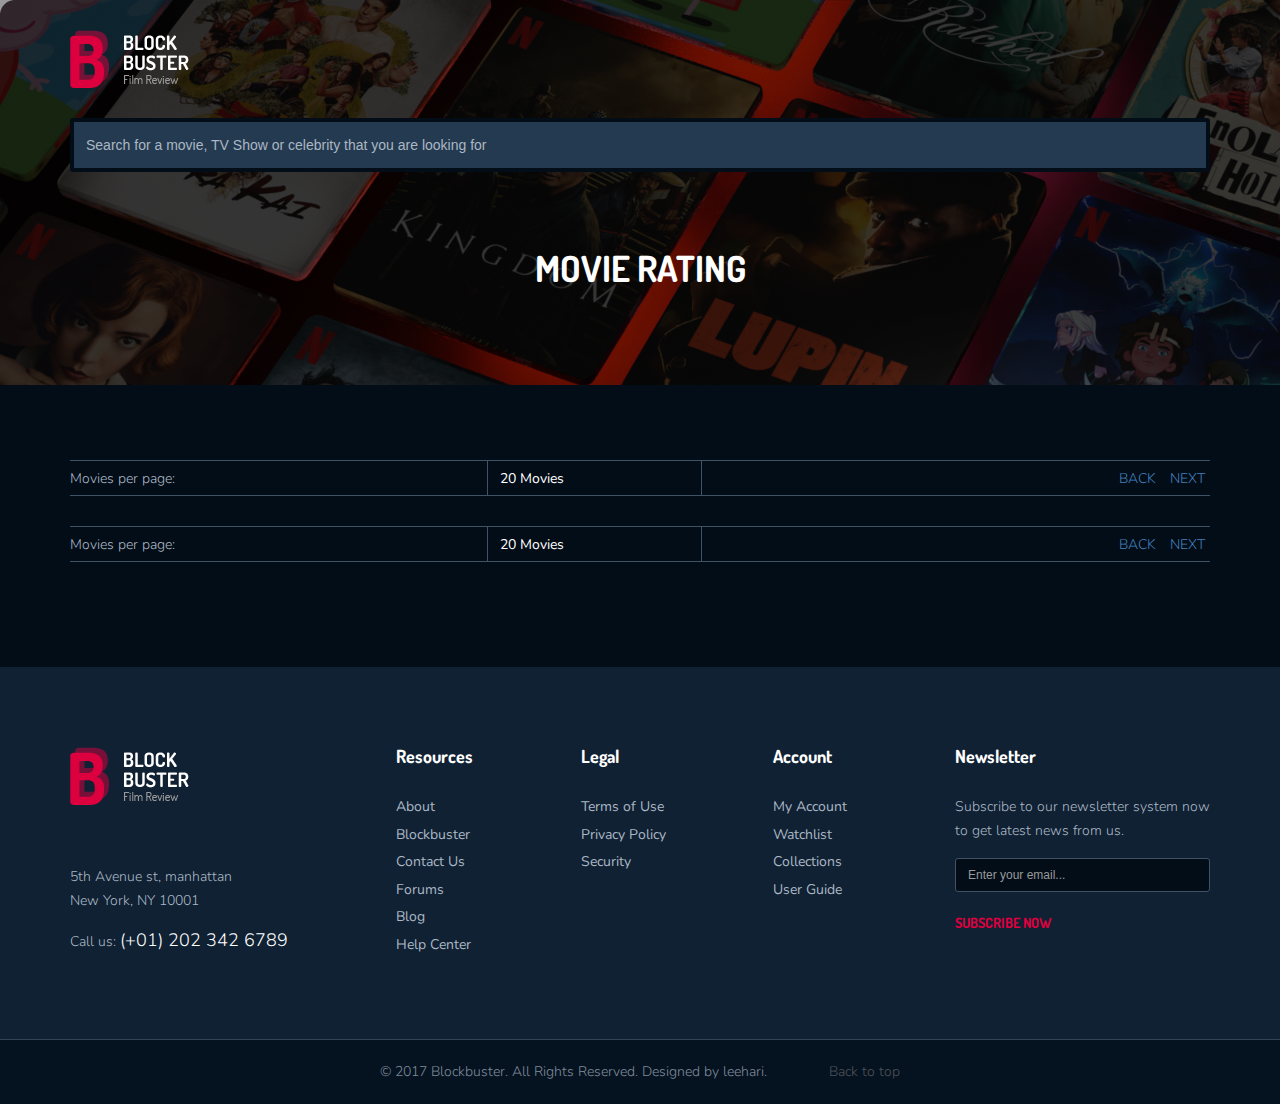
==== commit fd87308c: "fixed bug in production" ====
--- a/index.html
+++ b/index.html
@@ -1,15 +1,8 @@
 <!DOCTYPE html>
-<!--[if IE 7]>
-<html class="ie ie7 no-js" lang="en-US">
-<![endif]-->
-<!--[if IE 8]>
-<html class="ie ie8 no-js" lang="en-US">
-<![endif]-->
-<!--[if !(IE 7) | !(IE 8)  ]><!-->
 <html lang="en" class="no-js">
 <head>
 	<!-- Basic need -->
-	<title>Movie Rating</title>
+	<title>Netflix Movies</title>
 	<meta charset="UTF-8">
 	<meta name="description" content="">
 	<meta name="keywords" content="">
@@ -29,7 +22,7 @@
 <body>
 <!--preloading-->
 <div id="preloader">
-    <img class="logo" src="/images/logo1.png" alt="" width="119" height="58">
+    <img class="logo" src="images/logo1.png" alt="" width="119" height="58">
     <div id="status">
         <span></span>
         <span></span>
@@ -43,7 +36,7 @@
 		<nav class="navbar navbar-default navbar-custom">
 				<!-- Brand and toggle get grouped for better mobile display -->
 				<div class="navbar-header logo">
-			    <a href="#"><img class="logo" src="/images/logo1.png" alt="" width="119" height="58"></a>
+			    <a href="#"><img class="logo" src="images/logo1.png" alt="" width="119" height="58"></a>
 			  </div>
 				<!-- Collect the nav links, forms, and other content for toggling -->
 
@@ -108,7 +101,7 @@
 	<div class="container">
 		<div class="flex-parent-ft">
 			<div class="flex-child-ft item1">
-				 <a href="index.html"><img class="logo" src="/images/logo1.png" alt=""></a>
+				 <a href="index.html"><img class="logo" src="images/logo1.png" alt=""></a>
 				 <p>5th Avenue st, manhattan<br>
 				New York, NY 10001</p>
 				<p>Call us: <a href="#">(+01) 202 342 6789</a></p>
--- a/css/style.css
+++ b/css/style.css
@@ -4556,7 +4556,7 @@
   -webkit-appearance: none;
   -moz-appearance: none;
   /* Firefox */
-  background: url('../images/uploads/drop-icon.png') no-repeat right 20px center;
+  background: no-repeat right 20px center;
   border-left: 1px solid #405266;
   border-right: 1px solid #405266;
   border-top: none;
@@ -5099,7 +5099,6 @@
   text-transform: none;
   border: none;
   height: 40px;
-  background: url('../images/uploads/search-bgsb.png') no-repeat right 20px center;
   -webkit-border-radius: 3px;
   -moz-border-radius: 3px;
   border-radius: 3px;
@@ -5663,11 +5662,9 @@
 }
 /*series single hero*/
 .sr-single-hero {
-  background: url('../images/uploads/sr-single.jpg') no-repeat;
   height: 598px;
 }
 .hero3 {
-  background: url('../images/uploads/celeb-hero-single.jpg') no-repeat;
   height: 538px;
 }
 .common-hero {
@@ -5679,7 +5676,6 @@
 }
 .user-hero {
   height: 385px;
-  background: url('../images/uploads/user-hero-bg.jpg') no-repeat;
 }
 .user-hero .hero-ct {
   padding-top: 225px;
@@ -5711,7 +5707,6 @@
   background-color: rgba(0, 0, 0, 0.4);
 }
 .landing-hero {
-  background-image: url('../images/uploads/user-hero-bg.jpg');
   box-shadow: inset 0 0 1000px rgba(0, 0, 0, 0.5);
   text-align: center;
   padding: 110px 0;
@@ -6424,8 +6419,6 @@
 .form-style-1 select {
   -webkit-appearance: none;
   -moz-appearance: none;
-  /* Firefox */
-  background: url('../images/uploads/drop-icon.png') no-repeat right 20px center;
   background-color: #233a50;
 }
 @media (max-width: 991px) {
@@ -6684,7 +6677,6 @@
   }
 }
 .page-single-2 {
-  background: url('../images/uploads/error-bg.jpg') no-repeat;
   background-position: center;
   text-align: center;
   background-size: cover;
@@ -7046,7 +7038,6 @@
   background-color: #00b9ef;
 }
 .slider {
-  background: url('../images/uploads/slider-bg.jpg') no-repeat;
   background-position: center;
   text-align: center;
   background-size: cover;
@@ -7131,7 +7122,6 @@
   text-align: right;
 }
 .sliderv2 {
-  background: url('../images/uploads/slider-bg2.jpg') no-repeat;
   padding-bottom: 0;
   padding-top: 180px;
   overflow: hidden;
@@ -7941,8 +7931,6 @@
   border-right: 1px solid #020d18;
   -webkit-appearance: none;
   -moz-appearance: none;
-  /* Firefox */
-  background: url('../images/uploads/drop-icon.png') no-repeat right 20px center;
   text-transform: uppercase;
   color: #ffffff;
 }
@@ -7950,7 +7938,7 @@
   color: #abb7c4;
 }
 header .top-search input {
-  background: url('../images/uploads/topsearch.png') no-repeat right 20px center;
+  background: no-repeat right 20px center;
 }
 header #nav-icon1 {
   width: 15px;
@@ -8222,7 +8210,6 @@
   -webkit-border-radius: 3px;
   -moz-border-radius: 3px;
   border-radius: 3px;
-  background: url('../images/uploads/search-bg.png') no-repeat right 20px center;
 }
 footer .ft-copyright {
   display: -webkit-flex;
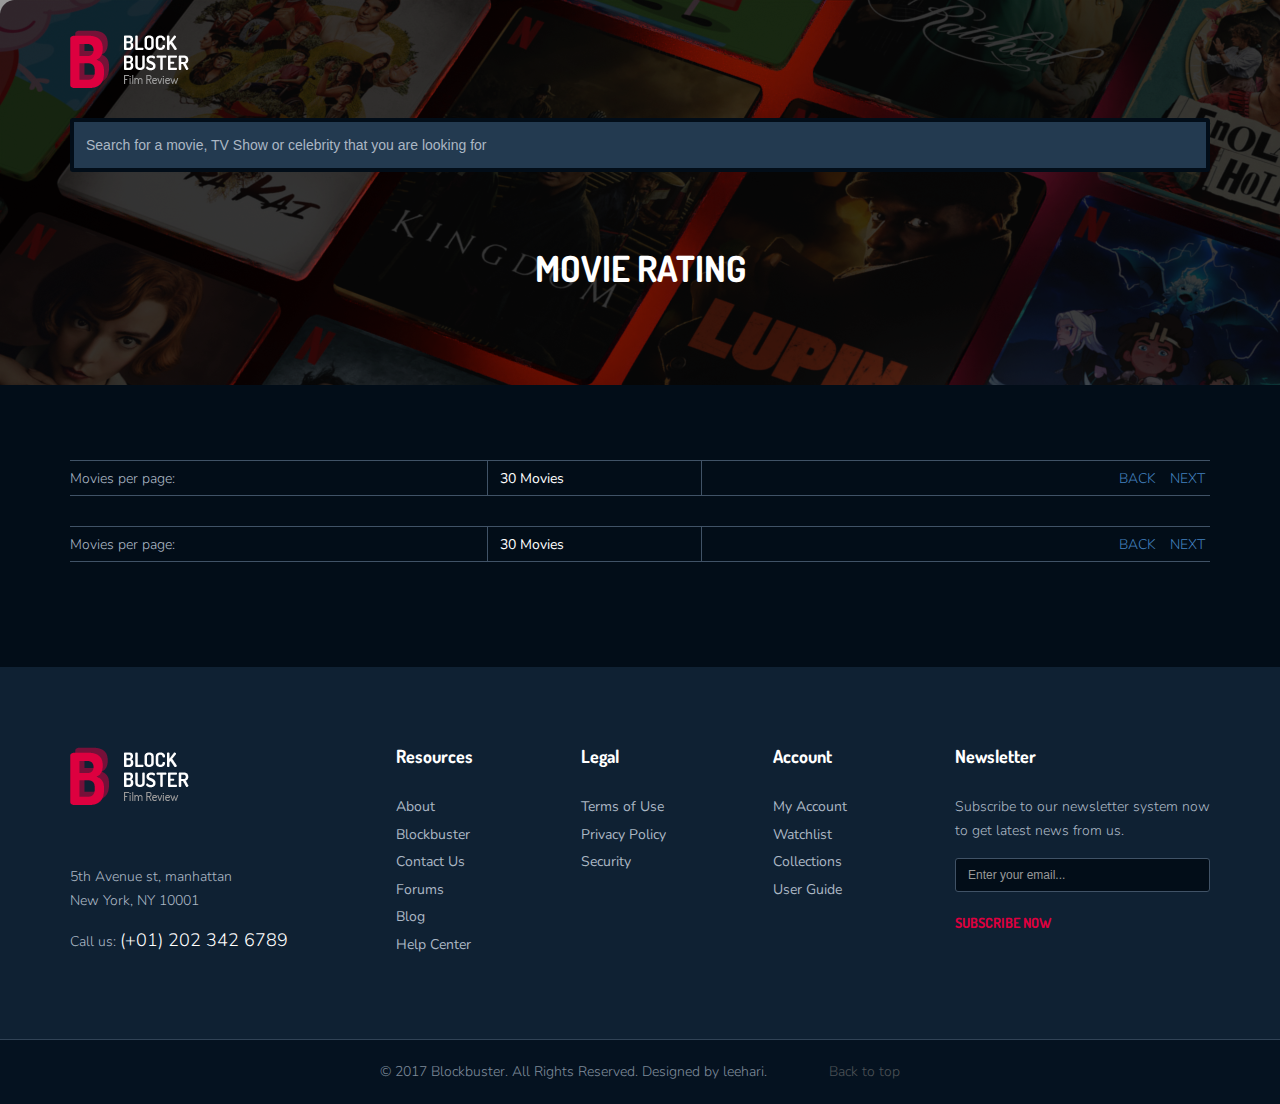
==== commit f0871590: "minor fixes" ====
--- a/index.html
+++ b/index.html
@@ -69,8 +69,8 @@
 				<div class="topbar-filter">
 					<label>Movies per page:</label>
 					<select>
-						<option value="range">20 Movies</option>
-						<option value="saab">10 Movies</option>
+						<option value="range">30 Movies</option>
+						<option value="saab">60 Movies</option>
 					</select>
 
 					<div class="pagination2">
@@ -83,8 +83,8 @@
 				<div class="topbar-filter">
 					<label>Movies per page:</label>
 					<select>
-						<option value="range">20 Movies</option>
-						<option value="saab">10 Movies</option>
+						<option value="range">30 Movies</option>
+						<option value="saab">60 Movies</option>
 					</select>
 
 					<div class="pagination2">
